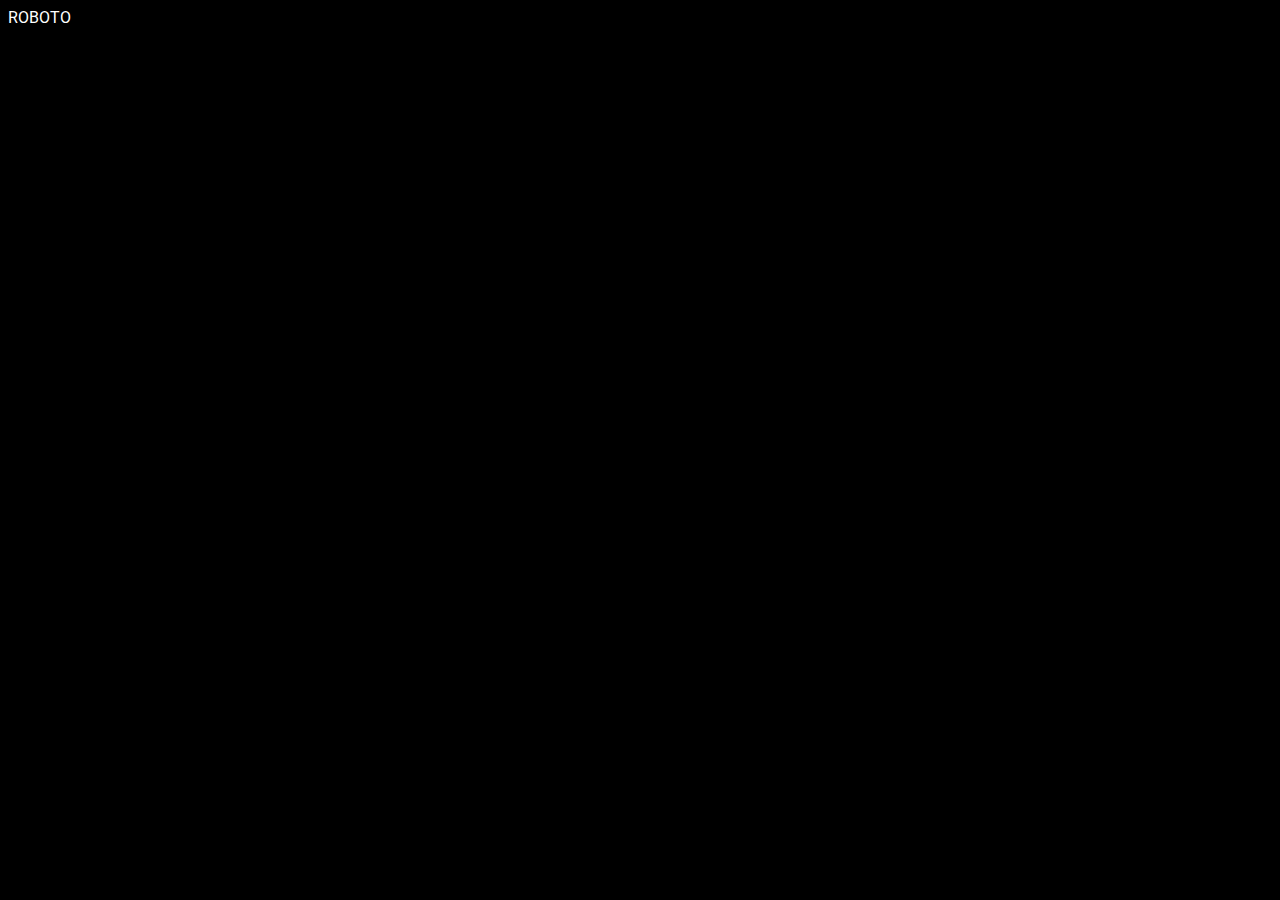
==== app/index.html @ 566d1246 "app" ====
<!DOCTYPE html>
<html lang="id">
<head>
    <meta charset="UTF-8">
    <meta name="viewport" content="width=device-width, user-scalable=no, initial-scale=1.0, maximum-scale=1.0, minimum-scale=1.0">
    <meta http-equiv="X-UA-Compatible" content="ie=edge">
    <title>NCS</title>
    <link href="https://fonts.googleapis.com/css?family=Roboto:400,700" rel="stylesheet">
    <link rel="manifest" href="manifest.json">

    <link rel="stylesheet" href="https://fonts.googleapis.com/icon?family=Material+Icons">
    <link rel="stylesheet" href="css/material-components-web.min.css">
    <script src="js/material-components-web.min.js"></script>
    <link rel="stylesheet" href="css/app.css">

    <meta name="apple-mobile-web-app-capable" content="yes">
    <meta name="apple-mobile-web-app-status-bar-style" content="black">
    <meta name="apple-mobile-web-app-title" content="NCS">
    <link rel="apple-touch-icon" href="mages/ncs.png" sizes="192x192">

    <meta name="msapplication-TitleImage" content="img/ncs.png">
</head>
<body>
ROBOTO
</body>
</html>
---- app/css/material-components-web.min.css ----
/**
 * @license
 * Copyright Google LLC All Rights Reserved.
 *
 * Use of this source code is governed by an MIT-style license that can be
 * found in the LICENSE file at https://github.com/material-components/material-components-web/blob/master/LICENSE
 */
.mdc-touch-target-wrapper{display:inline}.mdc-elevation-overlay{position:absolute;border-radius:inherit;opacity:0;pointer-events:none;transition:opacity 280ms cubic-bezier(0.4, 0, 0.2, 1);background-color:#fff}.mdc-button{-moz-osx-font-smoothing:grayscale;-webkit-font-smoothing:antialiased;font-family:Roboto, sans-serif;font-family:var(--mdc-typography-button-font-family, var(--mdc-typography-font-family, Roboto, sans-serif));font-size:0.875rem;font-size:var(--mdc-typography-button-font-size, 0.875rem);line-height:2.25rem;line-height:var(--mdc-typography-button-line-height, 2.25rem);font-weight:500;font-weight:var(--mdc-typography-button-font-weight, 500);letter-spacing:0.0892857143em;letter-spacing:var(--mdc-typography-button-letter-spacing, 0.0892857143em);text-decoration:none;-webkit-text-decoration:var(--mdc-typography-button-text-decoration, none);text-decoration:var(--mdc-typography-button-text-decoration, none);text-transform:uppercase;text-transform:var(--mdc-typography-button-text-transform, uppercase);padding:0 8px 0 8px;position:relative;display:inline-flex;align-items:center;justify-content:center;box-sizing:border-box;min-width:64px;border:none;outline:none;line-height:inherit;-webkit-user-select:none;-moz-user-select:none;-ms-user-select:none;user-select:none;-webkit-appearance:none;overflow:visible;vertical-align:middle;border-radius:4px;border-radius:var(--mdc-shape-small, 4px);height:36px}.mdc-button .mdc-elevation-overlay{width:100%;height:100%;top:0;left:0}.mdc-button::-moz-focus-inner{padding:0;border:0}.mdc-button:active{outline:none}.mdc-button:hover{cursor:pointer}.mdc-button:disabled{cursor:default;pointer-events:none}.mdc-button .mdc-button__ripple{border-radius:4px;border-radius:var(--mdc-shape-small, 4px)}.mdc-button:not(:disabled){background-color:transparent}.mdc-button:disabled{background-color:transparent}.mdc-button .mdc-button__icon{margin-left:0;margin-right:8px;display:inline-block;width:18px;height:18px;font-size:18px;vertical-align:top}[dir=rtl] .mdc-button .mdc-button__icon,.mdc-button .mdc-button__icon[dir=rtl]{margin-left:8px;margin-right:0}.mdc-button .mdc-button__touch{position:absolute;top:50%;right:0;height:48px;left:0;-webkit-transform:translateY(-50%);transform:translateY(-50%)}.mdc-button:not(:disabled){color:#6200ee;color:var(--mdc-theme-primary, #6200ee)}.mdc-button:disabled{color:rgba(0,0,0,.38)}.mdc-button__label+.mdc-button__icon{margin-left:8px;margin-right:0}[dir=rtl] .mdc-button__label+.mdc-button__icon,.mdc-button__label+.mdc-button__icon[dir=rtl]{margin-left:0;margin-right:8px}svg.mdc-button__icon{fill:currentColor}.mdc-button--raised .mdc-button__icon,.mdc-button--unelevated .mdc-button__icon,.mdc-button--outlined .mdc-button__icon{margin-left:-4px;margin-right:8px}[dir=rtl] .mdc-button--raised .mdc-button__icon,.mdc-button--raised .mdc-button__icon[dir=rtl],[dir=rtl] .mdc-button--unelevated .mdc-button__icon,.mdc-button--unelevated .mdc-button__icon[dir=rtl],[dir=rtl] .mdc-button--outlined .mdc-button__icon,.mdc-button--outlined .mdc-button__icon[dir=rtl]{margin-left:8px;margin-right:-4px}.mdc-button--raised .mdc-button__label+.mdc-button__icon,.mdc-button--unelevated .mdc-button__label+.mdc-button__icon,.mdc-button--outlined .mdc-button__label+.mdc-button__icon{margin-left:8px;margin-right:-4px}[dir=rtl] .mdc-button--raised .mdc-button__label+.mdc-button__icon,.mdc-button--raised .mdc-button__label+.mdc-button__icon[dir=rtl],[dir=rtl] .mdc-button--unelevated .mdc-button__label+.mdc-button__icon,.mdc-button--unelevated .mdc-button__label+.mdc-button__icon[dir=rtl],[dir=rtl] .mdc-button--outlined .mdc-button__label+.mdc-button__icon,.mdc-button--outlined .mdc-button__label+.mdc-button__icon[dir=rtl]{margin-left:-4px;margin-right:8px}.mdc-button--raised,.mdc-button--unelevated{padding:0 16px 0 16px}.mdc-button--raised:not(:disabled),.mdc-button--unelevated:not(:disabled){background-color:#6200ee;background-color:var(--mdc-theme-primary, #6200ee)}.mdc-button--raised:not(:disabled),.mdc-button--unelevated:not(:disabled){color:#fff;color:var(--mdc-theme-on-primary, #fff)}.mdc-button--raised:disabled,.mdc-button--unelevated:disabled{background-color:rgba(0,0,0,.12)}.mdc-button--raised:disabled,.mdc-button--unelevated:disabled{color:rgba(0,0,0,.38)}.mdc-button--raised{box-shadow:0px 3px 1px -2px rgba(0, 0, 0, 0.2),0px 2px 2px 0px rgba(0, 0, 0, 0.14),0px 1px 5px 0px rgba(0,0,0,.12);transition:box-shadow 280ms cubic-bezier(0.4, 0, 0.2, 1)}.mdc-button--raised:hover,.mdc-button--raised:focus{box-shadow:0px 2px 4px -1px rgba(0, 0, 0, 0.2),0px 4px 5px 0px rgba(0, 0, 0, 0.14),0px 1px 10px 0px rgba(0,0,0,.12)}.mdc-button--raised:active{box-shadow:0px 5px 5px -3px rgba(0, 0, 0, 0.2),0px 8px 10px 1px rgba(0, 0, 0, 0.14),0px 3px 14px 2px rgba(0,0,0,.12)}.mdc-button--raised:disabled{box-shadow:0px 0px 0px 0px rgba(0, 0, 0, 0.2),0px 0px 0px 0px rgba(0, 0, 0, 0.14),0px 0px 0px 0px rgba(0,0,0,.12)}.mdc-button--outlined{padding:0 15px 0 15px;border-width:1px;border-style:solid}.mdc-button--outlined .mdc-button__ripple{top:-1px;left:-1px;border:1px solid transparent}.mdc-button--outlined .mdc-button__touch{left:-1px;width:calc(100% + 2 * 1px)}.mdc-button--outlined:not(:disabled){border-color:rgba(0,0,0,.12)}.mdc-button--outlined:disabled{border-color:rgba(0,0,0,.12)}.mdc-button--touch{margin-top:6px;margin-bottom:6px}@-webkit-keyframes mdc-ripple-fg-radius-in{from{-webkit-animation-timing-function:cubic-bezier(0.4, 0, 0.2, 1);animation-timing-function:cubic-bezier(0.4, 0, 0.2, 1);-webkit-transform:translate(var(--mdc-ripple-fg-translate-start, 0)) scale(1);transform:translate(var(--mdc-ripple-fg-translate-start, 0)) scale(1)}to{-webkit-transform:translate(var(--mdc-ripple-fg-translate-end, 0)) scale(var(--mdc-ripple-fg-scale, 1));transform:translate(var(--mdc-ripple-fg-translate-end, 0)) scale(var(--mdc-ripple-fg-scale, 1))}}@keyframes mdc-ripple-fg-radius-in{from{-webkit-animation-timing-function:cubic-bezier(0.4, 0, 0.2, 1);animation-timing-function:cubic-bezier(0.4, 0, 0.2, 1);-webkit-transform:translate(var(--mdc-ripple-fg-translate-start, 0)) scale(1);transform:translate(var(--mdc-ripple-fg-translate-start, 0)) scale(1)}to{-webkit-transform:translate(var(--mdc-ripple-fg-translate-end, 0)) scale(var(--mdc-ripple-fg-scale, 1));transform:translate(var(--mdc-ripple-fg-translate-end, 0)) scale(var(--mdc-ripple-fg-scale, 1))}}@-webkit-keyframes mdc-ripple-fg-opacity-in{from{-webkit-animation-timing-function:linear;animation-timing-function:linear;opacity:0}to{opacity:var(--mdc-ripple-fg-opacity, 0)}}@keyframes mdc-ripple-fg-opacity-in{from{-webkit-animation-timing-function:linear;animation-timing-function:linear;opacity:0}to{opacity:var(--mdc-ripple-fg-opacity, 0)}}@-webkit-keyframes mdc-ripple-fg-opacity-out{from{-webkit-animation-timing-function:linear;animation-timing-function:linear;opacity:var(--mdc-ripple-fg-opacity, 0)}to{opacity:0}}@keyframes mdc-ripple-fg-opacity-out{from{-webkit-animation-timing-function:linear;animation-timing-function:linear;opacity:var(--mdc-ripple-fg-opacity, 0)}to{opacity:0}}.mdc-button{--mdc-ripple-fg-size: 0;--mdc-ripple-left: 0;--mdc-ripple-top: 0;--mdc-ripple-fg-scale: 1;--mdc-ripple-fg-translate-end: 0;--mdc-ripple-fg-translate-start: 0;-webkit-tap-highlight-color:rgba(0,0,0,0)}.mdc-button .mdc-button__ripple::before,.mdc-button .mdc-button__ripple::after{position:absolute;border-radius:50%;opacity:0;pointer-events:none;content:""}.mdc-button .mdc-button__ripple::before{transition:opacity 15ms linear,background-color 15ms linear;z-index:1}.mdc-button.mdc-ripple-upgraded .mdc-button__ripple::before{-webkit-transform:scale(var(--mdc-ripple-fg-scale, 1));transform:scale(var(--mdc-ripple-fg-scale, 1))}.mdc-button.mdc-ripple-upgraded .mdc-button__ripple::after{top:0;left:0;-webkit-transform:scale(0);transform:scale(0);-webkit-transform-origin:center center;transform-origin:center center}.mdc-button.mdc-ripple-upgraded--unbounded .mdc-button__ripple::after{top:var(--mdc-ripple-top, 0);left:var(--mdc-ripple-left, 0)}.mdc-button.mdc-ripple-upgraded--foreground-activation .mdc-button__ripple::after{-webkit-animation:mdc-ripple-fg-radius-in 225ms forwards,mdc-ripple-fg-opacity-in 75ms forwards;animation:mdc-ripple-fg-radius-in 225ms forwards,mdc-ripple-fg-opacity-in 75ms forwards}.mdc-button.mdc-ripple-upgraded--foreground-deactivation .mdc-button__ripple::after{-webkit-animation:mdc-ripple-fg-opacity-out 150ms;animation:mdc-ripple-fg-opacity-out 150ms;-webkit-transform:translate(var(--mdc-ripple-fg-translate-end, 0)) scale(var(--mdc-ripple-fg-scale, 1));transform:translate(var(--mdc-ripple-fg-translate-end, 0)) scale(var(--mdc-ripple-fg-scale, 1))}.mdc-button .mdc-button__ripple::before,.mdc-button .mdc-button__ripple::after{top:calc(50% - 100%);left:calc(50% - 100%);width:200%;height:200%}.mdc-button.mdc-ripple-upgraded .mdc-button__ripple::after{width:var(--mdc-ripple-fg-size, 100%);height:var(--mdc-ripple-fg-size, 100%)}.mdc-button .mdc-button__ripple::before,.mdc-button .mdc-button__ripple::after{background-color:#6200ee;background-color:var(--mdc-theme-primary, #6200ee)}.mdc-button:hover .mdc-button__ripple::before{opacity:.04}.mdc-button.mdc-ripple-upgraded--background-focused .mdc-button__ripple::before,.mdc-button:not(.mdc-ripple-upgraded):focus .mdc-button__ripple::before{transition-duration:75ms;opacity:.12}.mdc-button:not(.mdc-ripple-upgraded) .mdc-button__ripple::after{transition:opacity 150ms linear}.mdc-button:not(.mdc-ripple-upgraded):active .mdc-button__ripple::after{transition-duration:75ms;opacity:.12}.mdc-button.mdc-ripple-upgraded{--mdc-ripple-fg-opacity: 0.12}.mdc-button .mdc-button__ripple{position:absolute;box-sizing:content-box;width:100%;height:100%;overflow:hidden}.mdc-button:not(.mdc-button--outlined) .mdc-button__ripple{top:0;left:0}.mdc-button--raised .mdc-button__ripple::before,.mdc-button--raised .mdc-button__ripple::after,.mdc-button--unelevated .mdc-button__ripple::before,.mdc-button--unelevated .mdc-button__ripple::after{background-color:#fff;background-color:var(--mdc-theme-on-primary, #fff)}.mdc-button--raised:hover .mdc-button__ripple::before,.mdc-button--unelevated:hover .mdc-button__ripple::before{opacity:.08}.mdc-button--raised.mdc-ripple-upgraded--background-focused .mdc-button__ripple::before,.mdc-button--raised:not(.mdc-ripple-upgraded):focus .mdc-button__ripple::before,.mdc-button--unelevated.mdc-ripple-upgraded--background-focused .mdc-button__ripple::before,.mdc-button--unelevated:not(.mdc-ripple-upgraded):focus .mdc-button__ripple::before{transition-duration:75ms;opacity:.24}.mdc-button--raised:not(.mdc-ripple-upgraded) .mdc-button__ripple::after,.mdc-button--unelevated:not(.mdc-ripple-upgraded) .mdc-button__ripple::after{transition:opacity 150ms linear}.mdc-button--raised:not(.mdc-ripple-upgraded):active .mdc-button__ripple::after,.mdc-button--unelevated:not(.mdc-ripple-upgraded):active .mdc-button__ripple::after{transition-duration:75ms;opacity:.24}.mdc-button--raised.mdc-ripple-upgraded,.mdc-button--unelevated.mdc-ripple-upgraded{--mdc-ripple-fg-opacity: 0.24}.mdc-card{border-radius:4px;border-radius:var(--mdc-shape-medium, 4px);background-color:#fff;background-color:var(--mdc-theme-surface, #fff);position:relative;box-shadow:0px 2px 1px -1px rgba(0, 0, 0, 0.2),0px 1px 1px 0px rgba(0, 0, 0, 0.14),0px 1px 3px 0px rgba(0,0,0,.12);display:flex;flex-direction:column;box-sizing:border-box}.mdc-card .mdc-elevation-overlay{width:100%;height:100%;top:0;left:0}.mdc-card--outlined{box-shadow:0px 0px 0px 0px rgba(0, 0, 0, 0.2),0px 0px 0px 0px rgba(0, 0, 0, 0.14),0px 0px 0px 0px rgba(0,0,0,.12);border-width:1px;border-style:solid;border-color:#e0e0e0}.mdc-card__media{position:relative;box-sizing:border-box;background-repeat:no-repeat;background-position:center;background-size:cover}.mdc-card__media::before{display:block;content:""}.mdc-card__media:first-child{border-top-left-radius:inherit;border-top-right-radius:inherit}.mdc-card__media:last-child{border-bottom-left-radius:inherit;border-bottom-right-radius:inherit}.mdc-card__media--square::before{margin-top:100%}.mdc-card__media--16-9::before{margin-top:56.25%}.mdc-card__media-content{position:absolute;top:0;right:0;bottom:0;left:0;box-sizing:border-box}.mdc-card__primary-action{display:flex;flex-direction:column;box-sizing:border-box;position:relative;outline:none;color:inherit;text-decoration:none;cursor:pointer;overflow:hidden}.mdc-card__primary-action:first-child{border-top-left-radius:inherit;border-top-right-radius:inherit}.mdc-card__primary-action:last-child{border-bottom-left-radius:inherit;border-bottom-right-radius:inherit}.mdc-card__actions{display:flex;flex-direction:row;align-items:center;box-sizing:border-box;min-height:52px;padding:8px}.mdc-card__actions--full-bleed{padding:0}.mdc-card__action-buttons,.mdc-card__action-icons{display:flex;flex-direction:row;align-items:center;box-sizing:border-box}.mdc-card__action-icons{color:rgba(0,0,0,.6);flex-grow:1;justify-content:flex-end}.mdc-card__action-buttons+.mdc-card__action-icons{margin-left:16px;margin-right:0}[dir=rtl] .mdc-card__action-buttons+.mdc-card__action-icons,.mdc-card__action-buttons+.mdc-card__action-icons[dir=rtl]{margin-left:0;margin-right:16px}.mdc-card__action{display:inline-flex;flex-direction:row;align-items:center;box-sizing:border-box;justify-content:center;cursor:pointer;-webkit-user-select:none;-moz-user-select:none;-ms-user-select:none;user-select:none}.mdc-card__action:focus{outline:none}.mdc-card__action--button{margin-left:0;margin-right:8px;padding:0 8px}[dir=rtl] .mdc-card__action--button,.mdc-card__action--button[dir=rtl]{margin-left:8px;margin-right:0}.mdc-card__action--button:last-child{margin-left:0;margin-right:0}[dir=rtl] .mdc-card__action--button:last-child,.mdc-card__action--button:last-child[dir=rtl]{margin-left:0;margin-right:0}.mdc-card__actions--full-bleed .mdc-card__action--button{justify-content:space-between;width:100%;height:auto;max-height:none;margin:0;padding:8px 16px;text-align:left}[dir=rtl] .mdc-card__actions--full-bleed .mdc-card__action--button,.mdc-card__actions--full-bleed .mdc-card__action--button[dir=rtl]{text-align:right}.mdc-card__action--icon{margin:-6px 0;padding:12px}.mdc-card__action--icon:not(:disabled){color:rgba(0,0,0,.6)}.mdc-card__primary-action{--mdc-ripple-fg-size: 0;--mdc-ripple-left: 0;--mdc-ripple-top: 0;--mdc-ripple-fg-scale: 1;--mdc-ripple-fg-translate-end: 0;--mdc-ripple-fg-translate-start: 0;-webkit-tap-highlight-color:rgba(0,0,0,0)}.mdc-card__primary-action::before,.mdc-card__primary-action::after{position:absolute;border-radius:50%;opacity:0;pointer-events:none;content:""}.mdc-card__primary-action::before{transition:opacity 15ms linear,background-color 15ms linear;z-index:1}.mdc-card__primary-action.mdc-ripple-upgraded::before{-webkit-transform:scale(var(--mdc-ripple-fg-scale, 1));transform:scale(var(--mdc-ripple-fg-scale, 1))}.mdc-card__primary-action.mdc-ripple-upgraded::after{top:0;left:0;-webkit-transform:scale(0);transform:scale(0);-webkit-transform-origin:center center;transform-origin:center center}.mdc-card__primary-action.mdc-ripple-upgraded--unbounded::after{top:var(--mdc-ripple-top, 0);left:var(--mdc-ripple-left, 0)}.mdc-card__primary-action.mdc-ripple-upgraded--foreground-activation::after{-webkit-animation:mdc-ripple-fg-radius-in 225ms forwards,mdc-ripple-fg-opacity-in 75ms forwards;animation:mdc-ripple-fg-radius-in 225ms forwards,mdc-ripple-fg-opacity-in 75ms forwards}.mdc-card__primary-action.mdc-ripple-upgraded--foreground-deactivation::after{-webkit-animation:mdc-ripple-fg-opacity-out 150ms;animation:mdc-ripple-fg-opacity-out 150ms;-webkit-transform:translate(var(--mdc-ripple-fg-translate-end, 0)) scale(var(--mdc-ripple-fg-scale, 1));transform:translate(var(--mdc-ripple-fg-translate-end, 0)) scale(var(--mdc-ripple-fg-scale, 1))}.mdc-card__primary-action::before,.mdc-card__primary-action::after{top:calc(50% - 100%);left:calc(50% - 100%);width:200%;height:200%}.mdc-card__primary-action.mdc-ripple-upgraded::after{width:var(--mdc-ripple-fg-size, 100%);height:var(--mdc-ripple-fg-size, 100%)}.mdc-card__primary-action::before,.mdc-card__primary-action::after{background-color:#000}.mdc-card__primary-action:hover::before{opacity:.04}.mdc-card__primary-action.mdc-ripple-upgraded--background-focused::before,.mdc-card__primary-action:not(.mdc-ripple-upgraded):focus::before{transition-duration:75ms;opacity:.12}.mdc-card__primary-action:not(.mdc-ripple-upgraded)::after{transition:opacity 150ms linear}.mdc-card__primary-action:not(.mdc-ripple-upgraded):active::after{transition-duration:75ms;opacity:.12}.mdc-card__primary-action.mdc-ripple-upgraded{--mdc-ripple-fg-opacity: 0.12}@-webkit-keyframes mdc-checkbox-unchecked-checked-checkmark-path{0%,50%{stroke-dashoffset:29.7833385}50%{-webkit-animation-timing-function:cubic-bezier(0, 0, 0.2, 1);animation-timing-function:cubic-bezier(0, 0, 0.2, 1)}100%{stroke-dashoffset:0}}@keyframes mdc-checkbox-unchecked-checked-checkmark-path{0%,50%{stroke-dashoffset:29.7833385}50%{-webkit-animation-timing-function:cubic-bezier(0, 0, 0.2, 1);animation-timing-function:cubic-bezier(0, 0, 0.2, 1)}100%{stroke-dashoffset:0}}@-webkit-keyframes mdc-checkbox-unchecked-indeterminate-mixedmark{0%,68.2%{-webkit-transform:scaleX(0);transform:scaleX(0)}68.2%{-webkit-animation-timing-function:cubic-bezier(0, 0, 0, 1);animation-timing-function:cubic-bezier(0, 0, 0, 1)}100%{-webkit-transform:scaleX(1);transform:scaleX(1)}}@keyframes mdc-checkbox-unchecked-indeterminate-mixedmark{0%,68.2%{-webkit-transform:scaleX(0);transform:scaleX(0)}68.2%{-webkit-animation-timing-function:cubic-bezier(0, 0, 0, 1);animation-timing-function:cubic-bezier(0, 0, 0, 1)}100%{-webkit-transform:scaleX(1);transform:scaleX(1)}}@-webkit-keyframes mdc-checkbox-checked-unchecked-checkmark-path{from{-webkit-animation-timing-function:cubic-bezier(0.4, 0, 1, 1);animation-timing-function:cubic-bezier(0.4, 0, 1, 1);opacity:1;stroke-dashoffset:0}to{opacity:0;stroke-dashoffset:-29.7833385}}@keyframes mdc-checkbox-checked-unchecked-checkmark-path{from{-webkit-animation-timing-function:cubic-bezier(0.4, 0, 1, 1);animation-timing-function:cubic-bezier(0.4, 0, 1, 1);opacity:1;stroke-dashoffset:0}to{opacity:0;stroke-dashoffset:-29.7833385}}@-webkit-keyframes mdc-checkbox-checked-indeterminate-checkmark{from{-webkit-animation-timing-function:cubic-bezier(0, 0, 0.2, 1);animation-timing-function:cubic-bezier(0, 0, 0.2, 1);-webkit-transform:rotate(0deg);transform:rotate(0deg);opacity:1}to{-webkit-transform:rotate(45deg);transform:rotate(45deg);opacity:0}}@keyframes mdc-checkbox-checked-indeterminate-checkmark{from{-webkit-animation-timing-function:cubic-bezier(0, 0, 0.2, 1);animation-timing-function:cubic-bezier(0, 0, 0.2, 1);-webkit-transform:rotate(0deg);transform:rotate(0deg);opacity:1}to{-webkit-transform:rotate(45deg);transform:rotate(45deg);opacity:0}}@-webkit-keyframes mdc-checkbox-indeterminate-checked-checkmark{from{-webkit-animation-timing-function:cubic-bezier(0.14, 0, 0, 1);animation-timing-function:cubic-bezier(0.14, 0, 0, 1);-webkit-transform:rotate(45deg);transform:rotate(45deg);opacity:0}to{-webkit-transform:rotate(360deg);transform:rotate(360deg);opacity:1}}@keyframes mdc-checkbox-indeterminate-checked-checkmark{from{-webkit-animation-timing-function:cubic-bezier(0.14, 0, 0, 1);animation-timing-function:cubic-bezier(0.14, 0, 0, 1);-webkit-transform:rotate(45deg);transform:rotate(45deg);opacity:0}to{-webkit-transform:rotate(360deg);transform:rotate(360deg);opacity:1}}@-webkit-keyframes mdc-checkbox-checked-indeterminate-mixedmark{from{-webkit-animation-timing-function:mdc-animation-deceleration-curve-timing-function;animation-timing-function:mdc-animation-deceleration-curve-timing-function;-webkit-transform:rotate(-45deg);transform:rotate(-45deg);opacity:0}to{-webkit-transform:rotate(0deg);transform:rotate(0deg);opacity:1}}@keyframes mdc-checkbox-checked-indeterminate-mixedmark{from{-webkit-animation-timing-function:mdc-animation-deceleration-curve-timing-function;animation-timing-function:mdc-animation-deceleration-curve-timing-function;-webkit-transform:rotate(-45deg);transform:rotate(-45deg);opacity:0}to{-webkit-transform:rotate(0deg);transform:rotate(0deg);opacity:1}}@-webkit-keyframes mdc-checkbox-indeterminate-checked-mixedmark{from{-webkit-animation-timing-function:cubic-bezier(0.14, 0, 0, 1);animation-timing-function:cubic-bezier(0.14, 0, 0, 1);-webkit-transform:rotate(0deg);transform:rotate(0deg);opacity:1}to{-webkit-transform:rotate(315deg);transform:rotate(315deg);opacity:0}}@keyframes mdc-checkbox-indeterminate-checked-mixedmark{from{-webkit-animation-timing-function:cubic-bezier(0.14, 0, 0, 1);animation-timing-function:cubic-bezier(0.14, 0, 0, 1);-webkit-transform:rotate(0deg);transform:rotate(0deg);opacity:1}to{-webkit-transform:rotate(315deg);transform:rotate(315deg);opacity:0}}@-webkit-keyframes mdc-checkbox-indeterminate-unchecked-mixedmark{0%{-webkit-animation-timing-function:linear;animation-timing-function:linear;-webkit-transform:scaleX(1);transform:scaleX(1);opacity:1}32.8%,100%{-webkit-transform:scaleX(0);transform:scaleX(0);opacity:0}}@keyframes mdc-checkbox-indeterminate-unchecked-mixedmark{0%{-webkit-animation-timing-function:linear;animation-timing-function:linear;-webkit-transform:scaleX(1);transform:scaleX(1);opacity:1}32.8%,100%{-webkit-transform:scaleX(0);transform:scaleX(0);opacity:0}}.mdc-checkbox{display:inline-block;position:relative;flex:0 0 18px;box-sizing:content-box;width:18px;height:18px;line-height:0;white-space:nowrap;cursor:pointer;vertical-align:bottom;padding:11px}.mdc-checkbox .mdc-checkbox__native-control:checked~.mdc-checkbox__background::before,.mdc-checkbox .mdc-checkbox__native-control:indeterminate~.mdc-checkbox__background::before,.mdc-checkbox .mdc-checkbox__native-control[data-indeterminate=true]~.mdc-checkbox__background::before{background-color:#018786;background-color:var(--mdc-theme-secondary, #018786)}.mdc-checkbox.mdc-checkbox--selected .mdc-checkbox__ripple::before,.mdc-checkbox.mdc-checkbox--selected .mdc-checkbox__ripple::after{background-color:#018786;background-color:var(--mdc-theme-secondary, #018786)}.mdc-checkbox.mdc-checkbox--selected:hover .mdc-checkbox__ripple::before{opacity:.04}.mdc-checkbox.mdc-checkbox--selected.mdc-ripple-upgraded--background-focused .mdc-checkbox__ripple::before,.mdc-checkbox.mdc-checkbox--selected:not(.mdc-ripple-upgraded):focus .mdc-checkbox__ripple::before{transition-duration:75ms;opacity:.12}.mdc-checkbox.mdc-checkbox--selected:not(.mdc-ripple-upgraded) .mdc-checkbox__ripple::after{transition:opacity 150ms linear}.mdc-checkbox.mdc-checkbox--selected:not(.mdc-ripple-upgraded):active .mdc-checkbox__ripple::after{transition-duration:75ms;opacity:.12}.mdc-checkbox.mdc-checkbox--selected.mdc-ripple-upgraded{--mdc-ripple-fg-opacity: 0.12}.mdc-checkbox.mdc-ripple-upgraded--background-focused.mdc-checkbox--selected .mdc-checkbox__ripple::before,.mdc-checkbox.mdc-ripple-upgraded--background-focused.mdc-checkbox--selected .mdc-checkbox__ripple::after{background-color:#018786;background-color:var(--mdc-theme-secondary, #018786)}.mdc-checkbox .mdc-checkbox__background{top:11px;left:11px}.mdc-checkbox .mdc-checkbox__background::before{top:-13px;left:-13px;width:40px;height:40px}.mdc-checkbox .mdc-checkbox__native-control{top:0px;right:0px;left:0px;width:40px;height:40px}.mdc-checkbox__native-control:enabled:not(:checked):not(:indeterminate):not([data-indeterminate=true])~.mdc-checkbox__background{border-color:rgba(0,0,0,.54);background-color:transparent}.mdc-checkbox__native-control:enabled:checked~.mdc-checkbox__background,.mdc-checkbox__native-control:enabled:indeterminate~.mdc-checkbox__background,.mdc-checkbox__native-control[data-indeterminate=true]:enabled~.mdc-checkbox__background{border-color:#018786;border-color:var(--mdc-theme-secondary, #018786);background-color:#018786;background-color:var(--mdc-theme-secondary, #018786)}@-webkit-keyframes mdc-checkbox-fade-in-background-8A000000secondary00000000secondary{0%{border-color:rgba(0,0,0,.54);background-color:transparent}50%{border-color:#018786;border-color:var(--mdc-theme-secondary, #018786);background-color:#018786;background-color:var(--mdc-theme-secondary, #018786)}}@keyframes mdc-checkbox-fade-in-background-8A000000secondary00000000secondary{0%{border-color:rgba(0,0,0,.54);background-color:transparent}50%{border-color:#018786;border-color:var(--mdc-theme-secondary, #018786);background-color:#018786;background-color:var(--mdc-theme-secondary, #018786)}}@-webkit-keyframes mdc-checkbox-fade-out-background-8A000000secondary00000000secondary{0%,80%{border-color:#018786;border-color:var(--mdc-theme-secondary, #018786);background-color:#018786;background-color:var(--mdc-theme-secondary, #018786)}100%{border-color:rgba(0,0,0,.54);background-color:transparent}}@keyframes mdc-checkbox-fade-out-background-8A000000secondary00000000secondary{0%,80%{border-color:#018786;border-color:var(--mdc-theme-secondary, #018786);background-color:#018786;background-color:var(--mdc-theme-secondary, #018786)}100%{border-color:rgba(0,0,0,.54);background-color:transparent}}.mdc-checkbox--anim-unchecked-checked .mdc-checkbox__native-control:enabled~.mdc-checkbox__background,.mdc-checkbox--anim-unchecked-indeterminate .mdc-checkbox__native-control:enabled~.mdc-checkbox__background{-webkit-animation-name:mdc-checkbox-fade-in-background-8A000000secondary00000000secondary;animation-name:mdc-checkbox-fade-in-background-8A000000secondary00000000secondary}.mdc-checkbox--anim-checked-unchecked .mdc-checkbox__native-control:enabled~.mdc-checkbox__background,.mdc-checkbox--anim-indeterminate-unchecked .mdc-checkbox__native-control:enabled~.mdc-checkbox__background{-webkit-animation-name:mdc-checkbox-fade-out-background-8A000000secondary00000000secondary;animation-name:mdc-checkbox-fade-out-background-8A000000secondary00000000secondary}.mdc-checkbox__native-control[disabled]:not(:checked):not(:indeterminate):not([data-indeterminate=true])~.mdc-checkbox__background{border-color:rgba(0,0,0,.38);background-color:transparent}.mdc-checkbox__native-control[disabled]:checked~.mdc-checkbox__background,.mdc-checkbox__native-control[disabled]:indeterminate~.mdc-checkbox__background,.mdc-checkbox__native-control[data-indeterminate=true][disabled]~.mdc-checkbox__background{border-color:transparent;background-color:rgba(0,0,0,.38)}.mdc-checkbox__native-control:enabled~.mdc-checkbox__background .mdc-checkbox__checkmark{color:#fff}.mdc-checkbox__native-control:enabled~.mdc-checkbox__background .mdc-checkbox__mixedmark{border-color:#fff}.mdc-checkbox__native-control:disabled~.mdc-checkbox__background .mdc-checkbox__checkmark{color:#fff}.mdc-checkbox__native-control:disabled~.mdc-checkbox__background .mdc-checkbox__mixedmark{border-color:#fff}@media screen and (-ms-high-contrast: active){.mdc-checkbox__native-control[disabled]:not(:checked):not(:indeterminate):not([data-indeterminate=true])~.mdc-checkbox__background{border-color:GrayText;background-color:transparent}.mdc-checkbox__native-control[disabled]:checked~.mdc-checkbox__background,.mdc-checkbox__native-control[disabled]:indeterminate~.mdc-checkbox__background,.mdc-checkbox__native-control[data-indeterminate=true][disabled]~.mdc-checkbox__background{border-color:GrayText;background-color:transparent}.mdc-checkbox__native-control:disabled~.mdc-checkbox__background .mdc-checkbox__checkmark{color:GrayText}.mdc-checkbox__native-control:disabled~.mdc-checkbox__background .mdc-checkbox__mixedmark{border-color:GrayText}.mdc-checkbox__mixedmark{margin:0 1px}}.mdc-checkbox--disabled{cursor:default;pointer-events:none}.mdc-checkbox__background{display:inline-flex;position:absolute;align-items:center;justify-content:center;box-sizing:border-box;width:18px;height:18px;border:2px solid currentColor;border-radius:2px;background-color:transparent;pointer-events:none;will-change:background-color,border-color;transition:background-color 90ms 0ms cubic-bezier(0.4, 0, 0.6, 1),border-color 90ms 0ms cubic-bezier(0.4, 0, 0.6, 1)}.mdc-checkbox__background .mdc-checkbox__background::before{background-color:#000;background-color:var(--mdc-theme-on-surface, #000)}.mdc-checkbox__checkmark{position:absolute;top:0;right:0;bottom:0;left:0;width:100%;opacity:0;transition:opacity 180ms 0ms cubic-bezier(0.4, 0, 0.6, 1)}.mdc-checkbox--upgraded .mdc-checkbox__checkmark{opacity:1}.mdc-checkbox__checkmark-path{transition:stroke-dashoffset 180ms 0ms cubic-bezier(0.4, 0, 0.6, 1);stroke:currentColor;stroke-width:3.12px;stroke-dashoffset:29.7833385;stroke-dasharray:29.7833385}.mdc-checkbox__mixedmark{width:100%;height:0;-webkit-transform:scaleX(0) rotate(0deg);transform:scaleX(0) rotate(0deg);border-width:1px;border-style:solid;opacity:0;transition:opacity 90ms 0ms cubic-bezier(0.4, 0, 0.6, 1),-webkit-transform 90ms 0ms cubic-bezier(0.4, 0, 0.6, 1);transition:opacity 90ms 0ms cubic-bezier(0.4, 0, 0.6, 1),transform 90ms 0ms cubic-bezier(0.4, 0, 0.6, 1);transition:opacity 90ms 0ms cubic-bezier(0.4, 0, 0.6, 1),transform 90ms 0ms cubic-bezier(0.4, 0, 0.6, 1),-webkit-transform 90ms 0ms cubic-bezier(0.4, 0, 0.6, 1)}.mdc-checkbox--upgraded .mdc-checkbox__background,.mdc-checkbox--upgraded .mdc-checkbox__checkmark,.mdc-checkbox--upgraded .mdc-checkbox__checkmark-path,.mdc-checkbox--upgraded .mdc-checkbox__mixedmark{transition:none !important}.mdc-checkbox--anim-unchecked-checked .mdc-checkbox__background,.mdc-checkbox--anim-unchecked-indeterminate .mdc-checkbox__background,.mdc-checkbox--anim-checked-unchecked .mdc-checkbox__background,.mdc-checkbox--anim-indeterminate-unchecked .mdc-checkbox__background{-webkit-animation-duration:180ms;animation-duration:180ms;-webkit-animation-timing-function:linear;animation-timing-function:linear}.mdc-checkbox--anim-unchecked-checked .mdc-checkbox__checkmark-path{-webkit-animation:mdc-checkbox-unchecked-checked-checkmark-path 180ms linear 0s;animation:mdc-checkbox-unchecked-checked-checkmark-path 180ms linear 0s;transition:none}.mdc-checkbox--anim-unchecked-indeterminate .mdc-checkbox__mixedmark{-webkit-animation:mdc-checkbox-unchecked-indeterminate-mixedmark 90ms linear 0s;animation:mdc-checkbox-unchecked-indeterminate-mixedmark 90ms linear 0s;transition:none}.mdc-checkbox--anim-checked-unchecked .mdc-checkbox__checkmark-path{-webkit-animation:mdc-checkbox-checked-unchecked-checkmark-path 90ms linear 0s;animation:mdc-checkbox-checked-unchecked-checkmark-path 90ms linear 0s;transition:none}.mdc-checkbox--anim-checked-indeterminate .mdc-checkbox__checkmark{-webkit-animation:mdc-checkbox-checked-indeterminate-checkmark 90ms linear 0s;animation:mdc-checkbox-checked-indeterminate-checkmark 90ms linear 0s;transition:none}.mdc-checkbox--anim-checked-indeterminate .mdc-checkbox__mixedmark{-webkit-animation:mdc-checkbox-checked-indeterminate-mixedmark 90ms linear 0s;animation:mdc-checkbox-checked-indeterminate-mixedmark 90ms linear 0s;transition:none}.mdc-checkbox--anim-indeterminate-checked .mdc-checkbox__checkmark{-webkit-animation:mdc-checkbox-indeterminate-checked-checkmark 500ms linear 0s;animation:mdc-checkbox-indeterminate-checked-checkmark 500ms linear 0s;transition:none}.mdc-checkbox--anim-indeterminate-checked .mdc-checkbox__mixedmark{-webkit-animation:mdc-checkbox-indeterminate-checked-mixedmark 500ms linear 0s;animation:mdc-checkbox-indeterminate-checked-mixedmark 500ms linear 0s;transition:none}.mdc-checkbox--anim-indeterminate-unchecked .mdc-checkbox__mixedmark{-webkit-animation:mdc-checkbox-indeterminate-unchecked-mixedmark 300ms linear 0s;animation:mdc-checkbox-indeterminate-unchecked-mixedmark 300ms linear 0s;transition:none}.mdc-checkbox__native-control:checked~.mdc-checkbox__background,.mdc-checkbox__native-control:indeterminate~.mdc-checkbox__background,.mdc-checkbox__native-control[data-indeterminate=true]~.mdc-checkbox__background{transition:border-color 90ms 0ms cubic-bezier(0, 0, 0.2, 1),background-color 90ms 0ms cubic-bezier(0, 0, 0.2, 1)}.mdc-checkbox__native-control:checked~.mdc-checkbox__background .mdc-checkbox__checkmark-path,.mdc-checkbox__native-control:indeterminate~.mdc-checkbox__background .mdc-checkbox__checkmark-path,.mdc-checkbox__native-control[data-indeterminate=true]~.mdc-checkbox__background .mdc-checkbox__checkmark-path{stroke-dashoffset:0}.mdc-checkbox__background::before{position:absolute;-webkit-transform:scale(0, 0);transform:scale(0, 0);border-radius:50%;opacity:0;pointer-events:none;content:"";will-change:opacity,transform;transition:opacity 90ms 0ms cubic-bezier(0.4, 0, 0.6, 1),-webkit-transform 90ms 0ms cubic-bezier(0.4, 0, 0.6, 1);transition:opacity 90ms 0ms cubic-bezier(0.4, 0, 0.6, 1),transform 90ms 0ms cubic-bezier(0.4, 0, 0.6, 1);transition:opacity 90ms 0ms cubic-bezier(0.4, 0, 0.6, 1),transform 90ms 0ms cubic-bezier(0.4, 0, 0.6, 1),-webkit-transform 90ms 0ms cubic-bezier(0.4, 0, 0.6, 1)}.mdc-checkbox__native-control:focus~.mdc-checkbox__background::before{-webkit-transform:scale(1);transform:scale(1);opacity:.12;transition:opacity 80ms 0ms cubic-bezier(0, 0, 0.2, 1),-webkit-transform 80ms 0ms cubic-bezier(0, 0, 0.2, 1);transition:opacity 80ms 0ms cubic-bezier(0, 0, 0.2, 1),transform 80ms 0ms cubic-bezier(0, 0, 0.2, 1);transition:opacity 80ms 0ms cubic-bezier(0, 0, 0.2, 1),transform 80ms 0ms cubic-bezier(0, 0, 0.2, 1),-webkit-transform 80ms 0ms cubic-bezier(0, 0, 0.2, 1)}.mdc-checkbox__native-control{position:absolute;margin:0;padding:0;opacity:0;cursor:inherit}.mdc-checkbox__native-control:disabled{cursor:default;pointer-events:none}.mdc-checkbox--touch{margin-top:4px;margin-bottom:4px;margin-right:4px;margin-left:4px}.mdc-checkbox--touch .mdc-checkbox__native-control{top:-4px;right:-4px;left:-4px;width:48px;height:48px}.mdc-checkbox__native-control:checked~.mdc-checkbox__background .mdc-checkbox__checkmark{transition:opacity 180ms 0ms cubic-bezier(0, 0, 0.2, 1),-webkit-transform 180ms 0ms cubic-bezier(0, 0, 0.2, 1);transition:opacity 180ms 0ms cubic-bezier(0, 0, 0.2, 1),transform 180ms 0ms cubic-bezier(0, 0, 0.2, 1);transition:opacity 180ms 0ms cubic-bezier(0, 0, 0.2, 1),transform 180ms 0ms cubic-bezier(0, 0, 0.2, 1),-webkit-transform 180ms 0ms cubic-bezier(0, 0, 0.2, 1);opacity:1}.mdc-checkbox__native-control:checked~.mdc-checkbox__background .mdc-checkbox__mixedmark{-webkit-transform:scaleX(1) rotate(-45deg);transform:scaleX(1) rotate(-45deg)}.mdc-checkbox__native-control:indeterminate~.mdc-checkbox__background .mdc-checkbox__checkmark,.mdc-checkbox__native-control[data-indeterminate=true]~.mdc-checkbox__background .mdc-checkbox__checkmark{-webkit-transform:rotate(45deg);transform:rotate(45deg);opacity:0;transition:opacity 90ms 0ms cubic-bezier(0.4, 0, 0.6, 1),-webkit-transform 90ms 0ms cubic-bezier(0.4, 0, 0.6, 1);transition:opacity 90ms 0ms cubic-bezier(0.4, 0, 0.6, 1),transform 90ms 0ms cubic-bezier(0.4, 0, 0.6, 1);transition:opacity 90ms 0ms cubic-bezier(0.4, 0, 0.6, 1),transform 90ms 0ms cubic-bezier(0.4, 0, 0.6, 1),-webkit-transform 90ms 0ms cubic-bezier(0.4, 0, 0.6, 1)}.mdc-checkbox__native-control:indeterminate~.mdc-checkbox__background .mdc-checkbox__mixedmark,.mdc-checkbox__native-control[data-indeterminate=true]~.mdc-checkbox__background .mdc-checkbox__mixedmark{-webkit-transform:scaleX(1) rotate(0deg);transform:scaleX(1) rotate(0deg);opacity:1}.mdc-checkbox{--mdc-ripple-fg-size: 0;--mdc-ripple-left: 0;--mdc-ripple-top: 0;--mdc-ripple-fg-scale: 1;--mdc-ripple-fg-translate-end: 0;--mdc-ripple-fg-translate-start: 0;-webkit-tap-highlight-color:rgba(0,0,0,0)}.mdc-checkbox .mdc-checkbox__ripple::before,.mdc-checkbox .mdc-checkbox__ripple::after{position:absolute;border-radius:50%;opacity:0;pointer-events:none;content:""}.mdc-checkbox .mdc-checkbox__ripple::before{transition:opacity 15ms linear,background-color 15ms linear;z-index:1}.mdc-checkbox.mdc-ripple-upgraded .mdc-checkbox__ripple::before{-webkit-transform:scale(var(--mdc-ripple-fg-scale, 1));transform:scale(var(--mdc-ripple-fg-scale, 1))}.mdc-checkbox.mdc-ripple-upgraded .mdc-checkbox__ripple::after{top:0;left:0;-webkit-transform:scale(0);transform:scale(0);-webkit-transform-origin:center center;transform-origin:center center}.mdc-checkbox.mdc-ripple-upgraded--unbounded .mdc-checkbox__ripple::after{top:var(--mdc-ripple-top, 0);left:var(--mdc-ripple-left, 0)}.mdc-checkbox.mdc-ripple-upgraded--foreground-activation .mdc-checkbox__ripple::after{-webkit-animation:mdc-ripple-fg-radius-in 225ms forwards,mdc-ripple-fg-opacity-in 75ms forwards;animation:mdc-ripple-fg-radius-in 225ms forwards,mdc-ripple-fg-opacity-in 75ms forwards}.mdc-checkbox.mdc-ripple-upgraded--foreground-deactivation .mdc-checkbox__ripple::after{-webkit-animation:mdc-ripple-fg-opacity-out 150ms;animation:mdc-ripple-fg-opacity-out 150ms;-webkit-transform:translate(var(--mdc-ripple-fg-translate-end, 0)) scale(var(--mdc-ripple-fg-scale, 1));transform:translate(var(--mdc-ripple-fg-translate-end, 0)) scale(var(--mdc-ripple-fg-scale, 1))}.mdc-checkbox .mdc-checkbox__ripple::before,.mdc-checkbox .mdc-checkbox__ripple::after{background-color:#000;background-color:var(--mdc-theme-on-surface, #000)}.mdc-checkbox:hover .mdc-checkbox__ripple::before{opacity:.04}.mdc-checkbox.mdc-ripple-upgraded--background-focused .mdc-checkbox__ripple::before,.mdc-checkbox:not(.mdc-ripple-upgraded):focus .mdc-checkbox__ripple::before{transition-duration:75ms;opacity:.12}.mdc-checkbox:not(.mdc-ripple-upgraded) .mdc-checkbox__ripple::after{transition:opacity 150ms linear}.mdc-checkbox:not(.mdc-ripple-upgraded):active .mdc-checkbox__ripple::after{transition-duration:75ms;opacity:.12}.mdc-checkbox.mdc-ripple-upgraded{--mdc-ripple-fg-opacity: 0.12}.mdc-checkbox .mdc-checkbox__ripple::before,.mdc-checkbox .mdc-checkbox__ripple::after{top:calc(50% - 50%);left:calc(50% - 50%);width:100%;height:100%}.mdc-checkbox.mdc-ripple-upgraded .mdc-checkbox__ripple::before,.mdc-checkbox.mdc-ripple-upgraded .mdc-checkbox__ripple::after{top:var(--mdc-ripple-top, calc(50% - 50%));left:var(--mdc-ripple-left, calc(50% - 50%));width:var(--mdc-ripple-fg-size, 100%);height:var(--mdc-ripple-fg-size, 100%)}.mdc-checkbox.mdc-ripple-upgraded .mdc-checkbox__ripple::after{width:var(--mdc-ripple-fg-size, 100%);height:var(--mdc-ripple-fg-size, 100%)}.mdc-checkbox__ripple{position:absolute;top:0;left:0;width:100%;height:100%;pointer-events:none}.mdc-ripple-upgraded--background-focused .mdc-checkbox__background::before{content:none}.mdc-chip-trailing-action__touch{position:absolute;top:50%;right:0;height:48px;left:50%;width:48px;-webkit-transform:translate(-50%, -50%);transform:translate(-50%, -50%)}.mdc-chip-trailing-action{border:none;display:inline-flex;position:relative;align-items:center;justify-content:center;box-sizing:border-box;padding:0;outline:none;cursor:pointer;-webkit-appearance:none;background:none}.mdc-chip-trailing-action .mdc-chip-trailing-action__icon{height:18px;width:18px;font-size:18px}.mdc-chip-trailing-action .mdc-chip-trailing-action{color:#000;color:var(--mdc-theme-on-surface, #000)}.mdc-chip-trailing-action .mdc-chip-trailing-action__touch{width:26px}.mdc-chip-trailing-action .mdc-chip-trailing-action__icon{fill:currentColor;color:inherit}.mdc-chip-trailing-action{--mdc-ripple-fg-size: 0;--mdc-ripple-left: 0;--mdc-ripple-top: 0;--mdc-ripple-fg-scale: 1;--mdc-ripple-fg-translate-end: 0;--mdc-ripple-fg-translate-start: 0;-webkit-tap-highlight-color:rgba(0,0,0,0)}.mdc-chip-trailing-action .mdc-chip-trailing-action__ripple::before,.mdc-chip-trailing-action .mdc-chip-trailing-action__ripple::after{position:absolute;border-radius:50%;opacity:0;pointer-events:none;content:""}.mdc-chip-trailing-action .mdc-chip-trailing-action__ripple::before{transition:opacity 15ms linear,background-color 15ms linear;z-index:1}.mdc-chip-trailing-action.mdc-ripple-upgraded .mdc-chip-trailing-action__ripple::before{-webkit-transform:scale(var(--mdc-ripple-fg-scale, 1));transform:scale(var(--mdc-ripple-fg-scale, 1))}.mdc-chip-trailing-action.mdc-ripple-upgraded .mdc-chip-trailing-action__ripple::after{top:0;left:0;-webkit-transform:scale(0);transform:scale(0);-webkit-transform-origin:center center;transform-origin:center center}.mdc-chip-trailing-action.mdc-ripple-upgraded--unbounded .mdc-chip-trailing-action__ripple::after{top:var(--mdc-ripple-top, 0);left:var(--mdc-ripple-left, 0)}.mdc-chip-trailing-action.mdc-ripple-upgraded--foreground-activation .mdc-chip-trailing-action__ripple::after{-webkit-animation:mdc-ripple-fg-radius-in 225ms forwards,mdc-ripple-fg-opacity-in 75ms forwards;animation:mdc-ripple-fg-radius-in 225ms forwards,mdc-ripple-fg-opacity-in 75ms forwards}.mdc-chip-trailing-action.mdc-ripple-upgraded--foreground-deactivation .mdc-chip-trailing-action__ripple::after{-webkit-animation:mdc-ripple-fg-opacity-out 150ms;animation:mdc-ripple-fg-opacity-out 150ms;-webkit-transform:translate(var(--mdc-ripple-fg-translate-end, 0)) scale(var(--mdc-ripple-fg-scale, 1));transform:translate(var(--mdc-ripple-fg-translate-end, 0)) scale(var(--mdc-ripple-fg-scale, 1))}.mdc-chip-trailing-action .mdc-chip-trailing-action__ripple::before,.mdc-chip-trailing-action .mdc-chip-trailing-action__ripple::after{top:calc(50% - 50%);left:calc(50% - 50%);width:100%;height:100%}.mdc-chip-trailing-action.mdc-ripple-upgraded .mdc-chip-trailing-action__ripple::before,.mdc-chip-trailing-action.mdc-ripple-upgraded .mdc-chip-trailing-action__ripple::after{top:var(--mdc-ripple-top, calc(50% - 50%));left:var(--mdc-ripple-left, calc(50% - 50%));width:var(--mdc-ripple-fg-size, 100%);height:var(--mdc-ripple-fg-size, 100%)}.mdc-chip-trailing-action.mdc-ripple-upgraded .mdc-chip-trailing-action__ripple::after{width:var(--mdc-ripple-fg-size, 100%);height:var(--mdc-ripple-fg-size, 100%)}.mdc-chip-trailing-action .mdc-chip-trailing-action__ripple::before,.mdc-chip-trailing-action .mdc-chip-trailing-action__ripple::after{background-color:#000;background-color:var(--mdc-theme-on-surface, #000)}.mdc-chip-trailing-action:hover .mdc-chip-trailing-action__ripple::before{opacity:.04}.mdc-chip-trailing-action.mdc-ripple-upgraded--background-focused .mdc-chip-trailing-action__ripple::before,.mdc-chip-trailing-action:not(.mdc-ripple-upgraded):focus .mdc-chip-trailing-action__ripple::before{transition-duration:75ms;opacity:.12}.mdc-chip-trailing-action:not(.mdc-ripple-upgraded) .mdc-chip-trailing-action__ripple::after{transition:opacity 150ms linear}.mdc-chip-trailing-action:not(.mdc-ripple-upgraded):active .mdc-chip-trailing-action__ripple::after{transition-duration:75ms;opacity:.12}.mdc-chip-trailing-action.mdc-ripple-upgraded{--mdc-ripple-fg-opacity: 0.12}.mdc-chip-trailing-action .mdc-chip-trailing-action__ripple{position:absolute;box-sizing:content-box;width:100%;height:100%;overflow:hidden}.mdc-chip__icon--leading{color:rgba(0,0,0,.54)}.mdc-chip-trailing-action{color:#000}.mdc-chip__icon--trailing{color:rgba(0,0,0,.54)}.mdc-chip__icon--trailing:hover{color:rgba(0,0,0,.62)}.mdc-chip__icon--trailing:focus{color:rgba(0,0,0,.87)}.mdc-chip__icon.mdc-chip__icon--leading:not(.mdc-chip__icon--leading-hidden){width:20px;height:20px;font-size:20px}.mdc-chip-trailing-action__icon{height:18px;width:18px;font-size:18px}.mdc-chip__icon.mdc-chip__icon--trailing{width:18px;height:18px;font-size:18px}.mdc-chip-trailing-action{margin-left:4px;margin-right:-4px}[dir=rtl] .mdc-chip-trailing-action,.mdc-chip-trailing-action[dir=rtl]{margin-left:-4px;margin-right:4px}.mdc-chip__icon--trailing{margin-left:4px;margin-right:-4px}[dir=rtl] .mdc-chip__icon--trailing,.mdc-chip__icon--trailing[dir=rtl]{margin-left:-4px;margin-right:4px}.mdc-chip{border-radius:16px;background-color:#e0e0e0;color:rgba(0,0,0,.87);-moz-osx-font-smoothing:grayscale;-webkit-font-smoothing:antialiased;font-family:Roboto, sans-serif;font-family:var(--mdc-typography-body2-font-family, var(--mdc-typography-font-family, Roboto, sans-serif));font-size:0.875rem;font-size:var(--mdc-typography-body2-font-size, 0.875rem);line-height:1.25rem;line-height:var(--mdc-typography-body2-line-height, 1.25rem);font-weight:400;font-weight:var(--mdc-typography-body2-font-weight, 400);letter-spacing:0.0178571429em;letter-spacing:var(--mdc-typography-body2-letter-spacing, 0.0178571429em);text-decoration:inherit;-webkit-text-decoration:var(--mdc-typography-body2-text-decoration, inherit);text-decoration:var(--mdc-typography-body2-text-decoration, inherit);text-transform:inherit;text-transform:var(--mdc-typography-body2-text-transform, inherit);height:32px;position:relative;display:inline-flex;align-items:center;box-sizing:border-box;padding:0 12px;border-width:0;outline:none;cursor:pointer;-webkit-appearance:none}.mdc-chip .mdc-chip__ripple{border-radius:16px}.mdc-chip:hover{color:rgba(0,0,0,.87)}.mdc-chip.mdc-chip--selected .mdc-chip__checkmark,.mdc-chip .mdc-chip__icon--leading:not(.mdc-chip__icon--leading-hidden){margin-left:-4px;margin-right:4px}[dir=rtl] .mdc-chip.mdc-chip--selected .mdc-chip__checkmark,.mdc-chip.mdc-chip--selected .mdc-chip__checkmark[dir=rtl],[dir=rtl] .mdc-chip .mdc-chip__icon--leading:not(.mdc-chip__icon--leading-hidden),.mdc-chip .mdc-chip__icon--leading:not(.mdc-chip__icon--leading-hidden)[dir=rtl]{margin-left:4px;margin-right:-4px}.mdc-chip .mdc-elevation-overlay{width:100%;height:100%;top:0;left:0}.mdc-chip::-moz-focus-inner{padding:0;border:0}.mdc-chip:hover{color:#000;color:var(--mdc-theme-on-surface, #000)}.mdc-chip .mdc-chip__touch{position:absolute;top:50%;right:0;height:48px;left:0;-webkit-transform:translateY(-50%);transform:translateY(-50%)}.mdc-chip--exit{transition:opacity 75ms cubic-bezier(0.4, 0, 0.2, 1),width 150ms cubic-bezier(0, 0, 0.2, 1),padding 100ms linear,margin 100ms linear;opacity:0}.mdc-chip__overflow{text-overflow:ellipsis;overflow:hidden}.mdc-chip__text{white-space:nowrap}.mdc-chip__icon{border-radius:50%;outline:none;vertical-align:middle}.mdc-chip__checkmark{height:20px}.mdc-chip__checkmark-path{transition:stroke-dashoffset 150ms 50ms cubic-bezier(0.4, 0, 0.6, 1);stroke-width:2px;stroke-dashoffset:29.7833385;stroke-dasharray:29.7833385}.mdc-chip__primary-action:focus{outline:none}.mdc-chip--selected .mdc-chip__checkmark-path{stroke-dashoffset:0}.mdc-chip__icon--leading,.mdc-chip__icon--trailing{position:relative}.mdc-chip-set--choice .mdc-chip.mdc-chip--selected{color:#6200ee;color:var(--mdc-theme-primary, #6200ee)}.mdc-chip-set--choice .mdc-chip.mdc-chip--selected .mdc-chip__icon--leading{color:rgba(98,0,238,.54)}.mdc-chip-set--choice .mdc-chip.mdc-chip--selected:hover{color:#6200ee;color:var(--mdc-theme-primary, #6200ee)}.mdc-chip-set--choice .mdc-chip .mdc-chip__checkmark-path{stroke:#6200ee;stroke:var(--mdc-theme-primary, #6200ee)}.mdc-chip-set--choice .mdc-chip--selected{background-color:#fff;background-color:var(--mdc-theme-surface, #fff)}.mdc-chip__checkmark-svg{width:0;height:20px;transition:width 150ms cubic-bezier(0.4, 0, 0.2, 1)}.mdc-chip--selected .mdc-chip__checkmark-svg{width:20px}.mdc-chip-set--filter .mdc-chip__icon--leading{transition:opacity 75ms linear;transition-delay:-50ms;opacity:1}.mdc-chip-set--filter .mdc-chip__icon--leading+.mdc-chip__checkmark{transition:opacity 75ms linear;transition-delay:80ms;opacity:0}.mdc-chip-set--filter .mdc-chip__icon--leading+.mdc-chip__checkmark .mdc-chip__checkmark-svg{transition:width 0ms}.mdc-chip-set--filter .mdc-chip--selected .mdc-chip__icon--leading{opacity:0}.mdc-chip-set--filter .mdc-chip--selected .mdc-chip__icon--leading+.mdc-chip__checkmark{width:0;opacity:1}.mdc-chip-set--filter .mdc-chip__icon--leading-hidden.mdc-chip__icon--leading{width:0;opacity:0}.mdc-chip-set--filter .mdc-chip__icon--leading-hidden.mdc-chip__icon--leading+.mdc-chip__checkmark{width:20px}.mdc-chip{--mdc-ripple-fg-size: 0;--mdc-ripple-left: 0;--mdc-ripple-top: 0;--mdc-ripple-fg-scale: 1;--mdc-ripple-fg-translate-end: 0;--mdc-ripple-fg-translate-start: 0;-webkit-tap-highlight-color:rgba(0,0,0,0)}.mdc-chip .mdc-chip__ripple::before,.mdc-chip .mdc-chip__ripple::after{position:absolute;border-radius:50%;opacity:0;pointer-events:none;content:""}.mdc-chip .mdc-chip__ripple::before{transition:opacity 15ms linear,background-color 15ms linear;z-index:1}.mdc-chip.mdc-ripple-upgraded .mdc-chip__ripple::before{-webkit-transform:scale(var(--mdc-ripple-fg-scale, 1));transform:scale(var(--mdc-ripple-fg-scale, 1))}.mdc-chip.mdc-ripple-upgraded .mdc-chip__ripple::after{top:0;left:0;-webkit-transform:scale(0);transform:scale(0);-webkit-transform-origin:center center;transform-origin:center center}.mdc-chip.mdc-ripple-upgraded--unbounded .mdc-chip__ripple::after{top:var(--mdc-ripple-top, 0);left:var(--mdc-ripple-left, 0)}.mdc-chip.mdc-ripple-upgraded--foreground-activation .mdc-chip__ripple::after{-webkit-animation:mdc-ripple-fg-radius-in 225ms forwards,mdc-ripple-fg-opacity-in 75ms forwards;animation:mdc-ripple-fg-radius-in 225ms forwards,mdc-ripple-fg-opacity-in 75ms forwards}.mdc-chip.mdc-ripple-upgraded--foreground-deactivation .mdc-chip__ripple::after{-webkit-animation:mdc-ripple-fg-opacity-out 150ms;animation:mdc-ripple-fg-opacity-out 150ms;-webkit-transform:translate(var(--mdc-ripple-fg-translate-end, 0)) scale(var(--mdc-ripple-fg-scale, 1));transform:translate(var(--mdc-ripple-fg-translate-end, 0)) scale(var(--mdc-ripple-fg-scale, 1))}.mdc-chip .mdc-chip__ripple::before,.mdc-chip .mdc-chip__ripple::after{top:calc(50% - 100%);left:calc(50% - 100%);width:200%;height:200%}.mdc-chip.mdc-ripple-upgraded .mdc-chip__ripple::after{width:var(--mdc-ripple-fg-size, 100%);height:var(--mdc-ripple-fg-size, 100%)}.mdc-chip .mdc-chip__ripple::before,.mdc-chip .mdc-chip__ripple::after{background-color:rgba(0,0,0,.87)}.mdc-chip:hover .mdc-chip__ripple::before{opacity:.04}.mdc-chip.mdc-ripple-upgraded--background-focused .mdc-chip__ripple::before,.mdc-chip.mdc-ripple-upgraded:focus-within .mdc-chip__ripple::before,.mdc-chip:not(.mdc-ripple-upgraded):focus .mdc-chip__ripple::before,.mdc-chip:not(.mdc-ripple-upgraded):focus-within .mdc-chip__ripple::before{transition-duration:75ms;opacity:.12}.mdc-chip:not(.mdc-ripple-upgraded) .mdc-chip__ripple::after{transition:opacity 150ms linear}.mdc-chip:not(.mdc-ripple-upgraded):active .mdc-chip__ripple::after{transition-duration:75ms;opacity:.12}.mdc-chip.mdc-ripple-upgraded{--mdc-ripple-fg-opacity: 0.12}.mdc-chip .mdc-chip__ripple{position:absolute;top:0;left:0;width:100%;height:100%;pointer-events:none;overflow:hidden}.mdc-chip-set--choice .mdc-chip.mdc-chip--selected .mdc-chip__ripple::before{opacity:.08}.mdc-chip-set--choice .mdc-chip.mdc-chip--selected .mdc-chip__ripple::before,.mdc-chip-set--choice .mdc-chip.mdc-chip--selected .mdc-chip__ripple::after{background-color:#6200ee;background-color:var(--mdc-theme-primary, #6200ee)}.mdc-chip-set--choice .mdc-chip.mdc-chip--selected:hover .mdc-chip__ripple::before{opacity:.12}.mdc-chip-set--choice .mdc-chip.mdc-chip--selected.mdc-ripple-upgraded--background-focused .mdc-chip__ripple::before,.mdc-chip-set--choice .mdc-chip.mdc-chip--selected.mdc-ripple-upgraded:focus-within .mdc-chip__ripple::before,.mdc-chip-set--choice .mdc-chip.mdc-chip--selected:not(.mdc-ripple-upgraded):focus .mdc-chip__ripple::before,.mdc-chip-set--choice .mdc-chip.mdc-chip--selected:not(.mdc-ripple-upgraded):focus-within .mdc-chip__ripple::before{transition-duration:75ms;opacity:.2}.mdc-chip-set--choice .mdc-chip.mdc-chip--selected:not(.mdc-ripple-upgraded) .mdc-chip__ripple::after{transition:opacity 150ms linear}.mdc-chip-set--choice .mdc-chip.mdc-chip--selected:not(.mdc-ripple-upgraded):active .mdc-chip__ripple::after{transition-duration:75ms;opacity:.2}.mdc-chip-set--choice .mdc-chip.mdc-chip--selected.mdc-ripple-upgraded{--mdc-ripple-fg-opacity: 0.2}@-webkit-keyframes mdc-chip-entry{from{-webkit-transform:scale(0.8);transform:scale(0.8);opacity:.4}to{-webkit-transform:scale(1);transform:scale(1);opacity:1}}@keyframes mdc-chip-entry{from{-webkit-transform:scale(0.8);transform:scale(0.8);opacity:.4}to{-webkit-transform:scale(1);transform:scale(1);opacity:1}}.mdc-chip-set{padding:4px;display:flex;flex-wrap:wrap;box-sizing:border-box}.mdc-chip-set .mdc-chip{margin:4px}.mdc-chip-set .mdc-chip--touch{margin-top:8px;margin-bottom:8px}.mdc-chip-set--input .mdc-chip{-webkit-animation:mdc-chip-entry 100ms cubic-bezier(0, 0, 0.2, 1);animation:mdc-chip-entry 100ms cubic-bezier(0, 0, 0.2, 1)}.mdc-circular-progress__determinate-circle,.mdc-circular-progress__indeterminate-circle-graphic{stroke:#6200ee;stroke:var(--mdc-theme-primary, #6200ee)}@-webkit-keyframes mdc-circular-progress-container-rotate{to{-webkit-transform:rotate(360deg);transform:rotate(360deg)}}@keyframes mdc-circular-progress-container-rotate{to{-webkit-transform:rotate(360deg);transform:rotate(360deg)}}@-webkit-keyframes mdc-circular-progress-spinner-layer-rotate{12.5%{-webkit-transform:rotate(135deg);transform:rotate(135deg)}25%{-webkit-transform:rotate(270deg);transform:rotate(270deg)}37.5%{-webkit-transform:rotate(405deg);transform:rotate(405deg)}50%{-webkit-transform:rotate(540deg);transform:rotate(540deg)}62.5%{-webkit-transform:rotate(675deg);transform:rotate(675deg)}75%{-webkit-transform:rotate(810deg);transform:rotate(810deg)}87.5%{-webkit-transform:rotate(945deg);transform:rotate(945deg)}100%{-webkit-transform:rotate(1080deg);transform:rotate(1080deg)}}@keyframes mdc-circular-progress-spinner-layer-rotate{12.5%{-webkit-transform:rotate(135deg);transform:rotate(135deg)}25%{-webkit-transform:rotate(270deg);transform:rotate(270deg)}37.5%{-webkit-transform:rotate(405deg);transform:rotate(405deg)}50%{-webkit-transform:rotate(540deg);transform:rotate(540deg)}62.5%{-webkit-transform:rotate(675deg);transform:rotate(675deg)}75%{-webkit-transform:rotate(810deg);transform:rotate(810deg)}87.5%{-webkit-transform:rotate(945deg);transform:rotate(945deg)}100%{-webkit-transform:rotate(1080deg);transform:rotate(1080deg)}}@-webkit-keyframes mdc-circular-progress-color-1-fade-in-out{from{opacity:.99}25%{opacity:.99}26%{opacity:0}89%{opacity:0}90%{opacity:.99}to{opacity:.99}}@keyframes mdc-circular-progress-color-1-fade-in-out{from{opacity:.99}25%{opacity:.99}26%{opacity:0}89%{opacity:0}90%{opacity:.99}to{opacity:.99}}@-webkit-keyframes mdc-circular-progress-color-2-fade-in-out{from{opacity:0}15%{opacity:0}25%{opacity:.99}50%{opacity:.99}51%{opacity:0}to{opacity:0}}@keyframes mdc-circular-progress-color-2-fade-in-out{from{opacity:0}15%{opacity:0}25%{opacity:.99}50%{opacity:.99}51%{opacity:0}to{opacity:0}}@-webkit-keyframes mdc-circular-progress-color-3-fade-in-out{from{opacity:0}40%{opacity:0}50%{opacity:.99}75%{opacity:.99}76%{opacity:0}to{opacity:0}}@keyframes mdc-circular-progress-color-3-fade-in-out{from{opacity:0}40%{opacity:0}50%{opacity:.99}75%{opacity:.99}76%{opacity:0}to{opacity:0}}@-webkit-keyframes mdc-circular-progress-color-4-fade-in-out{from{opacity:0}65%{opacity:0}75%{opacity:.99}90%{opacity:.99}to{opacity:0}}@keyframes mdc-circular-progress-color-4-fade-in-out{from{opacity:0}65%{opacity:0}75%{opacity:.99}90%{opacity:.99}to{opacity:0}}@-webkit-keyframes mdc-circular-progress-left-spin{from{-webkit-transform:rotate(265deg);transform:rotate(265deg)}50%{-webkit-transform:rotate(130deg);transform:rotate(130deg)}to{-webkit-transform:rotate(265deg);transform:rotate(265deg)}}@keyframes mdc-circular-progress-left-spin{from{-webkit-transform:rotate(265deg);transform:rotate(265deg)}50%{-webkit-transform:rotate(130deg);transform:rotate(130deg)}to{-webkit-transform:rotate(265deg);transform:rotate(265deg)}}@-webkit-keyframes mdc-circular-progress-right-spin{from{-webkit-transform:rotate(-265deg);transform:rotate(-265deg)}50%{-webkit-transform:rotate(-130deg);transform:rotate(-130deg)}to{-webkit-transform:rotate(-265deg);transform:rotate(-265deg)}}@keyframes mdc-circular-progress-right-spin{from{-webkit-transform:rotate(-265deg);transform:rotate(-265deg)}50%{-webkit-transform:rotate(-130deg);transform:rotate(-130deg)}to{-webkit-transform:rotate(-265deg);transform:rotate(-265deg)}}.mdc-circular-progress{width:48px;height:48px;display:inline-block;position:relative;direction:ltr;transition:opacity 250ms 0ms cubic-bezier(0.4, 0, 0.6, 1)}.mdc-circular-progress .mdc-circular-progress__determinate-circle-graphic,.mdc-circular-progress .mdc-circular-progress__indeterminate-circle-graphic{stroke-width:4px}.mdc-circular-progress .mdc-circular-progress__gap-patch .mdc-circular-progress__indeterminate-circle-graphic{stroke-width:3.2px}.mdc-circular-progress--small{width:24px;height:24px}.mdc-circular-progress--small .mdc-circular-progress__determinate-circle-graphic,.mdc-circular-progress--small .mdc-circular-progress__indeterminate-circle-graphic{stroke-width:2.5px}.mdc-circular-progress--small .mdc-circular-progress__gap-patch .mdc-circular-progress__indeterminate-circle-graphic{stroke-width:2px}.mdc-circular-progress--medium{width:36px;height:36px}.mdc-circular-progress--medium .mdc-circular-progress__determinate-circle-graphic,.mdc-circular-progress--medium .mdc-circular-progress__indeterminate-circle-graphic{stroke-width:3px}.mdc-circular-progress--medium .mdc-circular-progress__gap-patch .mdc-circular-progress__indeterminate-circle-graphic{stroke-width:2.4px}.mdc-circular-progress--large{width:48px;height:48px}.mdc-circular-progress--large .mdc-circular-progress__determinate-circle-graphic,.mdc-circular-progress--large .mdc-circular-progress__indeterminate-circle-graphic{stroke-width:4px}.mdc-circular-progress--large .mdc-circular-progress__gap-patch .mdc-circular-progress__indeterminate-circle-graphic{stroke-width:3.2px}.mdc-circular-progress__determinate-container,.mdc-circular-progress__indeterminate-circle-graphic,.mdc-circular-progress__indeterminate-container,.mdc-circular-progress__spinner-layer{position:absolute;width:100%;height:100%}.mdc-circular-progress__determinate-container{-webkit-transform:rotate(-90deg);transform:rotate(-90deg)}.mdc-circular-progress__indeterminate-container{opacity:0}.mdc-circular-progress__determinate-circle-graphic,.mdc-circular-progress__indeterminate-circle-graphic{fill:transparent}.mdc-circular-progress__determinate-circle{transition:stroke-dashoffset 500ms 0ms cubic-bezier(0, 0, 0.2, 1)}.mdc-circular-progress__gap-patch{position:absolute;top:0;left:47.5%;box-sizing:border-box;width:5%;height:100%;overflow:hidden}.mdc-circular-progress__gap-patch .mdc-circular-progress__indeterminate-circle-graphic{left:-900%;width:2000%;-webkit-transform:rotate(180deg);transform:rotate(180deg)}.mdc-circular-progress__circle-clipper{display:inline-block;position:relative;width:50%;height:100%;overflow:hidden}.mdc-circular-progress__circle-clipper .mdc-circular-progress__indeterminate-circle-graphic{width:200%}.mdc-circular-progress__circle-right .mdc-circular-progress__indeterminate-circle-graphic{left:-100%}.mdc-circular-progress--indeterminate .mdc-circular-progress__determinate-container{opacity:0}.mdc-circular-progress--indeterminate .mdc-circular-progress__indeterminate-container{opacity:1}.mdc-circular-progress--indeterminate .mdc-circular-progress__indeterminate-container{-webkit-animation:mdc-circular-progress-container-rotate 1568.2352941176ms linear infinite;animation:mdc-circular-progress-container-rotate 1568.2352941176ms linear infinite}.mdc-circular-progress--indeterminate .mdc-circular-progress__spinner-layer{-webkit-animation:mdc-circular-progress-spinner-layer-rotate 5332ms cubic-bezier(0.4, 0, 0.2, 1) infinite both;animation:mdc-circular-progress-spinner-layer-rotate 5332ms cubic-bezier(0.4, 0, 0.2, 1) infinite both}.mdc-circular-progress--indeterminate .mdc-circular-progress__color-1{-webkit-animation:mdc-circular-progress-spinner-layer-rotate 5332ms cubic-bezier(0.4, 0, 0.2, 1) infinite both,mdc-circular-progress-color-1-fade-in-out 5332ms cubic-bezier(0.4, 0, 0.2, 1) infinite both;animation:mdc-circular-progress-spinner-layer-rotate 5332ms cubic-bezier(0.4, 0, 0.2, 1) infinite both,mdc-circular-progress-color-1-fade-in-out 5332ms cubic-bezier(0.4, 0, 0.2, 1) infinite both}.mdc-circular-progress--indeterminate .mdc-circular-progress__color-2{-webkit-animation:mdc-circular-progress-spinner-layer-rotate 5332ms cubic-bezier(0.4, 0, 0.2, 1) infinite both,mdc-circular-progress-color-2-fade-in-out 5332ms cubic-bezier(0.4, 0, 0.2, 1) infinite both;animation:mdc-circular-progress-spinner-layer-rotate 5332ms cubic-bezier(0.4, 0, 0.2, 1) infinite both,mdc-circular-progress-color-2-fade-in-out 5332ms cubic-bezier(0.4, 0, 0.2, 1) infinite both}.mdc-circular-progress--indeterminate .mdc-circular-progress__color-3{-webkit-animation:mdc-circular-progress-spinner-layer-rotate 5332ms cubic-bezier(0.4, 0, 0.2, 1) infinite both,mdc-circular-progress-color-3-fade-in-out 5332ms cubic-bezier(0.4, 0, 0.2, 1) infinite both;animation:mdc-circular-progress-spinner-layer-rotate 5332ms cubic-bezier(0.4, 0, 0.2, 1) infinite both,mdc-circular-progress-color-3-fade-in-out 5332ms cubic-bezier(0.4, 0, 0.2, 1) infinite both}.mdc-circular-progress--indeterminate .mdc-circular-progress__color-4{-webkit-animation:mdc-circular-progress-spinner-layer-rotate 5332ms cubic-bezier(0.4, 0, 0.2, 1) infinite both,mdc-circular-progress-color-4-fade-in-out 5332ms cubic-bezier(0.4, 0, 0.2, 1) infinite both;animation:mdc-circular-progress-spinner-layer-rotate 5332ms cubic-bezier(0.4, 0, 0.2, 1) infinite both,mdc-circular-progress-color-4-fade-in-out 5332ms cubic-bezier(0.4, 0, 0.2, 1) infinite both}.mdc-circular-progress--indeterminate .mdc-circular-progress__circle-left .mdc-circular-progress__indeterminate-circle-graphic{-webkit-animation:mdc-circular-progress-left-spin 1333ms cubic-bezier(0.4, 0, 0.2, 1) infinite both;animation:mdc-circular-progress-left-spin 1333ms cubic-bezier(0.4, 0, 0.2, 1) infinite both}.mdc-circular-progress--indeterminate .mdc-circular-progress__circle-right .mdc-circular-progress__indeterminate-circle-graphic{-webkit-animation:mdc-circular-progress-right-spin 1333ms cubic-bezier(0.4, 0, 0.2, 1) infinite both;animation:mdc-circular-progress-right-spin 1333ms cubic-bezier(0.4, 0, 0.2, 1) infinite both}.mdc-circular-progress--closed{opacity:0}.mdc-data-table__content{-moz-osx-font-smoothing:grayscale;-webkit-font-smoothing:antialiased;font-family:Roboto, sans-serif;font-family:var(--mdc-typography-body2-font-family, var(--mdc-typography-font-family, Roboto, sans-serif));font-size:0.875rem;font-size:var(--mdc-typography-body2-font-size, 0.875rem);line-height:1.25rem;line-height:var(--mdc-typography-body2-line-height, 1.25rem);font-weight:400;font-weight:var(--mdc-typography-body2-font-weight, 400);letter-spacing:0.0178571429em;letter-spacing:var(--mdc-typography-body2-letter-spacing, 0.0178571429em);text-decoration:inherit;-webkit-text-decoration:var(--mdc-typography-body2-text-decoration, inherit);text-decoration:var(--mdc-typography-body2-text-decoration, inherit);text-transform:inherit;text-transform:var(--mdc-typography-body2-text-transform, inherit)}.mdc-data-table{background-color:#fff;background-color:var(--mdc-theme-surface, #fff);border-radius:4px;border-radius:var(--mdc-shape-medium, 4px);border-width:1px;border-style:solid;border-color:rgba(0,0,0,.12);-webkit-overflow-scrolling:touch;display:inline-flex;flex-direction:column;box-sizing:border-box;position:relative}.mdc-data-table__row{background-color:inherit}.mdc-data-table__header-row{background-color:inherit}.mdc-data-table__row--selected{background-color:rgba(98,0,238,.04)}.mdc-data-table__pagination-rows-per-page-select:not(.mdc-select--disabled) .mdc-notched-outline__leading,.mdc-data-table__pagination-rows-per-page-select:not(.mdc-select--disabled) .mdc-notched-outline__notch,.mdc-data-table__pagination-rows-per-page-select:not(.mdc-select--disabled) .mdc-notched-outline__trailing{border-color:rgba(0,0,0,.12)}.mdc-data-table__row,.mdc-data-table__pagination{border-top-color:rgba(0,0,0,.12)}.mdc-data-table__row,.mdc-data-table__pagination{border-top-width:1px;border-top-style:solid}.mdc-data-table__row:not(.mdc-data-table__row--selected):hover{background-color:rgba(0,0,0,.04)}.mdc-data-table__header-cell{color:rgba(0,0,0,.87)}.mdc-data-table__pagination-total,.mdc-data-table__pagination-rows-per-page-label,.mdc-data-table__cell{color:rgba(0,0,0,.87)}.mdc-data-table__cell{height:52px}.mdc-data-table__pagination{min-height:52px}.mdc-data-table__header-cell{height:56px}.mdc-data-table__cell,.mdc-data-table__header-cell{padding-right:16px;padding-left:16px}.mdc-data-table__header-cell--checkbox,.mdc-data-table__cell--checkbox{padding-left:16px;padding-right:0}[dir=rtl] .mdc-data-table__header-cell--checkbox,.mdc-data-table__header-cell--checkbox[dir=rtl],[dir=rtl] .mdc-data-table__cell--checkbox,.mdc-data-table__cell--checkbox[dir=rtl]{padding-left:0;padding-right:16px}.mdc-data-table__sort-icon-button{color:rgba(0,0,0,.6)}.mdc-data-table__sort-icon-button::before,.mdc-data-table__sort-icon-button::after{background-color:rgba(0,0,0,.6)}.mdc-data-table__sort-icon-button:hover::before{opacity:.04}.mdc-data-table__sort-icon-button.mdc-ripple-upgraded--background-focused::before,.mdc-data-table__sort-icon-button:not(.mdc-ripple-upgraded):focus::before{transition-duration:75ms;opacity:.12}.mdc-data-table__sort-icon-button:not(.mdc-ripple-upgraded)::after{transition:opacity 150ms linear}.mdc-data-table__sort-icon-button:not(.mdc-ripple-upgraded):active::after{transition-duration:75ms;opacity:.12}.mdc-data-table__sort-icon-button.mdc-ripple-upgraded{--mdc-ripple-fg-opacity: 0.12}.mdc-data-table__header-cell--sorted .mdc-data-table__sort-icon-button{color:rgba(0,0,0,.87)}.mdc-data-table__header-cell--sorted .mdc-data-table__sort-icon-button::before,.mdc-data-table__header-cell--sorted .mdc-data-table__sort-icon-button::after{background-color:rgba(0,0,0,.87)}.mdc-data-table__header-cell--sorted .mdc-data-table__sort-icon-button:hover::before{opacity:.04}.mdc-data-table__header-cell--sorted .mdc-data-table__sort-icon-button.mdc-ripple-upgraded--background-focused::before,.mdc-data-table__header-cell--sorted .mdc-data-table__sort-icon-button:not(.mdc-ripple-upgraded):focus::before{transition-duration:75ms;opacity:.12}.mdc-data-table__header-cell--sorted .mdc-data-table__sort-icon-button:not(.mdc-ripple-upgraded)::after{transition:opacity 150ms linear}.mdc-data-table__header-cell--sorted .mdc-data-table__sort-icon-button:not(.mdc-ripple-upgraded):active::after{transition-duration:75ms;opacity:.12}.mdc-data-table__header-cell--sorted .mdc-data-table__sort-icon-button.mdc-ripple-upgraded{--mdc-ripple-fg-opacity: 0.12}.mdc-data-table__table-container{-webkit-overflow-scrolling:touch;overflow-x:auto;width:100%}.mdc-data-table__table{min-width:100%;border:0;white-space:nowrap;border-collapse:collapse;table-layout:fixed}.mdc-data-table__cell{-moz-osx-font-smoothing:grayscale;-webkit-font-smoothing:antialiased;font-family:Roboto, sans-serif;font-family:var(--mdc-typography-body2-font-family, var(--mdc-typography-font-family, Roboto, sans-serif));font-size:0.875rem;font-size:var(--mdc-typography-body2-font-size, 0.875rem);line-height:1.25rem;line-height:var(--mdc-typography-body2-line-height, 1.25rem);font-weight:400;font-weight:var(--mdc-typography-body2-font-weight, 400);letter-spacing:0.0178571429em;letter-spacing:var(--mdc-typography-body2-letter-spacing, 0.0178571429em);text-decoration:inherit;-webkit-text-decoration:var(--mdc-typography-body2-text-decoration, inherit);text-decoration:var(--mdc-typography-body2-text-decoration, inherit);text-transform:inherit;text-transform:var(--mdc-typography-body2-text-transform, inherit);box-sizing:border-box;overflow:hidden;text-align:left;text-overflow:ellipsis}[dir=rtl] .mdc-data-table__cell,.mdc-data-table__cell[dir=rtl]{text-align:right}.mdc-data-table__cell--numeric{text-align:right}[dir=rtl] .mdc-data-table__cell--numeric,.mdc-data-table__cell--numeric[dir=rtl]{text-align:left}.mdc-data-table__header-cell{-moz-osx-font-smoothing:grayscale;-webkit-font-smoothing:antialiased;font-family:Roboto, sans-serif;font-family:var(--mdc-typography-subtitle2-font-family, var(--mdc-typography-font-family, Roboto, sans-serif));font-size:0.875rem;font-size:var(--mdc-typography-subtitle2-font-size, 0.875rem);line-height:1.375rem;line-height:var(--mdc-typography-subtitle2-line-height, 1.375rem);font-weight:500;font-weight:var(--mdc-typography-subtitle2-font-weight, 500);letter-spacing:0.0071428571em;letter-spacing:var(--mdc-typography-subtitle2-letter-spacing, 0.0071428571em);text-decoration:inherit;-webkit-text-decoration:var(--mdc-typography-subtitle2-text-decoration, inherit);text-decoration:var(--mdc-typography-subtitle2-text-decoration, inherit);text-transform:inherit;text-transform:var(--mdc-typography-subtitle2-text-transform, inherit);box-sizing:border-box;text-align:left;text-overflow:ellipsis;overflow:hidden;outline:none}[dir=rtl] .mdc-data-table__header-cell,.mdc-data-table__header-cell[dir=rtl]{text-align:right}.mdc-data-table__header-cell--checkbox,.mdc-data-table__cell--checkbox{width:1px}.mdc-data-table__header-cell--numeric{text-align:right}[dir=rtl] .mdc-data-table__header-cell--numeric,.mdc-data-table__header-cell--numeric[dir=rtl]{text-align:left}.mdc-data-table__sort-icon-button{width:28px;height:28px;padding:2px;margin-left:4px;margin-right:0;transition:-webkit-transform 150ms 0ms cubic-bezier(0.4, 0, 0.2, 1);transition:transform 150ms 0ms cubic-bezier(0.4, 0, 0.2, 1);transition:transform 150ms 0ms cubic-bezier(0.4, 0, 0.2, 1), -webkit-transform 150ms 0ms cubic-bezier(0.4, 0, 0.2, 1);opacity:0}[dir=rtl] .mdc-data-table__sort-icon-button,.mdc-data-table__sort-icon-button[dir=rtl]{margin-left:0;margin-right:4px}.mdc-data-table__header-cell--numeric .mdc-data-table__sort-icon-button{margin-left:0;margin-right:4px}[dir=rtl] .mdc-data-table__header-cell--numeric .mdc-data-table__sort-icon-button,.mdc-data-table__header-cell--numeric .mdc-data-table__sort-icon-button[dir=rtl]{margin-left:4px;margin-right:0}.mdc-data-table__header-cell--sorted-descending .mdc-data-table__sort-icon-button{-webkit-transform:rotate(-180deg);transform:rotate(-180deg)}.mdc-data-table__sort-icon-button:focus,.mdc-data-table__header-cell:hover .mdc-data-table__sort-icon-button,.mdc-data-table__header-cell--sorted .mdc-data-table__sort-icon-button{opacity:1}.mdc-data-table__header-cell-wrapper{align-items:center;display:inline-flex;vertical-align:middle}.mdc-data-table__header-cell--with-sort{cursor:pointer}.mdc-data-table__progress-indicator{display:none;position:absolute;width:100%}.mdc-data-table--in-progress .mdc-data-table__progress-indicator{display:block}.mdc-data-table__scrim{background-color:#fff;background-color:var(--mdc-theme-surface, #fff);height:100%;opacity:.32;position:absolute;top:0;width:100%}.mdc-data-table__sort-status-label{clip:rect(1px, 1px, 1px, 1px);height:1px;overflow:hidden;position:absolute;white-space:nowrap;width:1px}.mdc-data-table__pagination{-moz-osx-font-smoothing:grayscale;-webkit-font-smoothing:antialiased;font-family:Roboto, sans-serif;font-family:var(--mdc-typography-body2-font-family, var(--mdc-typography-font-family, Roboto, sans-serif));font-size:0.875rem;font-size:var(--mdc-typography-body2-font-size, 0.875rem);line-height:1.25rem;line-height:var(--mdc-typography-body2-line-height, 1.25rem);font-weight:400;font-weight:var(--mdc-typography-body2-font-weight, 400);letter-spacing:0.0178571429em;letter-spacing:var(--mdc-typography-body2-letter-spacing, 0.0178571429em);text-decoration:inherit;-webkit-text-decoration:var(--mdc-typography-body2-text-decoration, inherit);text-decoration:var(--mdc-typography-body2-text-decoration, inherit);text-transform:inherit;text-transform:var(--mdc-typography-body2-text-transform, inherit);box-sizing:border-box;display:flex;justify-content:flex-end}.mdc-data-table__pagination-trailing{margin-left:4px;margin-right:0;align-items:center;display:flex;flex-wrap:wrap;justify-content:flex-end}[dir=rtl] .mdc-data-table__pagination-trailing,.mdc-data-table__pagination-trailing[dir=rtl]{margin-left:0;margin-right:4px}.mdc-data-table__pagination-navigation{align-items:center;display:flex}.mdc-data-table__pagination-button{margin-left:0;margin-right:4px}[dir=rtl] .mdc-data-table__pagination-button .mdc-button__icon,.mdc-data-table__pagination-button .mdc-button__icon[dir=rtl]{-webkit-transform:rotate(180deg);transform:rotate(180deg)}[dir=rtl] .mdc-data-table__pagination-button,.mdc-data-table__pagination-button[dir=rtl]{margin-left:4px;margin-right:0}.mdc-data-table__pagination-total{margin-left:14px;margin-right:36px;white-space:nowrap}[dir=rtl] .mdc-data-table__pagination-total,.mdc-data-table__pagination-total[dir=rtl]{margin-left:36px;margin-right:14px}.mdc-data-table__pagination-rows-per-page{margin-left:0;margin-right:22px;align-items:center;display:inline-flex}[dir=rtl] .mdc-data-table__pagination-rows-per-page,.mdc-data-table__pagination-rows-per-page[dir=rtl]{margin-left:22px;margin-right:0}.mdc-data-table__pagination-rows-per-page-label{margin-left:0;margin-right:12px;white-space:nowrap}[dir=rtl] .mdc-data-table__pagination-rows-per-page-label,.mdc-data-table__pagination-rows-per-page-label[dir=rtl]{margin-left:12px;margin-right:0}.mdc-data-table__pagination-rows-per-page-select{min-width:80px;min-width:80px;margin:8px 0}.mdc-data-table__pagination-rows-per-page-select .mdc-select__anchor{height:36px}.mdc-data-table__pagination-rows-per-page-select .mdc-select__anchor .mdc-floating-label--float-above{-webkit-transform:translateY(-27.25px) scale(1);transform:translateY(-27.25px) scale(1)}.mdc-data-table__pagination-rows-per-page-select .mdc-select__anchor .mdc-floating-label--float-above{font-size:.75rem}.mdc-data-table__pagination-rows-per-page-select .mdc-select__anchor.mdc-notched-outline--upgraded .mdc-floating-label--float-above,.mdc-data-table__pagination-rows-per-page-select .mdc-select__anchor .mdc-notched-outline--upgraded .mdc-floating-label--float-above{-webkit-transform:translateY(-24.75px) scale(0.75);transform:translateY(-24.75px) scale(0.75)}.mdc-data-table__pagination-rows-per-page-select .mdc-select__anchor.mdc-notched-outline--upgraded .mdc-floating-label--float-above,.mdc-data-table__pagination-rows-per-page-select .mdc-select__anchor .mdc-notched-outline--upgraded .mdc-floating-label--float-above{font-size:1rem}.mdc-data-table__pagination-rows-per-page-select .mdc-select__anchor .mdc-floating-label--shake{-webkit-animation:mdc-floating-label-shake-float-above-select-outlined-36px 250ms 1;animation:mdc-floating-label-shake-float-above-select-outlined-36px 250ms 1}@-webkit-keyframes mdc-floating-label-shake-float-above-select-outlined-36px{0%{-webkit-transform:translateX(calc(0 - 0%)) translateY(-24.75px) scale(0.75);transform:translateX(calc(0 - 0%)) translateY(-24.75px) scale(0.75)}33%{-webkit-animation-timing-function:cubic-bezier(0.5, 0, 0.701732, 0.495819);animation-timing-function:cubic-bezier(0.5, 0, 0.701732, 0.495819);-webkit-transform:translateX(calc(4% - 0%)) translateY(-24.75px) scale(0.75);transform:translateX(calc(4% - 0%)) translateY(-24.75px) scale(0.75)}66%{-webkit-animation-timing-function:cubic-bezier(0.302435, 0.381352, 0.55, 0.956352);animation-timing-function:cubic-bezier(0.302435, 0.381352, 0.55, 0.956352);-webkit-transform:translateX(calc(-4% - 0%)) translateY(-24.75px) scale(0.75);transform:translateX(calc(-4% - 0%)) translateY(-24.75px) scale(0.75)}100%{-webkit-transform:translateX(calc(0 - 0%)) translateY(-24.75px) scale(0.75);transform:translateX(calc(0 - 0%)) translateY(-24.75px) scale(0.75)}}@keyframes mdc-floating-label-shake-float-above-select-outlined-36px{0%{-webkit-transform:translateX(calc(0 - 0%)) translateY(-24.75px) scale(0.75);transform:translateX(calc(0 - 0%)) translateY(-24.75px) scale(0.75)}33%{-webkit-animation-timing-function:cubic-bezier(0.5, 0, 0.701732, 0.495819);animation-timing-function:cubic-bezier(0.5, 0, 0.701732, 0.495819);-webkit-transform:translateX(calc(4% - 0%)) translateY(-24.75px) scale(0.75);transform:translateX(calc(4% - 0%)) translateY(-24.75px) scale(0.75)}66%{-webkit-animation-timing-function:cubic-bezier(0.302435, 0.381352, 0.55, 0.956352);animation-timing-function:cubic-bezier(0.302435, 0.381352, 0.55, 0.956352);-webkit-transform:translateX(calc(-4% - 0%)) translateY(-24.75px) scale(0.75);transform:translateX(calc(-4% - 0%)) translateY(-24.75px) scale(0.75)}100%{-webkit-transform:translateX(calc(0 - 0%)) translateY(-24.75px) scale(0.75);transform:translateX(calc(0 - 0%)) translateY(-24.75px) scale(0.75)}}.mdc-data-table__pagination-rows-per-page-select .mdc-select__dropdown-icon{width:20px;height:20px}.mdc-data-table__pagination-rows-per-page-select.mdc-select--outlined .mdc-select__anchor :not(.mdc-notched-outline--notched) .mdc-notched-outline__notch{max-width:calc(100% - 56px)}.mdc-data-table__pagination-rows-per-page-select .mdc-list-item{height:36px}.mdc-data-table__header-row-checkbox .mdc-checkbox__native-control:checked~.mdc-checkbox__background::before,.mdc-data-table__header-row-checkbox .mdc-checkbox__native-control:indeterminate~.mdc-checkbox__background::before,.mdc-data-table__header-row-checkbox .mdc-checkbox__native-control[data-indeterminate=true]~.mdc-checkbox__background::before,.mdc-data-table__row-checkbox .mdc-checkbox__native-control:checked~.mdc-checkbox__background::before,.mdc-data-table__row-checkbox .mdc-checkbox__native-control:indeterminate~.mdc-checkbox__background::before,.mdc-data-table__row-checkbox .mdc-checkbox__native-control[data-indeterminate=true]~.mdc-checkbox__background::before{background-color:#6200ee;background-color:var(--mdc-theme-primary, #6200ee)}.mdc-data-table__header-row-checkbox.mdc-checkbox--selected .mdc-checkbox__ripple::before,.mdc-data-table__header-row-checkbox.mdc-checkbox--selected .mdc-checkbox__ripple::after,.mdc-data-table__row-checkbox.mdc-checkbox--selected .mdc-checkbox__ripple::before,.mdc-data-table__row-checkbox.mdc-checkbox--selected .mdc-checkbox__ripple::after{background-color:#6200ee;background-color:var(--mdc-theme-primary, #6200ee)}.mdc-data-table__header-row-checkbox.mdc-checkbox--selected:hover .mdc-checkbox__ripple::before,.mdc-data-table__row-checkbox.mdc-checkbox--selected:hover .mdc-checkbox__ripple::before{opacity:.04}.mdc-data-table__header-row-checkbox.mdc-checkbox--selected.mdc-ripple-upgraded--background-focused .mdc-checkbox__ripple::before,.mdc-data-table__header-row-checkbox.mdc-checkbox--selected:not(.mdc-ripple-upgraded):focus .mdc-checkbox__ripple::before,.mdc-data-table__row-checkbox.mdc-checkbox--selected.mdc-ripple-upgraded--background-focused .mdc-checkbox__ripple::before,.mdc-data-table__row-checkbox.mdc-checkbox--selected:not(.mdc-ripple-upgraded):focus .mdc-checkbox__ripple::before{transition-duration:75ms;opacity:.12}.mdc-data-table__header-row-checkbox.mdc-checkbox--selected:not(.mdc-ripple-upgraded) .mdc-checkbox__ripple::after,.mdc-data-table__row-checkbox.mdc-checkbox--selected:not(.mdc-ripple-upgraded) .mdc-checkbox__ripple::after{transition:opacity 150ms linear}.mdc-data-table__header-row-checkbox.mdc-checkbox--selected:not(.mdc-ripple-upgraded):active .mdc-checkbox__ripple::after,.mdc-data-table__row-checkbox.mdc-checkbox--selected:not(.mdc-ripple-upgraded):active .mdc-checkbox__ripple::after{transition-duration:75ms;opacity:.12}.mdc-data-table__header-row-checkbox.mdc-checkbox--selected.mdc-ripple-upgraded,.mdc-data-table__row-checkbox.mdc-checkbox--selected.mdc-ripple-upgraded{--mdc-ripple-fg-opacity: 0.12}.mdc-data-table__header-row-checkbox.mdc-ripple-upgraded--background-focused.mdc-checkbox--selected .mdc-checkbox__ripple::before,.mdc-data-table__header-row-checkbox.mdc-ripple-upgraded--background-focused.mdc-checkbox--selected .mdc-checkbox__ripple::after,.mdc-data-table__row-checkbox.mdc-ripple-upgraded--background-focused.mdc-checkbox--selected .mdc-checkbox__ripple::before,.mdc-data-table__row-checkbox.mdc-ripple-upgraded--background-focused.mdc-checkbox--selected .mdc-checkbox__ripple::after{background-color:#6200ee;background-color:var(--mdc-theme-primary, #6200ee)}.mdc-data-table__header-row-checkbox .mdc-checkbox__native-control:enabled:not(:checked):not(:indeterminate):not([data-indeterminate=true])~.mdc-checkbox__background,.mdc-data-table__row-checkbox .mdc-checkbox__native-control:enabled:not(:checked):not(:indeterminate):not([data-indeterminate=true])~.mdc-checkbox__background{border-color:rgba(0,0,0,.54);background-color:transparent}.mdc-data-table__header-row-checkbox .mdc-checkbox__native-control:enabled:checked~.mdc-checkbox__background,.mdc-data-table__header-row-checkbox .mdc-checkbox__native-control:enabled:indeterminate~.mdc-checkbox__background,.mdc-data-table__header-row-checkbox .mdc-checkbox__native-control[data-indeterminate=true]:enabled~.mdc-checkbox__background,.mdc-data-table__row-checkbox .mdc-checkbox__native-control:enabled:checked~.mdc-checkbox__background,.mdc-data-table__row-checkbox .mdc-checkbox__native-control:enabled:indeterminate~.mdc-checkbox__background,.mdc-data-table__row-checkbox .mdc-checkbox__native-control[data-indeterminate=true]:enabled~.mdc-checkbox__background{border-color:#6200ee;border-color:var(--mdc-theme-primary, #6200ee);background-color:#6200ee;background-color:var(--mdc-theme-primary, #6200ee)}@-webkit-keyframes mdc-checkbox-fade-in-background-8A000000primary00000000primary{0%{border-color:rgba(0,0,0,.54);background-color:transparent}50%{border-color:#6200ee;border-color:var(--mdc-theme-primary, #6200ee);background-color:#6200ee;background-color:var(--mdc-theme-primary, #6200ee)}}@keyframes mdc-checkbox-fade-in-background-8A000000primary00000000primary{0%{border-color:rgba(0,0,0,.54);background-color:transparent}50%{border-color:#6200ee;border-color:var(--mdc-theme-primary, #6200ee);background-color:#6200ee;background-color:var(--mdc-theme-primary, #6200ee)}}@-webkit-keyframes mdc-checkbox-fade-out-background-8A000000primary00000000primary{0%,80%{border-color:#6200ee;border-color:var(--mdc-theme-primary, #6200ee);background-color:#6200ee;background-color:var(--mdc-theme-primary, #6200ee)}100%{border-color:rgba(0,0,0,.54);background-color:transparent}}@keyframes mdc-checkbox-fade-out-background-8A000000primary00000000primary{0%,80%{border-color:#6200ee;border-color:var(--mdc-theme-primary, #6200ee);background-color:#6200ee;background-color:var(--mdc-theme-primary, #6200ee)}100%{border-color:rgba(0,0,0,.54);background-color:transparent}}.mdc-data-table__header-row-checkbox.mdc-checkbox--anim-unchecked-checked .mdc-checkbox__native-control:enabled~.mdc-checkbox__background,.mdc-data-table__header-row-checkbox.mdc-checkbox--anim-unchecked-indeterminate .mdc-checkbox__native-control:enabled~.mdc-checkbox__background,.mdc-data-table__row-checkbox.mdc-checkbox--anim-unchecked-checked .mdc-checkbox__native-control:enabled~.mdc-checkbox__background,.mdc-data-table__row-checkbox.mdc-checkbox--anim-unchecked-indeterminate .mdc-checkbox__native-control:enabled~.mdc-checkbox__background{-webkit-animation-name:mdc-checkbox-fade-in-background-8A000000primary00000000primary;animation-name:mdc-checkbox-fade-in-background-8A000000primary00000000primary}.mdc-data-table__header-row-checkbox.mdc-checkbox--anim-checked-unchecked .mdc-checkbox__native-control:enabled~.mdc-checkbox__background,.mdc-data-table__header-row-checkbox.mdc-checkbox--anim-indeterminate-unchecked .mdc-checkbox__native-control:enabled~.mdc-checkbox__background,.mdc-data-table__row-checkbox.mdc-checkbox--anim-checked-unchecked .mdc-checkbox__native-control:enabled~.mdc-checkbox__background,.mdc-data-table__row-checkbox.mdc-checkbox--anim-indeterminate-unchecked .mdc-checkbox__native-control:enabled~.mdc-checkbox__background{-webkit-animation-name:mdc-checkbox-fade-out-background-8A000000primary00000000primary;animation-name:mdc-checkbox-fade-out-background-8A000000primary00000000primary}.mdc-dialog,.mdc-dialog__scrim{position:fixed;top:0;left:0;align-items:center;justify-content:center;box-sizing:border-box;width:100%;height:100%}.mdc-dialog{display:none;z-index:7}.mdc-dialog .mdc-dialog__surface{background-color:#fff;background-color:var(--mdc-theme-surface, #fff)}.mdc-dialog .mdc-dialog__scrim{background-color:rgba(0,0,0,.32)}.mdc-dialog .mdc-dialog__title{color:rgba(0,0,0,.87)}.mdc-dialog .mdc-dialog__content{color:rgba(0,0,0,.6)}.mdc-dialog.mdc-dialog--scrollable .mdc-dialog__title,.mdc-dialog.mdc-dialog--scrollable .mdc-dialog__actions{border-color:rgba(0,0,0,.12)}.mdc-dialog .mdc-dialog__content{padding:20px 24px 20px 24px}.mdc-dialog .mdc-dialog__surface{min-width:280px}@media(max-width: 592px){.mdc-dialog .mdc-dialog__surface{max-width:calc(100vw - 32px)}}@media(min-width: 592px){.mdc-dialog .mdc-dialog__surface{max-width:560px}}.mdc-dialog .mdc-dialog__surface{max-height:calc(100% - 32px)}.mdc-dialog .mdc-dialog__surface{border-radius:4px;border-radius:var(--mdc-shape-medium, 4px)}.mdc-dialog__scrim{opacity:0;z-index:-1}.mdc-dialog__container{display:flex;flex-direction:row;align-items:center;justify-content:space-around;box-sizing:border-box;height:100%;-webkit-transform:scale(0.8);transform:scale(0.8);opacity:0;pointer-events:none}.mdc-dialog__surface{position:relative;box-shadow:0px 11px 15px -7px rgba(0, 0, 0, 0.2),0px 24px 38px 3px rgba(0, 0, 0, 0.14),0px 9px 46px 8px rgba(0,0,0,.12);display:flex;flex-direction:column;flex-grow:0;flex-shrink:0;box-sizing:border-box;max-width:100%;max-height:100%;pointer-events:auto;overflow-y:auto}.mdc-dialog__surface .mdc-elevation-overlay{width:100%;height:100%;top:0;left:0}.mdc-dialog[dir=rtl] .mdc-dialog__surface,[dir=rtl] .mdc-dialog .mdc-dialog__surface{text-align:right}.mdc-dialog__title{display:block;margin-top:0;line-height:normal;-moz-osx-font-smoothing:grayscale;-webkit-font-smoothing:antialiased;font-family:Roboto, sans-serif;font-family:var(--mdc-typography-headline6-font-family, var(--mdc-typography-font-family, Roboto, sans-serif));font-size:1.25rem;font-size:var(--mdc-typography-headline6-font-size, 1.25rem);line-height:2rem;line-height:var(--mdc-typography-headline6-line-height, 2rem);font-weight:500;font-weight:var(--mdc-typography-headline6-font-weight, 500);letter-spacing:0.0125em;letter-spacing:var(--mdc-typography-headline6-letter-spacing, 0.0125em);text-decoration:inherit;-webkit-text-decoration:var(--mdc-typography-headline6-text-decoration, inherit);text-decoration:var(--mdc-typography-headline6-text-decoration, inherit);text-transform:inherit;text-transform:var(--mdc-typography-headline6-text-transform, inherit);position:relative;flex-shrink:0;box-sizing:border-box;margin:0;padding:0 24px 9px;border-bottom:1px solid transparent}.mdc-dialog__title::before{display:inline-block;width:0;height:40px;content:"";vertical-align:0}.mdc-dialog[dir=rtl] .mdc-dialog__title,[dir=rtl] .mdc-dialog .mdc-dialog__title{text-align:right}.mdc-dialog--scrollable .mdc-dialog__title{padding-bottom:15px}.mdc-dialog__content{-moz-osx-font-smoothing:grayscale;-webkit-font-smoothing:antialiased;font-family:Roboto, sans-serif;font-family:var(--mdc-typography-body1-font-family, var(--mdc-typography-font-family, Roboto, sans-serif));font-size:1rem;font-size:var(--mdc-typography-body1-font-size, 1rem);line-height:1.5rem;line-height:var(--mdc-typography-body1-line-height, 1.5rem);font-weight:400;font-weight:var(--mdc-typography-body1-font-weight, 400);letter-spacing:0.03125em;letter-spacing:var(--mdc-typography-body1-letter-spacing, 0.03125em);text-decoration:inherit;-webkit-text-decoration:var(--mdc-typography-body1-text-decoration, inherit);text-decoration:var(--mdc-typography-body1-text-decoration, inherit);text-transform:inherit;text-transform:var(--mdc-typography-body1-text-transform, inherit);flex-grow:1;box-sizing:border-box;margin:0;overflow:auto;-webkit-overflow-scrolling:touch}.mdc-dialog__content>:first-child{margin-top:0}.mdc-dialog__content>:last-child{margin-bottom:0}.mdc-dialog__title+.mdc-dialog__content{padding-top:0}.mdc-dialog--scrollable .mdc-dialog__title+.mdc-dialog__content{padding-top:8px;padding-bottom:8px}.mdc-dialog__content .mdc-list:first-child:last-child{padding:6px 0 0}.mdc-dialog--scrollable .mdc-dialog__content .mdc-list:first-child:last-child{padding:0}.mdc-dialog__actions{display:flex;position:relative;flex-shrink:0;flex-wrap:wrap;align-items:center;justify-content:flex-end;box-sizing:border-box;min-height:52px;margin:0;padding:8px;border-top:1px solid transparent}.mdc-dialog--stacked .mdc-dialog__actions{flex-direction:column;align-items:flex-end}.mdc-dialog__button{margin-left:8px;margin-right:0;max-width:100%;text-align:right}[dir=rtl] .mdc-dialog__button,.mdc-dialog__button[dir=rtl]{margin-left:0;margin-right:8px}.mdc-dialog__button:first-child{margin-left:0;margin-right:0}[dir=rtl] .mdc-dialog__button:first-child,.mdc-dialog__button:first-child[dir=rtl]{margin-left:0;margin-right:0}.mdc-dialog[dir=rtl] .mdc-dialog__button,[dir=rtl] .mdc-dialog .mdc-dialog__button{text-align:left}.mdc-dialog--stacked .mdc-dialog__button:not(:first-child){margin-top:12px}.mdc-dialog--open,.mdc-dialog--opening,.mdc-dialog--closing{display:flex}.mdc-dialog--opening .mdc-dialog__scrim{transition:opacity 150ms linear}.mdc-dialog--opening .mdc-dialog__container{transition:opacity 75ms linear,-webkit-transform 150ms 0ms cubic-bezier(0, 0, 0.2, 1);transition:opacity 75ms linear,transform 150ms 0ms cubic-bezier(0, 0, 0.2, 1);transition:opacity 75ms linear,transform 150ms 0ms cubic-bezier(0, 0, 0.2, 1),-webkit-transform 150ms 0ms cubic-bezier(0, 0, 0.2, 1)}.mdc-dialog--closing .mdc-dialog__scrim,.mdc-dialog--closing .mdc-dialog__container{transition:opacity 75ms linear}.mdc-dialog--closing .mdc-dialog__container{-webkit-transform:none;transform:none}.mdc-dialog--open .mdc-dialog__scrim{opacity:1}.mdc-dialog--open .mdc-dialog__container{-webkit-transform:none;transform:none;opacity:1}.mdc-dialog-scroll-lock{overflow:hidden}.mdc-drawer{border-color:rgba(0,0,0,.12);background-color:#fff;border-top-left-radius:0;border-top-right-radius:0;border-top-right-radius:var(--mdc-shape-large, 0);border-bottom-right-radius:0;border-bottom-right-radius:var(--mdc-shape-large, 0);border-bottom-left-radius:0;z-index:6;width:256px;display:flex;flex-direction:column;flex-shrink:0;box-sizing:border-box;height:100%;border-right-width:1px;border-right-style:solid;overflow:hidden;transition-property:-webkit-transform;transition-property:transform;transition-property:transform, -webkit-transform;transition-timing-function:cubic-bezier(0.4, 0, 0.2, 1)}.mdc-drawer .mdc-drawer__title{color:rgba(0,0,0,.87)}.mdc-drawer .mdc-list-group__subheader{color:rgba(0,0,0,.6)}.mdc-drawer .mdc-drawer__subtitle{color:rgba(0,0,0,.6)}.mdc-drawer .mdc-list-item__graphic{color:rgba(0,0,0,.6)}.mdc-drawer .mdc-list-item{color:rgba(0,0,0,.87)}.mdc-drawer .mdc-list-item--activated .mdc-list-item__graphic{color:#6200ee}.mdc-drawer .mdc-list-item--activated{color:rgba(98,0,238,.87)}[dir=rtl] .mdc-drawer,.mdc-drawer[dir=rtl]{border-top-left-radius:0;border-top-left-radius:var(--mdc-shape-large, 0);border-top-right-radius:0;border-bottom-right-radius:0;border-bottom-left-radius:0;border-bottom-left-radius:var(--mdc-shape-large, 0)}.mdc-drawer .mdc-list-item{border-radius:4px;border-radius:var(--mdc-shape-small, 4px)}.mdc-drawer.mdc-drawer--open:not(.mdc-drawer--closing)+.mdc-drawer-app-content{margin-left:256px;margin-right:0}[dir=rtl] .mdc-drawer.mdc-drawer--open:not(.mdc-drawer--closing)+.mdc-drawer-app-content,.mdc-drawer.mdc-drawer--open:not(.mdc-drawer--closing)+.mdc-drawer-app-content[dir=rtl]{margin-left:0;margin-right:256px}[dir=rtl] .mdc-drawer,.mdc-drawer[dir=rtl]{border-right-width:0;border-left-width:1px;border-right-style:none;border-left-style:solid}.mdc-drawer .mdc-list-item{-moz-osx-font-smoothing:grayscale;-webkit-font-smoothing:antialiased;font-family:Roboto, sans-serif;font-family:var(--mdc-typography-subtitle2-font-family, var(--mdc-typography-font-family, Roboto, sans-serif));font-size:0.875rem;font-size:var(--mdc-typography-subtitle2-font-size, 0.875rem);line-height:1.375rem;line-height:var(--mdc-typography-subtitle2-line-height, 1.375rem);font-weight:500;font-weight:var(--mdc-typography-subtitle2-font-weight, 500);letter-spacing:0.0071428571em;letter-spacing:var(--mdc-typography-subtitle2-letter-spacing, 0.0071428571em);text-decoration:inherit;-webkit-text-decoration:var(--mdc-typography-subtitle2-text-decoration, inherit);text-decoration:var(--mdc-typography-subtitle2-text-decoration, inherit);text-transform:inherit;text-transform:var(--mdc-typography-subtitle2-text-transform, inherit);height:calc(48px - 2 * 4px);margin:8px 8px;padding:0 8px}.mdc-drawer .mdc-list-item:nth-child(1){margin-top:2px}.mdc-drawer .mdc-list-item:nth-last-child(1){margin-bottom:0}.mdc-drawer .mdc-list-group__subheader{-moz-osx-font-smoothing:grayscale;-webkit-font-smoothing:antialiased;font-family:Roboto, sans-serif;font-family:var(--mdc-typography-body2-font-family, var(--mdc-typography-font-family, Roboto, sans-serif));font-size:0.875rem;font-size:var(--mdc-typography-body2-font-size, 0.875rem);line-height:1.25rem;line-height:var(--mdc-typography-body2-line-height, 1.25rem);font-weight:400;font-weight:var(--mdc-typography-body2-font-weight, 400);letter-spacing:0.0178571429em;letter-spacing:var(--mdc-typography-body2-letter-spacing, 0.0178571429em);text-decoration:inherit;-webkit-text-decoration:var(--mdc-typography-body2-text-decoration, inherit);text-decoration:var(--mdc-typography-body2-text-decoration, inherit);text-transform:inherit;text-transform:var(--mdc-typography-body2-text-transform, inherit);display:block;margin-top:0;line-height:normal;margin:0;padding:0 16px}.mdc-drawer .mdc-list-group__subheader::before{display:inline-block;width:0;height:24px;content:"";vertical-align:0}.mdc-drawer .mdc-list-divider{margin:3px 0 4px}.mdc-drawer .mdc-list-item__text,.mdc-drawer .mdc-list-item__graphic{pointer-events:none}.mdc-drawer--animate{-webkit-transform:translateX(-100%);transform:translateX(-100%)}[dir=rtl] .mdc-drawer--animate,.mdc-drawer--animate[dir=rtl]{-webkit-transform:translateX(100%);transform:translateX(100%)}.mdc-drawer--opening{-webkit-transform:translateX(0);transform:translateX(0);transition-duration:250ms}[dir=rtl] .mdc-drawer--opening,.mdc-drawer--opening[dir=rtl]{-webkit-transform:translateX(0);transform:translateX(0)}.mdc-drawer--closing{-webkit-transform:translateX(-100%);transform:translateX(-100%);transition-duration:200ms}[dir=rtl] .mdc-drawer--closing,.mdc-drawer--closing[dir=rtl]{-webkit-transform:translateX(100%);transform:translateX(100%)}.mdc-drawer__header{flex-shrink:0;box-sizing:border-box;min-height:64px;padding:0 16px 4px}.mdc-drawer__title{-moz-osx-font-smoothing:grayscale;-webkit-font-smoothing:antialiased;font-family:Roboto, sans-serif;font-family:var(--mdc-typography-headline6-font-family, var(--mdc-typography-font-family, Roboto, sans-serif));font-size:1.25rem;font-size:var(--mdc-typography-headline6-font-size, 1.25rem);line-height:2rem;line-height:var(--mdc-typography-headline6-line-height, 2rem);font-weight:500;font-weight:var(--mdc-typography-headline6-font-weight, 500);letter-spacing:0.0125em;letter-spacing:var(--mdc-typography-headline6-letter-spacing, 0.0125em);text-decoration:inherit;-webkit-text-decoration:var(--mdc-typography-headline6-text-decoration, inherit);text-decoration:var(--mdc-typography-headline6-text-decoration, inherit);text-transform:inherit;text-transform:var(--mdc-typography-headline6-text-transform, inherit);display:block;margin-top:0;line-height:normal;margin-bottom:-20px}.mdc-drawer__title::before{display:inline-block;width:0;height:36px;content:"";vertical-align:0}.mdc-drawer__title::after{display:inline-block;width:0;height:20px;content:"";vertical-align:-20px}.mdc-drawer__subtitle{-moz-osx-font-smoothing:grayscale;-webkit-font-smoothing:antialiased;font-family:Roboto, sans-serif;font-family:var(--mdc-typography-body2-font-family, var(--mdc-typography-font-family, Roboto, sans-serif));font-size:0.875rem;font-size:var(--mdc-typography-body2-font-size, 0.875rem);line-height:1.25rem;line-height:var(--mdc-typography-body2-line-height, 1.25rem);font-weight:400;font-weight:var(--mdc-typography-body2-font-weight, 400);letter-spacing:0.0178571429em;letter-spacing:var(--mdc-typography-body2-letter-spacing, 0.0178571429em);text-decoration:inherit;-webkit-text-decoration:var(--mdc-typography-body2-text-decoration, inherit);text-decoration:var(--mdc-typography-body2-text-decoration, inherit);text-transform:inherit;text-transform:var(--mdc-typography-body2-text-transform, inherit);display:block;margin-top:0;line-height:normal;margin-bottom:0}.mdc-drawer__subtitle::before{display:inline-block;width:0;height:20px;content:"";vertical-align:0}.mdc-drawer__content{height:100%;overflow-y:auto;-webkit-overflow-scrolling:touch}.mdc-drawer--dismissible{left:0;right:initial;display:none;position:absolute}[dir=rtl] .mdc-drawer--dismissible,.mdc-drawer--dismissible[dir=rtl]{left:initial;right:0}.mdc-drawer--dismissible.mdc-drawer--open{display:flex}.mdc-drawer-app-content{margin-left:0;margin-right:0;position:relative}[dir=rtl] .mdc-drawer-app-content,.mdc-drawer-app-content[dir=rtl]{margin-left:0;margin-right:0}.mdc-drawer--modal{box-shadow:0px 8px 10px -5px rgba(0, 0, 0, 0.2),0px 16px 24px 2px rgba(0, 0, 0, 0.14),0px 6px 30px 5px rgba(0,0,0,.12);left:0;right:initial;display:none;position:fixed}.mdc-drawer--modal+.mdc-drawer-scrim{background-color:rgba(0,0,0,.32)}[dir=rtl] .mdc-drawer--modal,.mdc-drawer--modal[dir=rtl]{left:initial;right:0}.mdc-drawer--modal.mdc-drawer--open{display:flex}.mdc-drawer-scrim{display:none;position:fixed;top:0;left:0;width:100%;height:100%;z-index:5;transition-property:opacity;transition-timing-function:cubic-bezier(0.4, 0, 0.2, 1)}.mdc-drawer--open+.mdc-drawer-scrim{display:block}.mdc-drawer--animate+.mdc-drawer-scrim{opacity:0}.mdc-drawer--opening+.mdc-drawer-scrim{transition-duration:250ms;opacity:1}.mdc-drawer--closing+.mdc-drawer-scrim{transition-duration:200ms;opacity:0}.mdc-elevation--z0{box-shadow:0px 0px 0px 0px rgba(0, 0, 0, 0.2),0px 0px 0px 0px rgba(0, 0, 0, 0.14),0px 0px 0px 0px rgba(0,0,0,.12)}.mdc-elevation--z1{box-shadow:0px 2px 1px -1px rgba(0, 0, 0, 0.2),0px 1px 1px 0px rgba(0, 0, 0, 0.14),0px 1px 3px 0px rgba(0,0,0,.12)}.mdc-elevation--z2{box-shadow:0px 3px 1px -2px rgba(0, 0, 0, 0.2),0px 2px 2px 0px rgba(0, 0, 0, 0.14),0px 1px 5px 0px rgba(0,0,0,.12)}.mdc-elevation--z3{box-shadow:0px 3px 3px -2px rgba(0, 0, 0, 0.2),0px 3px 4px 0px rgba(0, 0, 0, 0.14),0px 1px 8px 0px rgba(0,0,0,.12)}.mdc-elevation--z4{box-shadow:0px 2px 4px -1px rgba(0, 0, 0, 0.2),0px 4px 5px 0px rgba(0, 0, 0, 0.14),0px 1px 10px 0px rgba(0,0,0,.12)}.mdc-elevation--z5{box-shadow:0px 3px 5px -1px rgba(0, 0, 0, 0.2),0px 5px 8px 0px rgba(0, 0, 0, 0.14),0px 1px 14px 0px rgba(0,0,0,.12)}.mdc-elevation--z6{box-shadow:0px 3px 5px -1px rgba(0, 0, 0, 0.2),0px 6px 10px 0px rgba(0, 0, 0, 0.14),0px 1px 18px 0px rgba(0,0,0,.12)}.mdc-elevation--z7{box-shadow:0px 4px 5px -2px rgba(0, 0, 0, 0.2),0px 7px 10px 1px rgba(0, 0, 0, 0.14),0px 2px 16px 1px rgba(0,0,0,.12)}.mdc-elevation--z8{box-shadow:0px 5px 5px -3px rgba(0, 0, 0, 0.2),0px 8px 10px 1px rgba(0, 0, 0, 0.14),0px 3px 14px 2px rgba(0,0,0,.12)}.mdc-elevation--z9{box-shadow:0px 5px 6px -3px rgba(0, 0, 0, 0.2),0px 9px 12px 1px rgba(0, 0, 0, 0.14),0px 3px 16px 2px rgba(0,0,0,.12)}.mdc-elevation--z10{box-shadow:0px 6px 6px -3px rgba(0, 0, 0, 0.2),0px 10px 14px 1px rgba(0, 0, 0, 0.14),0px 4px 18px 3px rgba(0,0,0,.12)}.mdc-elevation--z11{box-shadow:0px 6px 7px -4px rgba(0, 0, 0, 0.2),0px 11px 15px 1px rgba(0, 0, 0, 0.14),0px 4px 20px 3px rgba(0,0,0,.12)}.mdc-elevation--z12{box-shadow:0px 7px 8px -4px rgba(0, 0, 0, 0.2),0px 12px 17px 2px rgba(0, 0, 0, 0.14),0px 5px 22px 4px rgba(0,0,0,.12)}.mdc-elevation--z13{box-shadow:0px 7px 8px -4px rgba(0, 0, 0, 0.2),0px 13px 19px 2px rgba(0, 0, 0, 0.14),0px 5px 24px 4px rgba(0,0,0,.12)}.mdc-elevation--z14{box-shadow:0px 7px 9px -4px rgba(0, 0, 0, 0.2),0px 14px 21px 2px rgba(0, 0, 0, 0.14),0px 5px 26px 4px rgba(0,0,0,.12)}.mdc-elevation--z15{box-shadow:0px 8px 9px -5px rgba(0, 0, 0, 0.2),0px 15px 22px 2px rgba(0, 0, 0, 0.14),0px 6px 28px 5px rgba(0,0,0,.12)}.mdc-elevation--z16{box-shadow:0px 8px 10px -5px rgba(0, 0, 0, 0.2),0px 16px 24px 2px rgba(0, 0, 0, 0.14),0px 6px 30px 5px rgba(0,0,0,.12)}.mdc-elevation--z17{box-shadow:0px 8px 11px -5px rgba(0, 0, 0, 0.2),0px 17px 26px 2px rgba(0, 0, 0, 0.14),0px 6px 32px 5px rgba(0,0,0,.12)}.mdc-elevation--z18{box-shadow:0px 9px 11px -5px rgba(0, 0, 0, 0.2),0px 18px 28px 2px rgba(0, 0, 0, 0.14),0px 7px 34px 6px rgba(0,0,0,.12)}.mdc-elevation--z19{box-shadow:0px 9px 12px -6px rgba(0, 0, 0, 0.2),0px 19px 29px 2px rgba(0, 0, 0, 0.14),0px 7px 36px 6px rgba(0,0,0,.12)}.mdc-elevation--z20{box-shadow:0px 10px 13px -6px rgba(0, 0, 0, 0.2),0px 20px 31px 3px rgba(0, 0, 0, 0.14),0px 8px 38px 7px rgba(0,0,0,.12)}.mdc-elevation--z21{box-shadow:0px 10px 13px -6px rgba(0, 0, 0, 0.2),0px 21px 33px 3px rgba(0, 0, 0, 0.14),0px 8px 40px 7px rgba(0,0,0,.12)}.mdc-elevation--z22{box-shadow:0px 10px 14px -6px rgba(0, 0, 0, 0.2),0px 22px 35px 3px rgba(0, 0, 0, 0.14),0px 8px 42px 7px rgba(0,0,0,.12)}.mdc-elevation--z23{box-shadow:0px 11px 14px -7px rgba(0, 0, 0, 0.2),0px 23px 36px 3px rgba(0, 0, 0, 0.14),0px 9px 44px 8px rgba(0,0,0,.12)}.mdc-elevation--z24{box-shadow:0px 11px 15px -7px rgba(0, 0, 0, 0.2),0px 24px 38px 3px rgba(0, 0, 0, 0.14),0px 9px 46px 8px rgba(0,0,0,.12)}.mdc-elevation-transition{transition:box-shadow 280ms cubic-bezier(0.4, 0, 0.2, 1);will-change:box-shadow}.mdc-fab{position:relative;box-shadow:0px 3px 5px -1px rgba(0, 0, 0, 0.2),0px 6px 10px 0px rgba(0, 0, 0, 0.14),0px 1px 18px 0px rgba(0,0,0,.12);display:inline-flex;position:relative;align-items:center;justify-content:center;box-sizing:border-box;width:56px;height:56px;padding:0;border:none;fill:currentColor;text-decoration:none;cursor:pointer;-webkit-user-select:none;-moz-user-select:none;-ms-user-select:none;user-select:none;-moz-appearance:none;-webkit-appearance:none;overflow:visible;transition:box-shadow 280ms cubic-bezier(0.4, 0, 0.2, 1),opacity 15ms linear 30ms,-webkit-transform 270ms 0ms cubic-bezier(0, 0, 0.2, 1);transition:box-shadow 280ms cubic-bezier(0.4, 0, 0.2, 1),opacity 15ms linear 30ms,transform 270ms 0ms cubic-bezier(0, 0, 0.2, 1);transition:box-shadow 280ms cubic-bezier(0.4, 0, 0.2, 1),opacity 15ms linear 30ms,transform 270ms 0ms cubic-bezier(0, 0, 0.2, 1),-webkit-transform 270ms 0ms cubic-bezier(0, 0, 0.2, 1);background-color:#018786;background-color:var(--mdc-theme-secondary, #018786);color:#fff;color:var(--mdc-theme-on-secondary, #fff)}.mdc-fab .mdc-elevation-overlay{width:100%;height:100%;top:0;left:0}.mdc-fab:not(.mdc-fab--extended){border-radius:50%}.mdc-fab:not(.mdc-fab--extended) .mdc-fab__ripple{border-radius:50%}.mdc-fab::-moz-focus-inner{padding:0;border:0}.mdc-fab:hover,.mdc-fab:focus{box-shadow:0px 5px 5px -3px rgba(0, 0, 0, 0.2),0px 8px 10px 1px rgba(0, 0, 0, 0.14),0px 3px 14px 2px rgba(0,0,0,.12)}.mdc-fab:active{box-shadow:0px 7px 8px -4px rgba(0, 0, 0, 0.2),0px 12px 17px 2px rgba(0, 0, 0, 0.14),0px 5px 22px 4px rgba(0,0,0,.12)}.mdc-fab:active,.mdc-fab:focus{outline:none}.mdc-fab:hover{cursor:pointer}.mdc-fab>svg{width:100%}.mdc-fab .mdc-fab__icon{width:24px;height:24px;font-size:24px}.mdc-fab--mini{width:40px;height:40px}.mdc-fab--extended{-moz-osx-font-smoothing:grayscale;-webkit-font-smoothing:antialiased;font-family:Roboto, sans-serif;font-family:var(--mdc-typography-button-font-family, var(--mdc-typography-font-family, Roboto, sans-serif));font-size:0.875rem;font-size:var(--mdc-typography-button-font-size, 0.875rem);line-height:2.25rem;line-height:var(--mdc-typography-button-line-height, 2.25rem);font-weight:500;font-weight:var(--mdc-typography-button-font-weight, 500);letter-spacing:0.0892857143em;letter-spacing:var(--mdc-typography-button-letter-spacing, 0.0892857143em);text-decoration:none;-webkit-text-decoration:var(--mdc-typography-button-text-decoration, none);text-decoration:var(--mdc-typography-button-text-decoration, none);text-transform:uppercase;text-transform:var(--mdc-typography-button-text-transform, uppercase);border-radius:24px;padding:0 20px;width:auto;max-width:100%;height:48px;line-height:normal}.mdc-fab--extended .mdc-fab__ripple{border-radius:24px}.mdc-fab--extended .mdc-fab__icon{margin-left:-8px;margin-right:12px}[dir=rtl] .mdc-fab--extended .mdc-fab__icon,.mdc-fab--extended .mdc-fab__icon[dir=rtl]{margin-left:12px;margin-right:-8px}.mdc-fab--extended .mdc-fab__label+.mdc-fab__icon{margin-left:12px;margin-right:-8px}[dir=rtl] .mdc-fab--extended .mdc-fab__label+.mdc-fab__icon,.mdc-fab--extended .mdc-fab__label+.mdc-fab__icon[dir=rtl]{margin-left:-8px;margin-right:12px}.mdc-fab--touch{margin-top:4px;margin-bottom:4px;margin-right:4px;margin-left:4px}.mdc-fab--touch .mdc-fab__touch{position:absolute;top:50%;right:0;height:48px;left:50%;width:48px;-webkit-transform:translate(-50%, -50%);transform:translate(-50%, -50%)}.mdc-fab::before{position:absolute;box-sizing:border-box;width:100%;height:100%;top:0;left:0;border:1px solid transparent;border-radius:inherit;content:""}.mdc-fab__label{justify-content:flex-start;text-overflow:ellipsis;white-space:nowrap;overflow-x:hidden;overflow-y:visible}.mdc-fab__icon{transition:-webkit-transform 180ms 90ms cubic-bezier(0, 0, 0.2, 1);transition:transform 180ms 90ms cubic-bezier(0, 0, 0.2, 1);transition:transform 180ms 90ms cubic-bezier(0, 0, 0.2, 1), -webkit-transform 180ms 90ms cubic-bezier(0, 0, 0.2, 1);fill:currentColor;will-change:transform}.mdc-fab .mdc-fab__icon{display:inline-flex;align-items:center;justify-content:center}.mdc-fab--exited{-webkit-transform:scale(0);transform:scale(0);opacity:0;transition:opacity 15ms linear 150ms,-webkit-transform 180ms 0ms cubic-bezier(0.4, 0, 1, 1);transition:opacity 15ms linear 150ms,transform 180ms 0ms cubic-bezier(0.4, 0, 1, 1);transition:opacity 15ms linear 150ms,transform 180ms 0ms cubic-bezier(0.4, 0, 1, 1),-webkit-transform 180ms 0ms cubic-bezier(0.4, 0, 1, 1)}.mdc-fab--exited .mdc-fab__icon{-webkit-transform:scale(0);transform:scale(0);transition:-webkit-transform 135ms 0ms cubic-bezier(0.4, 0, 1, 1);transition:transform 135ms 0ms cubic-bezier(0.4, 0, 1, 1);transition:transform 135ms 0ms cubic-bezier(0.4, 0, 1, 1), -webkit-transform 135ms 0ms cubic-bezier(0.4, 0, 1, 1)}.mdc-fab{--mdc-ripple-fg-size: 0;--mdc-ripple-left: 0;--mdc-ripple-top: 0;--mdc-ripple-fg-scale: 1;--mdc-ripple-fg-translate-end: 0;--mdc-ripple-fg-translate-start: 0;-webkit-tap-highlight-color:rgba(0,0,0,0)}.mdc-fab .mdc-fab__ripple::before,.mdc-fab .mdc-fab__ripple::after{position:absolute;border-radius:50%;opacity:0;pointer-events:none;content:""}.mdc-fab .mdc-fab__ripple::before{transition:opacity 15ms linear,background-color 15ms linear;z-index:1}.mdc-fab.mdc-ripple-upgraded .mdc-fab__ripple::before{-webkit-transform:scale(var(--mdc-ripple-fg-scale, 1));transform:scale(var(--mdc-ripple-fg-scale, 1))}.mdc-fab.mdc-ripple-upgraded .mdc-fab__ripple::after{top:0;left:0;-webkit-transform:scale(0);transform:scale(0);-webkit-transform-origin:center center;transform-origin:center center}.mdc-fab.mdc-ripple-upgraded--unbounded .mdc-fab__ripple::after{top:var(--mdc-ripple-top, 0);left:var(--mdc-ripple-left, 0)}.mdc-fab.mdc-ripple-upgraded--foreground-activation .mdc-fab__ripple::after{-webkit-animation:mdc-ripple-fg-radius-in 225ms forwards,mdc-ripple-fg-opacity-in 75ms forwards;animation:mdc-ripple-fg-radius-in 225ms forwards,mdc-ripple-fg-opacity-in 75ms forwards}.mdc-fab.mdc-ripple-upgraded--foreground-deactivation .mdc-fab__ripple::after{-webkit-animation:mdc-ripple-fg-opacity-out 150ms;animation:mdc-ripple-fg-opacity-out 150ms;-webkit-transform:translate(var(--mdc-ripple-fg-translate-end, 0)) scale(var(--mdc-ripple-fg-scale, 1));transform:translate(var(--mdc-ripple-fg-translate-end, 0)) scale(var(--mdc-ripple-fg-scale, 1))}.mdc-fab .mdc-fab__ripple::before,.mdc-fab .mdc-fab__ripple::after{top:calc(50% - 100%);left:calc(50% - 100%);width:200%;height:200%}.mdc-fab.mdc-ripple-upgraded .mdc-fab__ripple::after{width:var(--mdc-ripple-fg-size, 100%);height:var(--mdc-ripple-fg-size, 100%)}.mdc-fab .mdc-fab__ripple::before,.mdc-fab .mdc-fab__ripple::after{background-color:#fff;background-color:var(--mdc-theme-on-secondary, #fff)}.mdc-fab:hover .mdc-fab__ripple::before{opacity:.08}.mdc-fab.mdc-ripple-upgraded--background-focused .mdc-fab__ripple::before,.mdc-fab:not(.mdc-ripple-upgraded):focus .mdc-fab__ripple::before{transition-duration:75ms;opacity:.24}.mdc-fab:not(.mdc-ripple-upgraded) .mdc-fab__ripple::after{transition:opacity 150ms linear}.mdc-fab:not(.mdc-ripple-upgraded):active .mdc-fab__ripple::after{transition-duration:75ms;opacity:.24}.mdc-fab.mdc-ripple-upgraded{--mdc-ripple-fg-opacity: 0.24}.mdc-fab .mdc-fab__ripple{position:absolute;top:0;left:0;width:100%;height:100%;pointer-events:none;overflow:hidden}.mdc-floating-label{-moz-osx-font-smoothing:grayscale;-webkit-font-smoothing:antialiased;font-family:Roboto, sans-serif;font-family:var(--mdc-typography-subtitle1-font-family, var(--mdc-typography-font-family, Roboto, sans-serif));font-size:1rem;font-size:var(--mdc-typography-subtitle1-font-size, 1rem);font-weight:400;font-weight:var(--mdc-typography-subtitle1-font-weight, 400);letter-spacing:0.009375em;letter-spacing:var(--mdc-typography-subtitle1-letter-spacing, 0.009375em);text-decoration:inherit;-webkit-text-decoration:var(--mdc-typography-subtitle1-text-decoration, inherit);text-decoration:var(--mdc-typography-subtitle1-text-decoration, inherit);text-transform:inherit;text-transform:var(--mdc-typography-subtitle1-text-transform, inherit);position:absolute;left:0;-webkit-transform-origin:left top;transform-origin:left top;line-height:1.15rem;text-align:left;text-overflow:ellipsis;white-space:nowrap;cursor:text;overflow:hidden;will-change:transform;transition:color 150ms cubic-bezier(0.4, 0, 0.2, 1),-webkit-transform 150ms cubic-bezier(0.4, 0, 0.2, 1);transition:transform 150ms cubic-bezier(0.4, 0, 0.2, 1),color 150ms cubic-bezier(0.4, 0, 0.2, 1);transition:transform 150ms cubic-bezier(0.4, 0, 0.2, 1),color 150ms cubic-bezier(0.4, 0, 0.2, 1),-webkit-transform 150ms cubic-bezier(0.4, 0, 0.2, 1)}[dir=rtl] .mdc-floating-label,.mdc-floating-label[dir=rtl]{right:0;left:auto;-webkit-transform-origin:right top;transform-origin:right top;text-align:right}.mdc-floating-label--float-above{cursor:auto}.mdc-floating-label--required::after{margin-left:1px;margin-right:0px;content:"*"}[dir=rtl] .mdc-floating-label--required::after,.mdc-floating-label--required[dir=rtl]::after{margin-left:0;margin-right:1px}.mdc-floating-label--float-above{-webkit-transform:translateY(-106%) scale(0.75);transform:translateY(-106%) scale(0.75)}.mdc-floating-label--shake{-webkit-animation:mdc-floating-label-shake-float-above-standard 250ms 1;animation:mdc-floating-label-shake-float-above-standard 250ms 1}@-webkit-keyframes mdc-floating-label-shake-float-above-standard{0%{-webkit-transform:translateX(calc(0 - 0%)) translateY(-106%) scale(0.75);transform:translateX(calc(0 - 0%)) translateY(-106%) scale(0.75)}33%{-webkit-animation-timing-function:cubic-bezier(0.5, 0, 0.701732, 0.495819);animation-timing-function:cubic-bezier(0.5, 0, 0.701732, 0.495819);-webkit-transform:translateX(calc(4% - 0%)) translateY(-106%) scale(0.75);transform:translateX(calc(4% - 0%)) translateY(-106%) scale(0.75)}66%{-webkit-animation-timing-function:cubic-bezier(0.302435, 0.381352, 0.55, 0.956352);animation-timing-function:cubic-bezier(0.302435, 0.381352, 0.55, 0.956352);-webkit-transform:translateX(calc(-4% - 0%)) translateY(-106%) scale(0.75);transform:translateX(calc(-4% - 0%)) translateY(-106%) scale(0.75)}100%{-webkit-transform:translateX(calc(0 - 0%)) translateY(-106%) scale(0.75);transform:translateX(calc(0 - 0%)) translateY(-106%) scale(0.75)}}@keyframes mdc-floating-label-shake-float-above-standard{0%{-webkit-transform:translateX(calc(0 - 0%)) translateY(-106%) scale(0.75);transform:translateX(calc(0 - 0%)) translateY(-106%) scale(0.75)}33%{-webkit-animation-timing-function:cubic-bezier(0.5, 0, 0.701732, 0.495819);animation-timing-function:cubic-bezier(0.5, 0, 0.701732, 0.495819);-webkit-transform:translateX(calc(4% - 0%)) translateY(-106%) scale(0.75);transform:translateX(calc(4% - 0%)) translateY(-106%) scale(0.75)}66%{-webkit-animation-timing-function:cubic-bezier(0.302435, 0.381352, 0.55, 0.956352);animation-timing-function:cubic-bezier(0.302435, 0.381352, 0.55, 0.956352);-webkit-transform:translateX(calc(-4% - 0%)) translateY(-106%) scale(0.75);transform:translateX(calc(-4% - 0%)) translateY(-106%) scale(0.75)}100%{-webkit-transform:translateX(calc(0 - 0%)) translateY(-106%) scale(0.75);transform:translateX(calc(0 - 0%)) translateY(-106%) scale(0.75)}}.mdc-form-field{-moz-osx-font-smoothing:grayscale;-webkit-font-smoothing:antialiased;font-family:Roboto, sans-serif;font-family:var(--mdc-typography-body2-font-family, var(--mdc-typography-font-family, Roboto, sans-serif));font-size:0.875rem;font-size:var(--mdc-typography-body2-font-size, 0.875rem);line-height:1.25rem;line-height:var(--mdc-typography-body2-line-height, 1.25rem);font-weight:400;font-weight:var(--mdc-typography-body2-font-weight, 400);letter-spacing:0.0178571429em;letter-spacing:var(--mdc-typography-body2-letter-spacing, 0.0178571429em);text-decoration:inherit;-webkit-text-decoration:var(--mdc-typography-body2-text-decoration, inherit);text-decoration:var(--mdc-typography-body2-text-decoration, inherit);text-transform:inherit;text-transform:var(--mdc-typography-body2-text-transform, inherit);color:rgba(0,0,0,.87);color:var(--mdc-theme-text-primary-on-background, rgba(0, 0, 0, 0.87));display:inline-flex;align-items:center;vertical-align:middle}.mdc-form-field>label{margin-left:0;margin-right:auto;padding-left:4px;padding-right:0;order:0}[dir=rtl] .mdc-form-field>label,.mdc-form-field>label[dir=rtl]{margin-left:auto;margin-right:0}[dir=rtl] .mdc-form-field>label,.mdc-form-field>label[dir=rtl]{padding-left:0;padding-right:4px}.mdc-form-field--nowrap>label{text-overflow:ellipsis;overflow:hidden;white-space:nowrap}.mdc-form-field--align-end>label{margin-left:auto;margin-right:0;padding-left:0;padding-right:4px;order:-1}[dir=rtl] .mdc-form-field--align-end>label,.mdc-form-field--align-end>label[dir=rtl]{margin-left:0;margin-right:auto}[dir=rtl] .mdc-form-field--align-end>label,.mdc-form-field--align-end>label[dir=rtl]{padding-left:4px;padding-right:0}.mdc-form-field--space-between{justify-content:space-between}.mdc-form-field--space-between>label{margin:0}[dir=rtl] .mdc-form-field--space-between>label,.mdc-form-field--space-between>label[dir=rtl]{margin:0}.mdc-icon-button{display:inline-block;position:relative;box-sizing:border-box;border:none;outline:none;background-color:transparent;fill:currentColor;color:inherit;font-size:24px;text-decoration:none;cursor:pointer;-webkit-user-select:none;-moz-user-select:none;-ms-user-select:none;user-select:none;width:48px;height:48px;padding:12px}.mdc-icon-button svg,.mdc-icon-button img{width:24px;height:24px}.mdc-icon-button:disabled{color:rgba(0,0,0,.38);color:var(--mdc-theme-text-disabled-on-light, rgba(0, 0, 0, 0.38))}.mdc-icon-button:disabled{cursor:default;pointer-events:none}.mdc-icon-button__icon{display:inline-block}.mdc-icon-button__icon.mdc-icon-button__icon--on{display:none}.mdc-icon-button--on .mdc-icon-button__icon{display:none}.mdc-icon-button--on .mdc-icon-button__icon.mdc-icon-button__icon--on{display:inline-block}.mdc-icon-button{--mdc-ripple-fg-size: 0;--mdc-ripple-left: 0;--mdc-ripple-top: 0;--mdc-ripple-fg-scale: 1;--mdc-ripple-fg-translate-end: 0;--mdc-ripple-fg-translate-start: 0;-webkit-tap-highlight-color:rgba(0,0,0,0)}.mdc-icon-button::before,.mdc-icon-button::after{position:absolute;border-radius:50%;opacity:0;pointer-events:none;content:""}.mdc-icon-button::before{transition:opacity 15ms linear,background-color 15ms linear;z-index:1}.mdc-icon-button.mdc-ripple-upgraded::before{-webkit-transform:scale(var(--mdc-ripple-fg-scale, 1));transform:scale(var(--mdc-ripple-fg-scale, 1))}.mdc-icon-button.mdc-ripple-upgraded::after{top:0;left:0;-webkit-transform:scale(0);transform:scale(0);-webkit-transform-origin:center center;transform-origin:center center}.mdc-icon-button.mdc-ripple-upgraded--unbounded::after{top:var(--mdc-ripple-top, 0);left:var(--mdc-ripple-left, 0)}.mdc-icon-button.mdc-ripple-upgraded--foreground-activation::after{-webkit-animation:mdc-ripple-fg-radius-in 225ms forwards,mdc-ripple-fg-opacity-in 75ms forwards;animation:mdc-ripple-fg-radius-in 225ms forwards,mdc-ripple-fg-opacity-in 75ms forwards}.mdc-icon-button.mdc-ripple-upgraded--foreground-deactivation::after{-webkit-animation:mdc-ripple-fg-opacity-out 150ms;animation:mdc-ripple-fg-opacity-out 150ms;-webkit-transform:translate(var(--mdc-ripple-fg-translate-end, 0)) scale(var(--mdc-ripple-fg-scale, 1));transform:translate(var(--mdc-ripple-fg-translate-end, 0)) scale(var(--mdc-ripple-fg-scale, 1))}.mdc-icon-button::before,.mdc-icon-button::after{top:calc(50% - 50%);left:calc(50% - 50%);width:100%;height:100%}.mdc-icon-button.mdc-ripple-upgraded::before,.mdc-icon-button.mdc-ripple-upgraded::after{top:var(--mdc-ripple-top, calc(50% - 50%));left:var(--mdc-ripple-left, calc(50% - 50%));width:var(--mdc-ripple-fg-size, 100%);height:var(--mdc-ripple-fg-size, 100%)}.mdc-icon-button.mdc-ripple-upgraded::after{width:var(--mdc-ripple-fg-size, 100%);height:var(--mdc-ripple-fg-size, 100%)}.mdc-icon-button::before,.mdc-icon-button::after{background-color:#000}.mdc-icon-button:hover::before{opacity:.04}.mdc-icon-button.mdc-ripple-upgraded--background-focused::before,.mdc-icon-button:not(.mdc-ripple-upgraded):focus::before{transition-duration:75ms;opacity:.12}.mdc-icon-button:not(.mdc-ripple-upgraded)::after{transition:opacity 150ms linear}.mdc-icon-button:not(.mdc-ripple-upgraded):active::after{transition-duration:75ms;opacity:.12}.mdc-icon-button.mdc-ripple-upgraded{--mdc-ripple-fg-opacity: 0.12}.mdc-image-list{display:flex;flex-wrap:wrap;margin:0 auto;padding:0}.mdc-image-list__item,.mdc-image-list__image-aspect-container{position:relative;box-sizing:border-box}.mdc-image-list__item{list-style-type:none}.mdc-image-list__image{width:100%}.mdc-image-list__image-aspect-container .mdc-image-list__image{position:absolute;top:0;right:0;bottom:0;left:0;height:100%;background-repeat:no-repeat;background-position:center;background-size:cover}.mdc-image-list__image-aspect-container{padding-bottom:calc(100% / 1)}.mdc-image-list__image{border-radius:0}.mdc-image-list--with-text-protection .mdc-image-list__supporting{border-top-left-radius:0;border-top-right-radius:0;border-bottom-right-radius:0;border-bottom-left-radius:0}.mdc-image-list__supporting{color:rgba(0,0,0,.87);color:var(--mdc-theme-text-primary-on-background, rgba(0, 0, 0, 0.87));display:flex;align-items:center;justify-content:space-between;box-sizing:border-box;padding:8px 0;line-height:24px}.mdc-image-list__label{-moz-osx-font-smoothing:grayscale;-webkit-font-smoothing:antialiased;font-family:Roboto, sans-serif;font-family:var(--mdc-typography-subtitle1-font-family, var(--mdc-typography-font-family, Roboto, sans-serif));font-size:1rem;font-size:var(--mdc-typography-subtitle1-font-size, 1rem);line-height:1.75rem;line-height:var(--mdc-typography-subtitle1-line-height, 1.75rem);font-weight:400;font-weight:var(--mdc-typography-subtitle1-font-weight, 400);letter-spacing:0.009375em;letter-spacing:var(--mdc-typography-subtitle1-letter-spacing, 0.009375em);text-decoration:inherit;-webkit-text-decoration:var(--mdc-typography-subtitle1-text-decoration, inherit);text-decoration:var(--mdc-typography-subtitle1-text-decoration, inherit);text-transform:inherit;text-transform:var(--mdc-typography-subtitle1-text-transform, inherit);text-overflow:ellipsis;white-space:nowrap;overflow:hidden}.mdc-image-list--with-text-protection .mdc-image-list__supporting{position:absolute;bottom:0;width:100%;height:48px;padding:0 16px;background:rgba(0,0,0,.6);color:#fff}.mdc-image-list--masonry{display:block}.mdc-image-list--masonry .mdc-image-list__item{-webkit-column-break-inside:avoid;break-inside:avoid-column}.mdc-image-list--masonry .mdc-image-list__image{display:block;height:auto}:root{--mdc-layout-grid-margin-desktop: 24px;--mdc-layout-grid-gutter-desktop: 24px;--mdc-layout-grid-column-width-desktop: 72px;--mdc-layout-grid-margin-tablet: 16px;--mdc-layout-grid-gutter-tablet: 16px;--mdc-layout-grid-column-width-tablet: 72px;--mdc-layout-grid-margin-phone: 16px;--mdc-layout-grid-gutter-phone: 16px;--mdc-layout-grid-column-width-phone: 72px}@media(min-width: 840px){.mdc-layout-grid{box-sizing:border-box;margin:0 auto;padding:24px;padding:var(--mdc-layout-grid-margin-desktop, 24px)}}@media(min-width: 600px)and (max-width: 839px){.mdc-layout-grid{box-sizing:border-box;margin:0 auto;padding:16px;padding:var(--mdc-layout-grid-margin-tablet, 16px)}}@media(max-width: 599px){.mdc-layout-grid{box-sizing:border-box;margin:0 auto;padding:16px;padding:var(--mdc-layout-grid-margin-phone, 16px)}}@media(min-width: 840px){.mdc-layout-grid__inner{display:flex;flex-flow:row wrap;align-items:stretch;margin:-12px;margin:calc(var(--mdc-layout-grid-gutter-desktop, 24px) / 2 * -1)}@supports(display: grid){.mdc-layout-grid__inner{display:grid;margin:0;grid-gap:24px;grid-gap:var(--mdc-layout-grid-gutter-desktop, 24px);grid-template-columns:repeat(12, minmax(0, 1fr))}}}@media(min-width: 600px)and (max-width: 839px){.mdc-layout-grid__inner{display:flex;flex-flow:row wrap;align-items:stretch;margin:-8px;margin:calc(var(--mdc-layout-grid-gutter-tablet, 16px) / 2 * -1)}@supports(display: grid){.mdc-layout-grid__inner{display:grid;margin:0;grid-gap:16px;grid-gap:var(--mdc-layout-grid-gutter-tablet, 16px);grid-template-columns:repeat(8, minmax(0, 1fr))}}}@media(max-width: 599px){.mdc-layout-grid__inner{display:flex;flex-flow:row wrap;align-items:stretch;margin:-8px;margin:calc(var(--mdc-layout-grid-gutter-phone, 16px) / 2 * -1)}@supports(display: grid){.mdc-layout-grid__inner{display:grid;margin:0;grid-gap:16px;grid-gap:var(--mdc-layout-grid-gutter-phone, 16px);grid-template-columns:repeat(4, minmax(0, 1fr))}}}@media(min-width: 840px){.mdc-layout-grid__cell{width:calc(33.3333333333% - 24px);width:calc(33.3333333333% - var(--mdc-layout-grid-gutter-desktop, 24px));box-sizing:border-box;margin:12px;margin:calc(var(--mdc-layout-grid-gutter-desktop, 24px) / 2)}@supports(display: grid){.mdc-layout-grid__cell{width:auto;grid-column-end:span 4}}@supports(display: grid){.mdc-layout-grid__cell{margin:0}}.mdc-layout-grid__cell--span-1,.mdc-layout-grid__cell--span-1-desktop{width:calc(8.3333333333% - 24px);width:calc(8.3333333333% - var(--mdc-layout-grid-gutter-desktop, 24px))}@supports(display: grid){.mdc-layout-grid__cell--span-1,.mdc-layout-grid__cell--span-1-desktop{width:auto;grid-column-end:span 1}}.mdc-layout-grid__cell--span-2,.mdc-layout-grid__cell--span-2-desktop{width:calc(16.6666666667% - 24px);width:calc(16.6666666667% - var(--mdc-layout-grid-gutter-desktop, 24px))}@supports(display: grid){.mdc-layout-grid__cell--span-2,.mdc-layout-grid__cell--span-2-desktop{width:auto;grid-column-end:span 2}}.mdc-layout-grid__cell--span-3,.mdc-layout-grid__cell--span-3-desktop{width:calc(25% - 24px);width:calc(25% - var(--mdc-layout-grid-gutter-desktop, 24px))}@supports(display: grid){.mdc-layout-grid__cell--span-3,.mdc-layout-grid__cell--span-3-desktop{width:auto;grid-column-end:span 3}}.mdc-layout-grid__cell--span-4,.mdc-layout-grid__cell--span-4-desktop{width:calc(33.3333333333% - 24px);width:calc(33.3333333333% - var(--mdc-layout-grid-gutter-desktop, 24px))}@supports(display: grid){.mdc-layout-grid__cell--span-4,.mdc-layout-grid__cell--span-4-desktop{width:auto;grid-column-end:span 4}}.mdc-layout-grid__cell--span-5,.mdc-layout-grid__cell--span-5-desktop{width:calc(41.6666666667% - 24px);width:calc(41.6666666667% - var(--mdc-layout-grid-gutter-desktop, 24px))}@supports(display: grid){.mdc-layout-grid__cell--span-5,.mdc-layout-grid__cell--span-5-desktop{width:auto;grid-column-end:span 5}}.mdc-layout-grid__cell--span-6,.mdc-layout-grid__cell--span-6-desktop{width:calc(50% - 24px);width:calc(50% - var(--mdc-layout-grid-gutter-desktop, 24px))}@supports(display: grid){.mdc-layout-grid__cell--span-6,.mdc-layout-grid__cell--span-6-desktop{width:auto;grid-column-end:span 6}}.mdc-layout-grid__cell--span-7,.mdc-layout-grid__cell--span-7-desktop{width:calc(58.3333333333% - 24px);width:calc(58.3333333333% - var(--mdc-layout-grid-gutter-desktop, 24px))}@supports(display: grid){.mdc-layout-grid__cell--span-7,.mdc-layout-grid__cell--span-7-desktop{width:auto;grid-column-end:span 7}}.mdc-layout-grid__cell--span-8,.mdc-layout-grid__cell--span-8-desktop{width:calc(66.6666666667% - 24px);width:calc(66.6666666667% - var(--mdc-layout-grid-gutter-desktop, 24px))}@supports(display: grid){.mdc-layout-grid__cell--span-8,.mdc-layout-grid__cell--span-8-desktop{width:auto;grid-column-end:span 8}}.mdc-layout-grid__cell--span-9,.mdc-layout-grid__cell--span-9-desktop{width:calc(75% - 24px);width:calc(75% - var(--mdc-layout-grid-gutter-desktop, 24px))}@supports(display: grid){.mdc-layout-grid__cell--span-9,.mdc-layout-grid__cell--span-9-desktop{width:auto;grid-column-end:span 9}}.mdc-layout-grid__cell--span-10,.mdc-layout-grid__cell--span-10-desktop{width:calc(83.3333333333% - 24px);width:calc(83.3333333333% - var(--mdc-layout-grid-gutter-desktop, 24px))}@supports(display: grid){.mdc-layout-grid__cell--span-10,.mdc-layout-grid__cell--span-10-desktop{width:auto;grid-column-end:span 10}}.mdc-layout-grid__cell--span-11,.mdc-layout-grid__cell--span-11-desktop{width:calc(91.6666666667% - 24px);width:calc(91.6666666667% - var(--mdc-layout-grid-gutter-desktop, 24px))}@supports(display: grid){.mdc-layout-grid__cell--span-11,.mdc-layout-grid__cell--span-11-desktop{width:auto;grid-column-end:span 11}}.mdc-layout-grid__cell--span-12,.mdc-layout-grid__cell--span-12-desktop{width:calc(100% - 24px);width:calc(100% - var(--mdc-layout-grid-gutter-desktop, 24px))}@supports(display: grid){.mdc-layout-grid__cell--span-12,.mdc-layout-grid__cell--span-12-desktop{width:auto;grid-column-end:span 12}}}@media(min-width: 600px)and (max-width: 839px){.mdc-layout-grid__cell{width:calc(50% - 16px);width:calc(50% - var(--mdc-layout-grid-gutter-tablet, 16px));box-sizing:border-box;margin:8px;margin:calc(var(--mdc-layout-grid-gutter-tablet, 16px) / 2)}@supports(display: grid){.mdc-layout-grid__cell{width:auto;grid-column-end:span 4}}@supports(display: grid){.mdc-layout-grid__cell{margin:0}}.mdc-layout-grid__cell--span-1,.mdc-layout-grid__cell--span-1-tablet{width:calc(12.5% - 16px);width:calc(12.5% - var(--mdc-layout-grid-gutter-tablet, 16px))}@supports(display: grid){.mdc-layout-grid__cell--span-1,.mdc-layout-grid__cell--span-1-tablet{width:auto;grid-column-end:span 1}}.mdc-layout-grid__cell--span-2,.mdc-layout-grid__cell--span-2-tablet{width:calc(25% - 16px);width:calc(25% - var(--mdc-layout-grid-gutter-tablet, 16px))}@supports(display: grid){.mdc-layout-grid__cell--span-2,.mdc-layout-grid__cell--span-2-tablet{width:auto;grid-column-end:span 2}}.mdc-layout-grid__cell--span-3,.mdc-layout-grid__cell--span-3-tablet{width:calc(37.5% - 16px);width:calc(37.5% - var(--mdc-layout-grid-gutter-tablet, 16px))}@supports(display: grid){.mdc-layout-grid__cell--span-3,.mdc-layout-grid__cell--span-3-tablet{width:auto;grid-column-end:span 3}}.mdc-layout-grid__cell--span-4,.mdc-layout-grid__cell--span-4-tablet{width:calc(50% - 16px);width:calc(50% - var(--mdc-layout-grid-gutter-tablet, 16px))}@supports(display: grid){.mdc-layout-grid__cell--span-4,.mdc-layout-grid__cell--span-4-tablet{width:auto;grid-column-end:span 4}}.mdc-layout-grid__cell--span-5,.mdc-layout-grid__cell--span-5-tablet{width:calc(62.5% - 16px);width:calc(62.5% - var(--mdc-layout-grid-gutter-tablet, 16px))}@supports(display: grid){.mdc-layout-grid__cell--span-5,.mdc-layout-grid__cell--span-5-tablet{width:auto;grid-column-end:span 5}}.mdc-layout-grid__cell--span-6,.mdc-layout-grid__cell--span-6-tablet{width:calc(75% - 16px);width:calc(75% - var(--mdc-layout-grid-gutter-tablet, 16px))}@supports(display: grid){.mdc-layout-grid__cell--span-6,.mdc-layout-grid__cell--span-6-tablet{width:auto;grid-column-end:span 6}}.mdc-layout-grid__cell--span-7,.mdc-layout-grid__cell--span-7-tablet{width:calc(87.5% - 16px);width:calc(87.5% - var(--mdc-layout-grid-gutter-tablet, 16px))}@supports(display: grid){.mdc-layout-grid__cell--span-7,.mdc-layout-grid__cell--span-7-tablet{width:auto;grid-column-end:span 7}}.mdc-layout-grid__cell--span-8,.mdc-layout-grid__cell--span-8-tablet{width:calc(100% - 16px);width:calc(100% - var(--mdc-layout-grid-gutter-tablet, 16px))}@supports(display: grid){.mdc-layout-grid__cell--span-8,.mdc-layout-grid__cell--span-8-tablet{width:auto;grid-column-end:span 8}}.mdc-layout-grid__cell--span-9,.mdc-layout-grid__cell--span-9-tablet{width:calc(100% - 16px);width:calc(100% - var(--mdc-layout-grid-gutter-tablet, 16px))}@supports(display: grid){.mdc-layout-grid__cell--span-9,.mdc-layout-grid__cell--span-9-tablet{width:auto;grid-column-end:span 8}}.mdc-layout-grid__cell--span-10,.mdc-layout-grid__cell--span-10-tablet{width:calc(100% - 16px);width:calc(100% - var(--mdc-layout-grid-gutter-tablet, 16px))}@supports(display: grid){.mdc-layout-grid__cell--span-10,.mdc-layout-grid__cell--span-10-tablet{width:auto;grid-column-end:span 8}}.mdc-layout-grid__cell--span-11,.mdc-layout-grid__cell--span-11-tablet{width:calc(100% - 16px);width:calc(100% - var(--mdc-layout-grid-gutter-tablet, 16px))}@supports(display: grid){.mdc-layout-grid__cell--span-11,.mdc-layout-grid__cell--span-11-tablet{width:auto;grid-column-end:span 8}}.mdc-layout-grid__cell--span-12,.mdc-layout-grid__cell--span-12-tablet{width:calc(100% - 16px);width:calc(100% - var(--mdc-layout-grid-gutter-tablet, 16px))}@supports(display: grid){.mdc-layout-grid__cell--span-12,.mdc-layout-grid__cell--span-12-tablet{width:auto;grid-column-end:span 8}}}@media(max-width: 599px){.mdc-layout-grid__cell{width:calc(100% - 16px);width:calc(100% - var(--mdc-layout-grid-gutter-phone, 16px));box-sizing:border-box;margin:8px;margin:calc(var(--mdc-layout-grid-gutter-phone, 16px) / 2)}@supports(display: grid){.mdc-layout-grid__cell{width:auto;grid-column-end:span 4}}@supports(display: grid){.mdc-layout-grid__cell{margin:0}}.mdc-layout-grid__cell--span-1,.mdc-layout-grid__cell--span-1-phone{width:calc(25% - 16px);width:calc(25% - var(--mdc-layout-grid-gutter-phone, 16px))}@supports(display: grid){.mdc-layout-grid__cell--span-1,.mdc-layout-grid__cell--span-1-phone{width:auto;grid-column-end:span 1}}.mdc-layout-grid__cell--span-2,.mdc-layout-grid__cell--span-2-phone{width:calc(50% - 16px);width:calc(50% - var(--mdc-layout-grid-gutter-phone, 16px))}@supports(display: grid){.mdc-layout-grid__cell--span-2,.mdc-layout-grid__cell--span-2-phone{width:auto;grid-column-end:span 2}}.mdc-layout-grid__cell--span-3,.mdc-layout-grid__cell--span-3-phone{width:calc(75% - 16px);width:calc(75% - var(--mdc-layout-grid-gutter-phone, 16px))}@supports(display: grid){.mdc-layout-grid__cell--span-3,.mdc-layout-grid__cell--span-3-phone{width:auto;grid-column-end:span 3}}.mdc-layout-grid__cell--span-4,.mdc-layout-grid__cell--span-4-phone{width:calc(100% - 16px);width:calc(100% - var(--mdc-layout-grid-gutter-phone, 16px))}@supports(display: grid){.mdc-layout-grid__cell--span-4,.mdc-layout-grid__cell--span-4-phone{width:auto;grid-column-end:span 4}}.mdc-layout-grid__cell--span-5,.mdc-layout-grid__cell--span-5-phone{width:calc(100% - 16px);width:calc(100% - var(--mdc-layout-grid-gutter-phone, 16px))}@supports(display: grid){.mdc-layout-grid__cell--span-5,.mdc-layout-grid__cell--span-5-phone{width:auto;grid-column-end:span 4}}.mdc-layout-grid__cell--span-6,.mdc-layout-grid__cell--span-6-phone{width:calc(100% - 16px);width:calc(100% - var(--mdc-layout-grid-gutter-phone, 16px))}@supports(display: grid){.mdc-layout-grid__cell--span-6,.mdc-layout-grid__cell--span-6-phone{width:auto;grid-column-end:span 4}}.mdc-layout-grid__cell--span-7,.mdc-layout-grid__cell--span-7-phone{width:calc(100% - 16px);width:calc(100% - var(--mdc-layout-grid-gutter-phone, 16px))}@supports(display: grid){.mdc-layout-grid__cell--span-7,.mdc-layout-grid__cell--span-7-phone{width:auto;grid-column-end:span 4}}.mdc-layout-grid__cell--span-8,.mdc-layout-grid__cell--span-8-phone{width:calc(100% - 16px);width:calc(100% - var(--mdc-layout-grid-gutter-phone, 16px))}@supports(display: grid){.mdc-layout-grid__cell--span-8,.mdc-layout-grid__cell--span-8-phone{width:auto;grid-column-end:span 4}}.mdc-layout-grid__cell--span-9,.mdc-layout-grid__cell--span-9-phone{width:calc(100% - 16px);width:calc(100% - var(--mdc-layout-grid-gutter-phone, 16px))}@supports(display: grid){.mdc-layout-grid__cell--span-9,.mdc-layout-grid__cell--span-9-phone{width:auto;grid-column-end:span 4}}.mdc-layout-grid__cell--span-10,.mdc-layout-grid__cell--span-10-phone{width:calc(100% - 16px);width:calc(100% - var(--mdc-layout-grid-gutter-phone, 16px))}@supports(display: grid){.mdc-layout-grid__cell--span-10,.mdc-layout-grid__cell--span-10-phone{width:auto;grid-column-end:span 4}}.mdc-layout-grid__cell--span-11,.mdc-layout-grid__cell--span-11-phone{width:calc(100% - 16px);width:calc(100% - var(--mdc-layout-grid-gutter-phone, 16px))}@supports(display: grid){.mdc-layout-grid__cell--span-11,.mdc-layout-grid__cell--span-11-phone{width:auto;grid-column-end:span 4}}.mdc-layout-grid__cell--span-12,.mdc-layout-grid__cell--span-12-phone{width:calc(100% - 16px);width:calc(100% - var(--mdc-layout-grid-gutter-phone, 16px))}@supports(display: grid){.mdc-layout-grid__cell--span-12,.mdc-layout-grid__cell--span-12-phone{width:auto;grid-column-end:span 4}}}.mdc-layout-grid__cell--order-1{order:1}.mdc-layout-grid__cell--order-2{order:2}.mdc-layout-grid__cell--order-3{order:3}.mdc-layout-grid__cell--order-4{order:4}.mdc-layout-grid__cell--order-5{order:5}.mdc-layout-grid__cell--order-6{order:6}.mdc-layout-grid__cell--order-7{order:7}.mdc-layout-grid__cell--order-8{order:8}.mdc-layout-grid__cell--order-9{order:9}.mdc-layout-grid__cell--order-10{order:10}.mdc-layout-grid__cell--order-11{order:11}.mdc-layout-grid__cell--order-12{order:12}.mdc-layout-grid__cell--align-top{align-self:flex-start}@supports(display: grid){.mdc-layout-grid__cell--align-top{align-self:start}}.mdc-layout-grid__cell--align-middle{align-self:center}.mdc-layout-grid__cell--align-bottom{align-self:flex-end}@supports(display: grid){.mdc-layout-grid__cell--align-bottom{align-self:end}}@media(min-width: 840px){.mdc-layout-grid--fixed-column-width{width:1176px;width:calc( var(--mdc-layout-grid-column-width-desktop, 72px) * 12 + var(--mdc-layout-grid-gutter-desktop, 24px) * 11 + var(--mdc-layout-grid-margin-desktop, 24px) * 2 )}}@media(min-width: 600px)and (max-width: 839px){.mdc-layout-grid--fixed-column-width{width:720px;width:calc( var(--mdc-layout-grid-column-width-tablet, 72px) * 8 + var(--mdc-layout-grid-gutter-tablet, 16px) * 7 + var(--mdc-layout-grid-margin-tablet, 16px) * 2 )}}@media(max-width: 599px){.mdc-layout-grid--fixed-column-width{width:368px;width:calc( var(--mdc-layout-grid-column-width-phone, 72px) * 4 + var(--mdc-layout-grid-gutter-phone, 16px) * 3 + var(--mdc-layout-grid-margin-phone, 16px) * 2 )}}.mdc-layout-grid--align-left{margin-right:auto;margin-left:0}.mdc-layout-grid--align-right{margin-right:0;margin-left:auto}.mdc-line-ripple::before,.mdc-line-ripple::after{position:absolute;bottom:0;left:0;width:100%;border-bottom-style:solid;content:""}.mdc-line-ripple::before{border-bottom-width:1px;z-index:1}.mdc-line-ripple::after{-webkit-transform:scaleX(0);transform:scaleX(0);border-bottom-width:2px;opacity:0;z-index:2}.mdc-line-ripple::after{transition:opacity 180ms cubic-bezier(0.4, 0, 0.2, 1),-webkit-transform 180ms cubic-bezier(0.4, 0, 0.2, 1);transition:transform 180ms cubic-bezier(0.4, 0, 0.2, 1),opacity 180ms cubic-bezier(0.4, 0, 0.2, 1);transition:transform 180ms cubic-bezier(0.4, 0, 0.2, 1),opacity 180ms cubic-bezier(0.4, 0, 0.2, 1),-webkit-transform 180ms cubic-bezier(0.4, 0, 0.2, 1)}.mdc-line-ripple--active::after{-webkit-transform:scaleX(1);transform:scaleX(1);opacity:1}.mdc-line-ripple--deactivating::after{opacity:0}@-webkit-keyframes mdc-linear-progress-primary-indeterminate-translate{0%{-webkit-transform:translateX(0);transform:translateX(0)}20%{-webkit-animation-timing-function:cubic-bezier(0.5, 0, 0.701732, 0.495819);animation-timing-function:cubic-bezier(0.5, 0, 0.701732, 0.495819);-webkit-transform:translateX(0);transform:translateX(0)}59.15%{-webkit-animation-timing-function:cubic-bezier(0.302435, 0.381352, 0.55, 0.956352);animation-timing-function:cubic-bezier(0.302435, 0.381352, 0.55, 0.956352);-webkit-transform:translateX(83.67142%);transform:translateX(83.67142%)}100%{-webkit-transform:translateX(200.611057%);transform:translateX(200.611057%)}}@keyframes mdc-linear-progress-primary-indeterminate-translate{0%{-webkit-transform:translateX(0);transform:translateX(0)}20%{-webkit-animation-timing-function:cubic-bezier(0.5, 0, 0.701732, 0.495819);animation-timing-function:cubic-bezier(0.5, 0, 0.701732, 0.495819);-webkit-transform:translateX(0);transform:translateX(0)}59.15%{-webkit-animation-timing-function:cubic-bezier(0.302435, 0.381352, 0.55, 0.956352);animation-timing-function:cubic-bezier(0.302435, 0.381352, 0.55, 0.956352);-webkit-transform:translateX(83.67142%);transform:translateX(83.67142%)}100%{-webkit-transform:translateX(200.611057%);transform:translateX(200.611057%)}}@-webkit-keyframes mdc-linear-progress-primary-indeterminate-scale{0%{-webkit-transform:scaleX(0.08);transform:scaleX(0.08)}36.65%{-webkit-animation-timing-function:cubic-bezier(0.334731, 0.12482, 0.785844, 1);animation-timing-function:cubic-bezier(0.334731, 0.12482, 0.785844, 1);-webkit-transform:scaleX(0.08);transform:scaleX(0.08)}69.15%{-webkit-animation-timing-function:cubic-bezier(0.06, 0.11, 0.6, 1);animation-timing-function:cubic-bezier(0.06, 0.11, 0.6, 1);-webkit-transform:scaleX(0.661479);transform:scaleX(0.661479)}100%{-webkit-transform:scaleX(0.08);transform:scaleX(0.08)}}@keyframes mdc-linear-progress-primary-indeterminate-scale{0%{-webkit-transform:scaleX(0.08);transform:scaleX(0.08)}36.65%{-webkit-animation-timing-function:cubic-bezier(0.334731, 0.12482, 0.785844, 1);animation-timing-function:cubic-bezier(0.334731, 0.12482, 0.785844, 1);-webkit-transform:scaleX(0.08);transform:scaleX(0.08)}69.15%{-webkit-animation-timing-function:cubic-bezier(0.06, 0.11, 0.6, 1);animation-timing-function:cubic-bezier(0.06, 0.11, 0.6, 1);-webkit-transform:scaleX(0.661479);transform:scaleX(0.661479)}100%{-webkit-transform:scaleX(0.08);transform:scaleX(0.08)}}@-webkit-keyframes mdc-linear-progress-secondary-indeterminate-translate{0%{-webkit-animation-timing-function:cubic-bezier(0.15, 0, 0.515058, 0.409685);animation-timing-function:cubic-bezier(0.15, 0, 0.515058, 0.409685);-webkit-transform:translateX(0);transform:translateX(0)}25%{-webkit-animation-timing-function:cubic-bezier(0.31033, 0.284058, 0.8, 0.733712);animation-timing-function:cubic-bezier(0.31033, 0.284058, 0.8, 0.733712);-webkit-transform:translateX(37.651913%);transform:translateX(37.651913%)}48.35%{-webkit-animation-timing-function:cubic-bezier(0.4, 0.627035, 0.6, 0.902026);animation-timing-function:cubic-bezier(0.4, 0.627035, 0.6, 0.902026);-webkit-transform:translateX(84.386165%);transform:translateX(84.386165%)}100%{-webkit-transform:translateX(160.277782%);transform:translateX(160.277782%)}}@keyframes mdc-linear-progress-secondary-indeterminate-translate{0%{-webkit-animation-timing-function:cubic-bezier(0.15, 0, 0.515058, 0.409685);animation-timing-function:cubic-bezier(0.15, 0, 0.515058, 0.409685);-webkit-transform:translateX(0);transform:translateX(0)}25%{-webkit-animation-timing-function:cubic-bezier(0.31033, 0.284058, 0.8, 0.733712);animation-timing-function:cubic-bezier(0.31033, 0.284058, 0.8, 0.733712);-webkit-transform:translateX(37.651913%);transform:translateX(37.651913%)}48.35%{-webkit-animation-timing-function:cubic-bezier(0.4, 0.627035, 0.6, 0.902026);animation-timing-function:cubic-bezier(0.4, 0.627035, 0.6, 0.902026);-webkit-transform:translateX(84.386165%);transform:translateX(84.386165%)}100%{-webkit-transform:translateX(160.277782%);transform:translateX(160.277782%)}}@-webkit-keyframes mdc-linear-progress-secondary-indeterminate-scale{0%{-webkit-animation-timing-function:cubic-bezier(0.205028, 0.057051, 0.57661, 0.453971);animation-timing-function:cubic-bezier(0.205028, 0.057051, 0.57661, 0.453971);-webkit-transform:scaleX(0.08);transform:scaleX(0.08)}19.15%{-webkit-animation-timing-function:cubic-bezier(0.152313, 0.196432, 0.648374, 1.004315);animation-timing-function:cubic-bezier(0.152313, 0.196432, 0.648374, 1.004315);-webkit-transform:scaleX(0.457104);transform:scaleX(0.457104)}44.15%{-webkit-animation-timing-function:cubic-bezier(0.257759, -0.003163, 0.211762, 1.38179);animation-timing-function:cubic-bezier(0.257759, -0.003163, 0.211762, 1.38179);-webkit-transform:scaleX(0.72796);transform:scaleX(0.72796)}100%{-webkit-transform:scaleX(0.08);transform:scaleX(0.08)}}@keyframes mdc-linear-progress-secondary-indeterminate-scale{0%{-webkit-animation-timing-function:cubic-bezier(0.205028, 0.057051, 0.57661, 0.453971);animation-timing-function:cubic-bezier(0.205028, 0.057051, 0.57661, 0.453971);-webkit-transform:scaleX(0.08);transform:scaleX(0.08)}19.15%{-webkit-animation-timing-function:cubic-bezier(0.152313, 0.196432, 0.648374, 1.004315);animation-timing-function:cubic-bezier(0.152313, 0.196432, 0.648374, 1.004315);-webkit-transform:scaleX(0.457104);transform:scaleX(0.457104)}44.15%{-webkit-animation-timing-function:cubic-bezier(0.257759, -0.003163, 0.211762, 1.38179);animation-timing-function:cubic-bezier(0.257759, -0.003163, 0.211762, 1.38179);-webkit-transform:scaleX(0.72796);transform:scaleX(0.72796)}100%{-webkit-transform:scaleX(0.08);transform:scaleX(0.08)}}@-webkit-keyframes mdc-linear-progress-buffering{from{-webkit-transform:rotate(180deg) translateX(-10px);transform:rotate(180deg) translateX(-10px)}}@keyframes mdc-linear-progress-buffering{from{-webkit-transform:rotate(180deg) translateX(-10px);transform:rotate(180deg) translateX(-10px)}}@-webkit-keyframes mdc-linear-progress-primary-indeterminate-translate-reverse{0%{-webkit-transform:translateX(0);transform:translateX(0)}20%{-webkit-animation-timing-function:cubic-bezier(0.5, 0, 0.701732, 0.495819);animation-timing-function:cubic-bezier(0.5, 0, 0.701732, 0.495819);-webkit-transform:translateX(0);transform:translateX(0)}59.15%{-webkit-animation-timing-function:cubic-bezier(0.302435, 0.381352, 0.55, 0.956352);animation-timing-function:cubic-bezier(0.302435, 0.381352, 0.55, 0.956352);-webkit-transform:translateX(-83.67142%);transform:translateX(-83.67142%)}100%{-webkit-transform:translateX(-200.611057%);transform:translateX(-200.611057%)}}@keyframes mdc-linear-progress-primary-indeterminate-translate-reverse{0%{-webkit-transform:translateX(0);transform:translateX(0)}20%{-webkit-animation-timing-function:cubic-bezier(0.5, 0, 0.701732, 0.495819);animation-timing-function:cubic-bezier(0.5, 0, 0.701732, 0.495819);-webkit-transform:translateX(0);transform:translateX(0)}59.15%{-webkit-animation-timing-function:cubic-bezier(0.302435, 0.381352, 0.55, 0.956352);animation-timing-function:cubic-bezier(0.302435, 0.381352, 0.55, 0.956352);-webkit-transform:translateX(-83.67142%);transform:translateX(-83.67142%)}100%{-webkit-transform:translateX(-200.611057%);transform:translateX(-200.611057%)}}@-webkit-keyframes mdc-linear-progress-secondary-indeterminate-translate-reverse{0%{-webkit-animation-timing-function:cubic-bezier(0.15, 0, 0.515058, 0.409685);animation-timing-function:cubic-bezier(0.15, 0, 0.515058, 0.409685);-webkit-transform:translateX(0);transform:translateX(0)}25%{-webkit-animation-timing-function:cubic-bezier(0.31033, 0.284058, 0.8, 0.733712);animation-timing-function:cubic-bezier(0.31033, 0.284058, 0.8, 0.733712);-webkit-transform:translateX(-37.651913%);transform:translateX(-37.651913%)}48.35%{-webkit-animation-timing-function:cubic-bezier(0.4, 0.627035, 0.6, 0.902026);animation-timing-function:cubic-bezier(0.4, 0.627035, 0.6, 0.902026);-webkit-transform:translateX(-84.386165%);transform:translateX(-84.386165%)}100%{-webkit-transform:translateX(-160.277782%);transform:translateX(-160.277782%)}}@keyframes mdc-linear-progress-secondary-indeterminate-translate-reverse{0%{-webkit-animation-timing-function:cubic-bezier(0.15, 0, 0.515058, 0.409685);animation-timing-function:cubic-bezier(0.15, 0, 0.515058, 0.409685);-webkit-transform:translateX(0);transform:translateX(0)}25%{-webkit-animation-timing-function:cubic-bezier(0.31033, 0.284058, 0.8, 0.733712);animation-timing-function:cubic-bezier(0.31033, 0.284058, 0.8, 0.733712);-webkit-transform:translateX(-37.651913%);transform:translateX(-37.651913%)}48.35%{-webkit-animation-timing-function:cubic-bezier(0.4, 0.627035, 0.6, 0.902026);animation-timing-function:cubic-bezier(0.4, 0.627035, 0.6, 0.902026);-webkit-transform:translateX(-84.386165%);transform:translateX(-84.386165%)}100%{-webkit-transform:translateX(-160.277782%);transform:translateX(-160.277782%)}}@-webkit-keyframes mdc-linear-progress-buffering-reverse{from{-webkit-transform:translateX(-10px);transform:translateX(-10px)}}@keyframes mdc-linear-progress-buffering-reverse{from{-webkit-transform:translateX(-10px);transform:translateX(-10px)}}.mdc-linear-progress{position:relative;width:100%;height:4px;-webkit-transform:translateZ(0);transform:translateZ(0);outline:1px solid transparent;overflow:hidden;transition:opacity 250ms 0ms cubic-bezier(0.4, 0, 0.6, 1)}.mdc-linear-progress__bar{position:absolute;width:100%;height:100%;-webkit-animation:none;animation:none;-webkit-transform-origin:top left;transform-origin:top left;transition:-webkit-transform 250ms 0ms cubic-bezier(0.4, 0, 0.6, 1);transition:transform 250ms 0ms cubic-bezier(0.4, 0, 0.6, 1);transition:transform 250ms 0ms cubic-bezier(0.4, 0, 0.6, 1), -webkit-transform 250ms 0ms cubic-bezier(0.4, 0, 0.6, 1)}.mdc-linear-progress__bar-inner{display:inline-block;position:absolute;width:100%;-webkit-animation:none;animation:none;border-top:4px solid}.mdc-linear-progress__buffer{display:flex;position:absolute;width:100%;height:100%}.mdc-linear-progress__buffer-dots{background-repeat:repeat-x;background-size:10px 4px;flex:auto;-webkit-transform:rotate(180deg);transform:rotate(180deg);-webkit-animation:mdc-linear-progress-buffering 250ms infinite linear;animation:mdc-linear-progress-buffering 250ms infinite linear}.mdc-linear-progress__buffer-bar{flex:0 1 100%;transition:flex-basis 250ms 0ms cubic-bezier(0.4, 0, 0.6, 1)}.mdc-linear-progress__primary-bar{-webkit-transform:scaleX(0);transform:scaleX(0)}.mdc-linear-progress__secondary-bar{visibility:hidden}.mdc-linear-progress--indeterminate .mdc-linear-progress__bar{transition:none}.mdc-linear-progress--indeterminate .mdc-linear-progress__primary-bar{left:-145.166611%;-webkit-animation:mdc-linear-progress-primary-indeterminate-translate 2s infinite linear;animation:mdc-linear-progress-primary-indeterminate-translate 2s infinite linear}.mdc-linear-progress--indeterminate .mdc-linear-progress__primary-bar>.mdc-linear-progress__bar-inner{-webkit-animation:mdc-linear-progress-primary-indeterminate-scale 2s infinite linear;animation:mdc-linear-progress-primary-indeterminate-scale 2s infinite linear}.mdc-linear-progress--indeterminate .mdc-linear-progress__secondary-bar{left:-54.888891%;visibility:visible;-webkit-animation:mdc-linear-progress-secondary-indeterminate-translate 2s infinite linear;animation:mdc-linear-progress-secondary-indeterminate-translate 2s infinite linear}.mdc-linear-progress--indeterminate .mdc-linear-progress__secondary-bar>.mdc-linear-progress__bar-inner{-webkit-animation:mdc-linear-progress-secondary-indeterminate-scale 2s infinite linear;animation:mdc-linear-progress-secondary-indeterminate-scale 2s infinite linear}.mdc-linear-progress--reversed .mdc-linear-progress__bar{right:0;-webkit-transform-origin:center right;transform-origin:center right}.mdc-linear-progress--reversed .mdc-linear-progress__primary-bar{-webkit-animation-name:mdc-linear-progress-primary-indeterminate-translate-reverse;animation-name:mdc-linear-progress-primary-indeterminate-translate-reverse}.mdc-linear-progress--reversed .mdc-linear-progress__secondary-bar{-webkit-animation-name:mdc-linear-progress-secondary-indeterminate-translate-reverse;animation-name:mdc-linear-progress-secondary-indeterminate-translate-reverse}.mdc-linear-progress--reversed .mdc-linear-progress__buffer-dots{-webkit-animation:mdc-linear-progress-buffering-reverse 250ms infinite linear;animation:mdc-linear-progress-buffering-reverse 250ms infinite linear;order:0;-webkit-transform:rotate(0);transform:rotate(0)}.mdc-linear-progress--reversed .mdc-linear-progress__buffer-bar{order:1}.mdc-linear-progress--closed{opacity:0;-webkit-animation:none;animation:none}.mdc-linear-progress__bar-inner{border-color:#6200ee;border-color:var(--mdc-theme-primary, #6200ee)}.mdc-linear-progress__buffer-dots{background-image:url("data:image/svg+xml,%3Csvg version='1.1' xmlns='http://www.w3.org/2000/svg' xmlns:xlink='http://www.w3.org/1999/xlink' x='0px' y='0px' enable-background='new 0 0 5 2' xml:space='preserve' viewBox='0 0 5 2' preserveAspectRatio='none slice'%3E%3Ccircle cx='1' cy='1' r='1' fill='%23e6e6e6'/%3E%3C/svg%3E")}.mdc-linear-progress__buffer-bar{background-color:#e6e6e6}.mdc-linear-progress--indeterminate.mdc-linear-progress--reversed .mdc-linear-progress__primary-bar{right:-145.166611%;left:auto}.mdc-linear-progress--indeterminate.mdc-linear-progress--reversed .mdc-linear-progress__secondary-bar{right:-54.888891%;left:auto}.mdc-list{-moz-osx-font-smoothing:grayscale;-webkit-font-smoothing:antialiased;font-family:Roboto, sans-serif;font-family:var(--mdc-typography-subtitle1-font-family, var(--mdc-typography-font-family, Roboto, sans-serif));font-size:1rem;font-size:var(--mdc-typography-subtitle1-font-size, 1rem);line-height:1.75rem;line-height:var(--mdc-typography-subtitle1-line-height, 1.75rem);font-weight:400;font-weight:var(--mdc-typography-subtitle1-font-weight, 400);letter-spacing:0.009375em;letter-spacing:var(--mdc-typography-subtitle1-letter-spacing, 0.009375em);text-decoration:inherit;-webkit-text-decoration:var(--mdc-typography-subtitle1-text-decoration, inherit);text-decoration:var(--mdc-typography-subtitle1-text-decoration, inherit);text-transform:inherit;text-transform:var(--mdc-typography-subtitle1-text-transform, inherit);line-height:1.5rem;margin:0;padding:8px 0;list-style-type:none;color:rgba(0,0,0,.87);color:var(--mdc-theme-text-primary-on-background, rgba(0, 0, 0, 0.87))}.mdc-list:focus{outline:none}.mdc-list-item{height:48px}.mdc-list-item__secondary-text{color:rgba(0,0,0,.54);color:var(--mdc-theme-text-secondary-on-background, rgba(0, 0, 0, 0.54))}.mdc-list-item__graphic{background-color:transparent}.mdc-list-item__graphic{color:rgba(0,0,0,.38);color:var(--mdc-theme-text-icon-on-background, rgba(0, 0, 0, 0.38))}.mdc-list-item__meta{color:rgba(0,0,0,.38);color:var(--mdc-theme-text-hint-on-background, rgba(0, 0, 0, 0.38))}.mdc-list-group__subheader{color:rgba(0,0,0,.87);color:var(--mdc-theme-text-primary-on-background, rgba(0, 0, 0, 0.87))}.mdc-list-item--disabled .mdc-list-item__text{opacity:.38}.mdc-list-item--disabled .mdc-list-item__text,.mdc-list-item--disabled .mdc-list-item__primary-text,.mdc-list-item--disabled .mdc-list-item__secondary-text{color:#000;color:var(--mdc-theme-on-surface, #000)}.mdc-list-item--selected,.mdc-list-item--activated{color:#6200ee;color:var(--mdc-theme-primary, #6200ee)}.mdc-list-item--selected .mdc-list-item__graphic,.mdc-list-item--activated .mdc-list-item__graphic{color:#6200ee;color:var(--mdc-theme-primary, #6200ee)}.mdc-list--dense{padding-top:4px;padding-bottom:4px;font-size:.812rem}.mdc-list-item{display:flex;position:relative;align-items:center;justify-content:flex-start;overflow:hidden;padding:0;padding-left:16px;padding-right:16px;height:48px}.mdc-list-item:focus{outline:none}.mdc-list-item:not(.mdc-list-item--selected):focus::before{position:absolute;box-sizing:border-box;width:100%;height:100%;top:0;left:0;border:1px solid transparent;border-radius:inherit;content:""}.mdc-list-item.mdc-list-item--selected::before{position:absolute;box-sizing:border-box;width:100%;height:100%;top:0;left:0;border:3px double transparent;border-radius:inherit;content:""}[dir=rtl] .mdc-list-item,.mdc-list-item[dir=rtl]{padding-left:16px;padding-right:16px}.mdc-list--icon-list .mdc-list-item{padding-left:16px;padding-right:16px;height:56px}[dir=rtl] .mdc-list--icon-list .mdc-list-item,.mdc-list--icon-list .mdc-list-item[dir=rtl]{padding-left:16px;padding-right:16px}.mdc-list--avatar-list .mdc-list-item{padding-left:16px;padding-right:16px;height:56px}[dir=rtl] .mdc-list--avatar-list .mdc-list-item,.mdc-list--avatar-list .mdc-list-item[dir=rtl]{padding-left:16px;padding-right:16px}.mdc-list--thumbnail-list .mdc-list-item{padding-left:16px;padding-right:16px;height:56px}[dir=rtl] .mdc-list--thumbnail-list .mdc-list-item,.mdc-list--thumbnail-list .mdc-list-item[dir=rtl]{padding-left:16px;padding-right:16px}.mdc-list--image-list .mdc-list-item{padding-left:16px;padding-right:16px;height:72px}[dir=rtl] .mdc-list--image-list .mdc-list-item,.mdc-list--image-list .mdc-list-item[dir=rtl]{padding-left:16px;padding-right:16px}.mdc-list--video-list .mdc-list-item{padding-left:0px;padding-right:16px;height:72px}[dir=rtl] .mdc-list--video-list .mdc-list-item,.mdc-list--video-list .mdc-list-item[dir=rtl]{padding-left:16px;padding-right:0px}.mdc-list--dense .mdc-list-item__graphic{margin-left:0;margin-right:16px;width:20px;height:20px}[dir=rtl] .mdc-list--dense .mdc-list-item__graphic,.mdc-list--dense .mdc-list-item__graphic[dir=rtl]{margin-left:16px;margin-right:0}.mdc-list-item__graphic{flex-shrink:0;align-items:center;justify-content:center;fill:currentColor;-o-object-fit:cover;object-fit:cover;margin-left:0;margin-right:32px;width:24px;height:24px}[dir=rtl] .mdc-list-item__graphic,.mdc-list-item__graphic[dir=rtl]{margin-left:32px;margin-right:0}.mdc-list--icon-list .mdc-list-item__graphic{margin-left:0;margin-right:32px;width:24px;height:24px}[dir=rtl] .mdc-list--icon-list .mdc-list-item__graphic,.mdc-list--icon-list .mdc-list-item__graphic[dir=rtl]{margin-left:32px;margin-right:0}.mdc-list--avatar-list .mdc-list-item__graphic{margin-left:0;margin-right:16px;width:40px;height:40px;border-radius:50%}[dir=rtl] .mdc-list--avatar-list .mdc-list-item__graphic,.mdc-list--avatar-list .mdc-list-item__graphic[dir=rtl]{margin-left:16px;margin-right:0}.mdc-list--thumbnail-list .mdc-list-item__graphic{margin-left:0;margin-right:16px;width:40px;height:40px}[dir=rtl] .mdc-list--thumbnail-list .mdc-list-item__graphic,.mdc-list--thumbnail-list .mdc-list-item__graphic[dir=rtl]{margin-left:16px;margin-right:0}.mdc-list--image-list .mdc-list-item__graphic{margin-left:0;margin-right:16px;width:56px;height:56px}[dir=rtl] .mdc-list--image-list .mdc-list-item__graphic,.mdc-list--image-list .mdc-list-item__graphic[dir=rtl]{margin-left:16px;margin-right:0}.mdc-list--video-list .mdc-list-item__graphic{margin-left:0;margin-right:16px;width:100px;height:56px}[dir=rtl] .mdc-list--video-list .mdc-list-item__graphic,.mdc-list--video-list .mdc-list-item__graphic[dir=rtl]{margin-left:16px;margin-right:0}.mdc-list .mdc-list-item__graphic{display:inline-flex}.mdc-list-item__meta{margin-left:auto;margin-right:0}.mdc-list-item__meta:not(.material-icons){-moz-osx-font-smoothing:grayscale;-webkit-font-smoothing:antialiased;font-family:Roboto, sans-serif;font-family:var(--mdc-typography-caption-font-family, var(--mdc-typography-font-family, Roboto, sans-serif));font-size:0.75rem;font-size:var(--mdc-typography-caption-font-size, 0.75rem);line-height:1.25rem;line-height:var(--mdc-typography-caption-line-height, 1.25rem);font-weight:400;font-weight:var(--mdc-typography-caption-font-weight, 400);letter-spacing:0.0333333333em;letter-spacing:var(--mdc-typography-caption-letter-spacing, 0.0333333333em);text-decoration:inherit;-webkit-text-decoration:var(--mdc-typography-caption-text-decoration, inherit);text-decoration:var(--mdc-typography-caption-text-decoration, inherit);text-transform:inherit;text-transform:var(--mdc-typography-caption-text-transform, inherit)}.mdc-list-item[dir=rtl] .mdc-list-item__meta,[dir=rtl] .mdc-list-item .mdc-list-item__meta{margin-left:0;margin-right:auto}.mdc-list-item__text{text-overflow:ellipsis;white-space:nowrap;overflow:hidden}.mdc-list-item__text[for]{pointer-events:none}.mdc-list-item__primary-text{text-overflow:ellipsis;white-space:nowrap;overflow:hidden;display:block;margin-top:0;line-height:normal;margin-bottom:-20px}.mdc-list-item__primary-text::before{display:inline-block;width:0;height:28px;content:"";vertical-align:0}.mdc-list-item__primary-text::after{display:inline-block;width:0;height:20px;content:"";vertical-align:-20px}.mdc-list--video-list .mdc-list-item__primary-text,.mdc-list--image-list .mdc-list-item__primary-text,.mdc-list--thumbnail-list .mdc-list-item__primary-text,.mdc-list--avatar-list .mdc-list-item__primary-text,.mdc-list--icon-list .mdc-list-item__primary-text{display:block;margin-top:0;line-height:normal;margin-bottom:-20px}.mdc-list--video-list .mdc-list-item__primary-text::before,.mdc-list--image-list .mdc-list-item__primary-text::before,.mdc-list--thumbnail-list .mdc-list-item__primary-text::before,.mdc-list--avatar-list .mdc-list-item__primary-text::before,.mdc-list--icon-list .mdc-list-item__primary-text::before{display:inline-block;width:0;height:32px;content:"";vertical-align:0}.mdc-list--video-list .mdc-list-item__primary-text::after,.mdc-list--image-list .mdc-list-item__primary-text::after,.mdc-list--thumbnail-list .mdc-list-item__primary-text::after,.mdc-list--avatar-list .mdc-list-item__primary-text::after,.mdc-list--icon-list .mdc-list-item__primary-text::after{display:inline-block;width:0;height:20px;content:"";vertical-align:-20px}.mdc-list--dense .mdc-list-item__primary-text{display:block;margin-top:0;line-height:normal;margin-bottom:-20px}.mdc-list--dense .mdc-list-item__primary-text::before{display:inline-block;width:0;height:24px;content:"";vertical-align:0}.mdc-list--dense .mdc-list-item__primary-text::after{display:inline-block;width:0;height:20px;content:"";vertical-align:-20px}.mdc-list-item__secondary-text{-moz-osx-font-smoothing:grayscale;-webkit-font-smoothing:antialiased;font-family:Roboto, sans-serif;font-family:var(--mdc-typography-body2-font-family, var(--mdc-typography-font-family, Roboto, sans-serif));font-size:0.875rem;font-size:var(--mdc-typography-body2-font-size, 0.875rem);line-height:1.25rem;line-height:var(--mdc-typography-body2-line-height, 1.25rem);font-weight:400;font-weight:var(--mdc-typography-body2-font-weight, 400);letter-spacing:0.0178571429em;letter-spacing:var(--mdc-typography-body2-letter-spacing, 0.0178571429em);text-decoration:inherit;-webkit-text-decoration:var(--mdc-typography-body2-text-decoration, inherit);text-decoration:var(--mdc-typography-body2-text-decoration, inherit);text-transform:inherit;text-transform:var(--mdc-typography-body2-text-transform, inherit);text-overflow:ellipsis;white-space:nowrap;overflow:hidden;display:block;margin-top:0;line-height:normal}.mdc-list-item__secondary-text::before{display:inline-block;width:0;height:20px;content:"";vertical-align:0}.mdc-list--dense .mdc-list-item__secondary-text{font-size:inherit}.mdc-list--dense .mdc-list-item{height:40px}.mdc-list--two-line .mdc-list-item__text{align-self:flex-start}.mdc-list--two-line .mdc-list-item{height:64px}.mdc-list--two-line.mdc-list--video-list .mdc-list-item,.mdc-list--two-line.mdc-list--image-list .mdc-list-item,.mdc-list--two-line.mdc-list--thumbnail-list .mdc-list-item,.mdc-list--two-line.mdc-list--avatar-list .mdc-list-item,.mdc-list--two-line.mdc-list--icon-list .mdc-list-item{height:72px}.mdc-list--two-line.mdc-list--icon-list .mdc-list-item__graphic{align-self:flex-start;margin-top:16px}.mdc-list--two-line.mdc-list--dense .mdc-list-item,.mdc-list--avatar-list.mdc-list--dense .mdc-list-item{height:60px}.mdc-list--avatar-list.mdc-list--dense .mdc-list-item__graphic{margin-left:0;margin-right:16px;width:36px;height:36px}[dir=rtl] .mdc-list--avatar-list.mdc-list--dense .mdc-list-item__graphic,.mdc-list--avatar-list.mdc-list--dense .mdc-list-item__graphic[dir=rtl]{margin-left:16px;margin-right:0}:not(.mdc-list-item--disabled).mdc-list-item{cursor:pointer}a.mdc-list-item{color:inherit;text-decoration:none}.mdc-list-divider{height:0;margin:0;border:none;border-bottom-width:1px;border-bottom-style:solid}.mdc-list-divider{border-bottom-color:rgba(0,0,0,.12)}.mdc-list-divider--padded{margin-left:16px;margin-right:0;width:calc(100% - 32px)}[dir=rtl] .mdc-list-divider--padded,.mdc-list-divider--padded[dir=rtl]{margin-left:0;margin-right:16px}.mdc-list-divider--inset{margin-left:72px;margin-right:0;width:calc(100% - 72px)}[dir=rtl] .mdc-list-divider--inset,.mdc-list-divider--inset[dir=rtl]{margin-left:0;margin-right:72px}.mdc-list-divider--inset.mdc-list-divider--padded{margin-left:72px;margin-right:0;width:calc(100% - 88px)}[dir=rtl] .mdc-list-divider--inset.mdc-list-divider--padded,.mdc-list-divider--inset.mdc-list-divider--padded[dir=rtl]{margin-left:0;margin-right:72px}.mdc-list .mdc-list-divider--inset-leading{margin-left:16px;margin-right:0;width:calc(100% - 16px)}[dir=rtl] .mdc-list .mdc-list-divider--inset-leading,.mdc-list .mdc-list-divider--inset-leading[dir=rtl]{margin-left:0;margin-right:16px}.mdc-list .mdc-list-divider--inset-trailing{width:calc(100% - 16px)}.mdc-list .mdc-list-divider--inset-leading.mdc-list-divider--inset-trailing{margin-left:16px;margin-right:0;width:calc(100% - 32px)}[dir=rtl] .mdc-list .mdc-list-divider--inset-leading.mdc-list-divider--inset-trailing,.mdc-list .mdc-list-divider--inset-leading.mdc-list-divider--inset-trailing[dir=rtl]{margin-left:0;margin-right:16px}.mdc-list .mdc-list-divider--inset-leading.mdc-list-divider--padding{margin-left:16px;margin-right:0;width:calc(100% - 16px)}[dir=rtl] .mdc-list .mdc-list-divider--inset-leading.mdc-list-divider--padding,.mdc-list .mdc-list-divider--inset-leading.mdc-list-divider--padding[dir=rtl]{margin-left:0;margin-right:16px}.mdc-list .mdc-list-divider--inset-leading.mdc-list-divider--inset-trailing.mdc-list-divider--inset-padding{margin-left:16px;margin-right:0;width:calc(100% - 32px)}[dir=rtl] .mdc-list .mdc-list-divider--inset-leading.mdc-list-divider--inset-trailing.mdc-list-divider--inset-padding,.mdc-list .mdc-list-divider--inset-leading.mdc-list-divider--inset-trailing.mdc-list-divider--inset-padding[dir=rtl]{margin-left:0;margin-right:16px}.mdc-list--icon-list .mdc-list-divider--inset-leading{margin-left:72px;margin-right:0;width:calc(100% - 72px)}[dir=rtl] .mdc-list--icon-list .mdc-list-divider--inset-leading,.mdc-list--icon-list .mdc-list-divider--inset-leading[dir=rtl]{margin-left:0;margin-right:72px}.mdc-list--icon-list .mdc-list-divider--inset-trailing{width:calc(100% - 16px)}.mdc-list--icon-list .mdc-list-divider--inset-leading.mdc-list-divider--inset-trailing{margin-left:72px;margin-right:0;width:calc(100% - 88px)}[dir=rtl] .mdc-list--icon-list .mdc-list-divider--inset-leading.mdc-list-divider--inset-trailing,.mdc-list--icon-list .mdc-list-divider--inset-leading.mdc-list-divider--inset-trailing[dir=rtl]{margin-left:0;margin-right:72px}.mdc-list--icon-list .mdc-list-divider--inset-leading.mdc-list-divider--padding{margin-left:16px;margin-right:0;width:calc(100% - 16px)}[dir=rtl] .mdc-list--icon-list .mdc-list-divider--inset-leading.mdc-list-divider--padding,.mdc-list--icon-list .mdc-list-divider--inset-leading.mdc-list-divider--padding[dir=rtl]{margin-left:0;margin-right:16px}.mdc-list--icon-list .mdc-list-divider--inset-leading.mdc-list-divider--inset-trailing.mdc-list-divider--inset-padding{margin-left:16px;margin-right:0;width:calc(100% - 32px)}[dir=rtl] .mdc-list--icon-list .mdc-list-divider--inset-leading.mdc-list-divider--inset-trailing.mdc-list-divider--inset-padding,.mdc-list--icon-list .mdc-list-divider--inset-leading.mdc-list-divider--inset-trailing.mdc-list-divider--inset-padding[dir=rtl]{margin-left:0;margin-right:16px}.mdc-list--avatar-list .mdc-list-divider--inset-leading{margin-left:72px;margin-right:0;width:calc(100% - 72px)}[dir=rtl] .mdc-list--avatar-list .mdc-list-divider--inset-leading,.mdc-list--avatar-list .mdc-list-divider--inset-leading[dir=rtl]{margin-left:0;margin-right:72px}.mdc-list--avatar-list .mdc-list-divider--inset-trailing{width:calc(100% - 16px)}.mdc-list--avatar-list .mdc-list-divider--inset-leading.mdc-list-divider--inset-trailing{margin-left:72px;margin-right:0;width:calc(100% - 88px)}[dir=rtl] .mdc-list--avatar-list .mdc-list-divider--inset-leading.mdc-list-divider--inset-trailing,.mdc-list--avatar-list .mdc-list-divider--inset-leading.mdc-list-divider--inset-trailing[dir=rtl]{margin-left:0;margin-right:72px}.mdc-list--avatar-list .mdc-list-divider--inset-leading.mdc-list-divider--padding{margin-left:16px;margin-right:0;width:calc(100% - 16px)}[dir=rtl] .mdc-list--avatar-list .mdc-list-divider--inset-leading.mdc-list-divider--padding,.mdc-list--avatar-list .mdc-list-divider--inset-leading.mdc-list-divider--padding[dir=rtl]{margin-left:0;margin-right:16px}.mdc-list--avatar-list .mdc-list-divider--inset-leading.mdc-list-divider--inset-trailing.mdc-list-divider--inset-padding{margin-left:16px;margin-right:0;width:calc(100% - 32px)}[dir=rtl] .mdc-list--avatar-list .mdc-list-divider--inset-leading.mdc-list-divider--inset-trailing.mdc-list-divider--inset-padding,.mdc-list--avatar-list .mdc-list-divider--inset-leading.mdc-list-divider--inset-trailing.mdc-list-divider--inset-padding[dir=rtl]{margin-left:0;margin-right:16px}.mdc-list--thumbnail-list .mdc-list-divider--inset-leading{margin-left:72px;margin-right:0;width:calc(100% - 72px)}[dir=rtl] .mdc-list--thumbnail-list .mdc-list-divider--inset-leading,.mdc-list--thumbnail-list .mdc-list-divider--inset-leading[dir=rtl]{margin-left:0;margin-right:72px}.mdc-list--thumbnail-list .mdc-list-divider--inset-trailing{width:calc(100% - 16px)}.mdc-list--thumbnail-list .mdc-list-divider--inset-leading.mdc-list-divider--inset-trailing{margin-left:72px;margin-right:0;width:calc(100% - 88px)}[dir=rtl] .mdc-list--thumbnail-list .mdc-list-divider--inset-leading.mdc-list-divider--inset-trailing,.mdc-list--thumbnail-list .mdc-list-divider--inset-leading.mdc-list-divider--inset-trailing[dir=rtl]{margin-left:0;margin-right:72px}.mdc-list--thumbnail-list .mdc-list-divider--inset-leading.mdc-list-divider--padding{margin-left:16px;margin-right:0;width:calc(100% - 16px)}[dir=rtl] .mdc-list--thumbnail-list .mdc-list-divider--inset-leading.mdc-list-divider--padding,.mdc-list--thumbnail-list .mdc-list-divider--inset-leading.mdc-list-divider--padding[dir=rtl]{margin-left:0;margin-right:16px}.mdc-list--thumbnail-list .mdc-list-divider--inset-leading.mdc-list-divider--inset-trailing.mdc-list-divider--inset-padding{margin-left:16px;margin-right:0;width:calc(100% - 32px)}[dir=rtl] .mdc-list--thumbnail-list .mdc-list-divider--inset-leading.mdc-list-divider--inset-trailing.mdc-list-divider--inset-padding,.mdc-list--thumbnail-list .mdc-list-divider--inset-leading.mdc-list-divider--inset-trailing.mdc-list-divider--inset-padding[dir=rtl]{margin-left:0;margin-right:16px}.mdc-list--image-list .mdc-list-divider--inset-leading{margin-left:88px;margin-right:0;width:calc(100% - 88px)}[dir=rtl] .mdc-list--image-list .mdc-list-divider--inset-leading,.mdc-list--image-list .mdc-list-divider--inset-leading[dir=rtl]{margin-left:0;margin-right:88px}.mdc-list--image-list .mdc-list-divider--inset-trailing{width:calc(100% - 16px)}.mdc-list--image-list .mdc-list-divider--inset-leading.mdc-list-divider--inset-trailing{margin-left:88px;margin-right:0;width:calc(100% - 104px)}[dir=rtl] .mdc-list--image-list .mdc-list-divider--inset-leading.mdc-list-divider--inset-trailing,.mdc-list--image-list .mdc-list-divider--inset-leading.mdc-list-divider--inset-trailing[dir=rtl]{margin-left:0;margin-right:88px}.mdc-list--image-list .mdc-list-divider--inset-leading.mdc-list-divider--padding{margin-left:16px;margin-right:0;width:calc(100% - 16px)}[dir=rtl] .mdc-list--image-list .mdc-list-divider--inset-leading.mdc-list-divider--padding,.mdc-list--image-list .mdc-list-divider--inset-leading.mdc-list-divider--padding[dir=rtl]{margin-left:0;margin-right:16px}.mdc-list--image-list .mdc-list-divider--inset-leading.mdc-list-divider--inset-trailing.mdc-list-divider--inset-padding{margin-left:16px;margin-right:0;width:calc(100% - 32px)}[dir=rtl] .mdc-list--image-list .mdc-list-divider--inset-leading.mdc-list-divider--inset-trailing.mdc-list-divider--inset-padding,.mdc-list--image-list .mdc-list-divider--inset-leading.mdc-list-divider--inset-trailing.mdc-list-divider--inset-padding[dir=rtl]{margin-left:0;margin-right:16px}.mdc-list--video-list .mdc-list-divider--inset-leading{margin-left:116px;margin-right:0;width:calc(100% - 116px)}[dir=rtl] .mdc-list--video-list .mdc-list-divider--inset-leading,.mdc-list--video-list .mdc-list-divider--inset-leading[dir=rtl]{margin-left:0;margin-right:116px}.mdc-list--video-list .mdc-list-divider--inset-trailing{width:calc(100% - 16px)}.mdc-list--video-list .mdc-list-divider--inset-leading.mdc-list-divider--inset-trailing{margin-left:116px;margin-right:0;width:calc(100% - 132px)}[dir=rtl] .mdc-list--video-list .mdc-list-divider--inset-leading.mdc-list-divider--inset-trailing,.mdc-list--video-list .mdc-list-divider--inset-leading.mdc-list-divider--inset-trailing[dir=rtl]{margin-left:0;margin-right:116px}.mdc-list--video-list .mdc-list-divider--inset-leading.mdc-list-divider--padding{margin-left:0px;margin-right:0;width:calc(100% - 0px)}[dir=rtl] .mdc-list--video-list .mdc-list-divider--inset-leading.mdc-list-divider--padding,.mdc-list--video-list .mdc-list-divider--inset-leading.mdc-list-divider--padding[dir=rtl]{margin-left:0;margin-right:0px}.mdc-list--video-list .mdc-list-divider--inset-leading.mdc-list-divider--inset-trailing.mdc-list-divider--inset-padding{margin-left:0px;margin-right:0;width:calc(100% - 16px)}[dir=rtl] .mdc-list--video-list .mdc-list-divider--inset-leading.mdc-list-divider--inset-trailing.mdc-list-divider--inset-padding,.mdc-list--video-list .mdc-list-divider--inset-leading.mdc-list-divider--inset-trailing.mdc-list-divider--inset-padding[dir=rtl]{margin-left:0;margin-right:0px}.mdc-list-group .mdc-list{padding:0}.mdc-list-group__subheader{-moz-osx-font-smoothing:grayscale;-webkit-font-smoothing:antialiased;font-family:Roboto, sans-serif;font-family:var(--mdc-typography-subtitle1-font-family, var(--mdc-typography-font-family, Roboto, sans-serif));font-size:1rem;font-size:var(--mdc-typography-subtitle1-font-size, 1rem);line-height:1.75rem;line-height:var(--mdc-typography-subtitle1-line-height, 1.75rem);font-weight:400;font-weight:var(--mdc-typography-subtitle1-font-weight, 400);letter-spacing:0.009375em;letter-spacing:var(--mdc-typography-subtitle1-letter-spacing, 0.009375em);text-decoration:inherit;-webkit-text-decoration:var(--mdc-typography-subtitle1-text-decoration, inherit);text-decoration:var(--mdc-typography-subtitle1-text-decoration, inherit);text-transform:inherit;text-transform:var(--mdc-typography-subtitle1-text-transform, inherit);margin:calc((3rem - 1.5rem) / 2) 16px}:not(.mdc-list-item--disabled).mdc-list-item{--mdc-ripple-fg-size: 0;--mdc-ripple-left: 0;--mdc-ripple-top: 0;--mdc-ripple-fg-scale: 1;--mdc-ripple-fg-translate-end: 0;--mdc-ripple-fg-translate-start: 0;-webkit-tap-highlight-color:rgba(0,0,0,0)}:not(.mdc-list-item--disabled).mdc-list-item .mdc-list-item__ripple::before,:not(.mdc-list-item--disabled).mdc-list-item .mdc-list-item__ripple::after{position:absolute;border-radius:50%;opacity:0;pointer-events:none;content:""}:not(.mdc-list-item--disabled).mdc-list-item .mdc-list-item__ripple::before{transition:opacity 15ms linear,background-color 15ms linear;z-index:1}:not(.mdc-list-item--disabled).mdc-list-item.mdc-ripple-upgraded .mdc-list-item__ripple::before{-webkit-transform:scale(var(--mdc-ripple-fg-scale, 1));transform:scale(var(--mdc-ripple-fg-scale, 1))}:not(.mdc-list-item--disabled).mdc-list-item.mdc-ripple-upgraded .mdc-list-item__ripple::after{top:0;left:0;-webkit-transform:scale(0);transform:scale(0);-webkit-transform-origin:center center;transform-origin:center center}:not(.mdc-list-item--disabled).mdc-list-item.mdc-ripple-upgraded--unbounded .mdc-list-item__ripple::after{top:var(--mdc-ripple-top, 0);left:var(--mdc-ripple-left, 0)}:not(.mdc-list-item--disabled).mdc-list-item.mdc-ripple-upgraded--foreground-activation .mdc-list-item__ripple::after{-webkit-animation:mdc-ripple-fg-radius-in 225ms forwards,mdc-ripple-fg-opacity-in 75ms forwards;animation:mdc-ripple-fg-radius-in 225ms forwards,mdc-ripple-fg-opacity-in 75ms forwards}:not(.mdc-list-item--disabled).mdc-list-item.mdc-ripple-upgraded--foreground-deactivation .mdc-list-item__ripple::after{-webkit-animation:mdc-ripple-fg-opacity-out 150ms;animation:mdc-ripple-fg-opacity-out 150ms;-webkit-transform:translate(var(--mdc-ripple-fg-translate-end, 0)) scale(var(--mdc-ripple-fg-scale, 1));transform:translate(var(--mdc-ripple-fg-translate-end, 0)) scale(var(--mdc-ripple-fg-scale, 1))}:not(.mdc-list-item--disabled).mdc-list-item .mdc-list-item__ripple::before,:not(.mdc-list-item--disabled).mdc-list-item .mdc-list-item__ripple::after{top:calc(50% - 100%);left:calc(50% - 100%);width:200%;height:200%}:not(.mdc-list-item--disabled).mdc-list-item.mdc-ripple-upgraded .mdc-list-item__ripple::after{width:var(--mdc-ripple-fg-size, 100%);height:var(--mdc-ripple-fg-size, 100%)}:not(.mdc-list-item--disabled).mdc-list-item .mdc-list-item__ripple::before,:not(.mdc-list-item--disabled).mdc-list-item .mdc-list-item__ripple::after{background-color:#000}:not(.mdc-list-item--disabled).mdc-list-item:hover .mdc-list-item__ripple::before{opacity:.04}:not(.mdc-list-item--disabled).mdc-list-item.mdc-ripple-upgraded--background-focused .mdc-list-item__ripple::before,:not(.mdc-list-item--disabled).mdc-list-item:not(.mdc-ripple-upgraded):focus .mdc-list-item__ripple::before{transition-duration:75ms;opacity:.12}:not(.mdc-list-item--disabled).mdc-list-item:not(.mdc-ripple-upgraded) .mdc-list-item__ripple::after{transition:opacity 150ms linear}:not(.mdc-list-item--disabled).mdc-list-item:not(.mdc-ripple-upgraded):active .mdc-list-item__ripple::after{transition-duration:75ms;opacity:.12}:not(.mdc-list-item--disabled).mdc-list-item.mdc-ripple-upgraded{--mdc-ripple-fg-opacity: 0.12}:not(.mdc-list-item--disabled).mdc-list-item--activated .mdc-list-item__ripple::before{opacity:.12}:not(.mdc-list-item--disabled).mdc-list-item--activated .mdc-list-item__ripple::before,:not(.mdc-list-item--disabled).mdc-list-item--activated .mdc-list-item__ripple::after{background-color:#6200ee;background-color:var(--mdc-theme-primary, #6200ee)}:not(.mdc-list-item--disabled).mdc-list-item--activated:hover .mdc-list-item__ripple::before{opacity:.16}:not(.mdc-list-item--disabled).mdc-list-item--activated.mdc-ripple-upgraded--background-focused .mdc-list-item__ripple::before,:not(.mdc-list-item--disabled).mdc-list-item--activated:not(.mdc-ripple-upgraded):focus .mdc-list-item__ripple::before{transition-duration:75ms;opacity:.24}:not(.mdc-list-item--disabled).mdc-list-item--activated:not(.mdc-ripple-upgraded) .mdc-list-item__ripple::after{transition:opacity 150ms linear}:not(.mdc-list-item--disabled).mdc-list-item--activated:not(.mdc-ripple-upgraded):active .mdc-list-item__ripple::after{transition-duration:75ms;opacity:.24}:not(.mdc-list-item--disabled).mdc-list-item--activated.mdc-ripple-upgraded{--mdc-ripple-fg-opacity: 0.24}:not(.mdc-list-item--disabled).mdc-list-item--selected .mdc-list-item__ripple::before{opacity:.08}:not(.mdc-list-item--disabled).mdc-list-item--selected .mdc-list-item__ripple::before,:not(.mdc-list-item--disabled).mdc-list-item--selected .mdc-list-item__ripple::after{background-color:#6200ee;background-color:var(--mdc-theme-primary, #6200ee)}:not(.mdc-list-item--disabled).mdc-list-item--selected:hover .mdc-list-item__ripple::before{opacity:.12}:not(.mdc-list-item--disabled).mdc-list-item--selected.mdc-ripple-upgraded--background-focused .mdc-list-item__ripple::before,:not(.mdc-list-item--disabled).mdc-list-item--selected:not(.mdc-ripple-upgraded):focus .mdc-list-item__ripple::before{transition-duration:75ms;opacity:.2}:not(.mdc-list-item--disabled).mdc-list-item--selected:not(.mdc-ripple-upgraded) .mdc-list-item__ripple::after{transition:opacity 150ms linear}:not(.mdc-list-item--disabled).mdc-list-item--selected:not(.mdc-ripple-upgraded):active .mdc-list-item__ripple::after{transition-duration:75ms;opacity:.2}:not(.mdc-list-item--disabled).mdc-list-item--selected.mdc-ripple-upgraded{--mdc-ripple-fg-opacity: 0.2}:not(.mdc-list-item--disabled).mdc-list-item .mdc-list-item__ripple{position:absolute;top:0;left:0;width:100%;height:100%;pointer-events:none}.mdc-list-item--disabled{--mdc-ripple-fg-size: 0;--mdc-ripple-left: 0;--mdc-ripple-top: 0;--mdc-ripple-fg-scale: 1;--mdc-ripple-fg-translate-end: 0;--mdc-ripple-fg-translate-start: 0;-webkit-tap-highlight-color:rgba(0,0,0,0)}.mdc-list-item--disabled .mdc-list-item__ripple::before,.mdc-list-item--disabled .mdc-list-item__ripple::after{position:absolute;border-radius:50%;opacity:0;pointer-events:none;content:""}.mdc-list-item--disabled .mdc-list-item__ripple::before{transition:opacity 15ms linear,background-color 15ms linear;z-index:1}.mdc-list-item--disabled.mdc-ripple-upgraded .mdc-list-item__ripple::before{-webkit-transform:scale(var(--mdc-ripple-fg-scale, 1));transform:scale(var(--mdc-ripple-fg-scale, 1))}.mdc-list-item--disabled.mdc-ripple-upgraded .mdc-list-item__ripple::after{top:0;left:0;-webkit-transform:scale(0);transform:scale(0);-webkit-transform-origin:center center;transform-origin:center center}.mdc-list-item--disabled.mdc-ripple-upgraded--unbounded .mdc-list-item__ripple::after{top:var(--mdc-ripple-top, 0);left:var(--mdc-ripple-left, 0)}.mdc-list-item--disabled.mdc-ripple-upgraded--foreground-activation .mdc-list-item__ripple::after{-webkit-animation:mdc-ripple-fg-radius-in 225ms forwards,mdc-ripple-fg-opacity-in 75ms forwards;animation:mdc-ripple-fg-radius-in 225ms forwards,mdc-ripple-fg-opacity-in 75ms forwards}.mdc-list-item--disabled.mdc-ripple-upgraded--foreground-deactivation .mdc-list-item__ripple::after{-webkit-animation:mdc-ripple-fg-opacity-out 150ms;animation:mdc-ripple-fg-opacity-out 150ms;-webkit-transform:translate(var(--mdc-ripple-fg-translate-end, 0)) scale(var(--mdc-ripple-fg-scale, 1));transform:translate(var(--mdc-ripple-fg-translate-end, 0)) scale(var(--mdc-ripple-fg-scale, 1))}.mdc-list-item--disabled .mdc-list-item__ripple::before,.mdc-list-item--disabled .mdc-list-item__ripple::after{top:calc(50% - 100%);left:calc(50% - 100%);width:200%;height:200%}.mdc-list-item--disabled.mdc-ripple-upgraded .mdc-list-item__ripple::after{width:var(--mdc-ripple-fg-size, 100%);height:var(--mdc-ripple-fg-size, 100%)}.mdc-list-item--disabled .mdc-list-item__ripple::before,.mdc-list-item--disabled .mdc-list-item__ripple::after{background-color:#000}.mdc-list-item--disabled.mdc-ripple-upgraded--background-focused .mdc-list-item__ripple::before,.mdc-list-item--disabled:not(.mdc-ripple-upgraded):focus .mdc-list-item__ripple::before{transition-duration:75ms;opacity:.12}.mdc-list-item--disabled .mdc-list-item__ripple{position:absolute;top:0;left:0;width:100%;height:100%;pointer-events:none}.mdc-menu{min-width:112px}.mdc-menu .mdc-list-item__meta{color:rgba(0,0,0,.87)}.mdc-menu .mdc-list-item__graphic{color:rgba(0,0,0,.87)}.mdc-menu .mdc-list{color:rgba(0,0,0,.87);position:relative}.mdc-menu .mdc-list .mdc-elevation-overlay{width:100%;height:100%;top:0;left:0}.mdc-menu .mdc-list-divider{margin:8px 0}.mdc-menu .mdc-list-item{-webkit-user-select:none;-moz-user-select:none;-ms-user-select:none;user-select:none}.mdc-menu .mdc-list-item--disabled{cursor:auto}.mdc-menu a.mdc-list-item .mdc-list-item__text,.mdc-menu a.mdc-list-item .mdc-list-item__graphic{pointer-events:none}.mdc-menu__selection-group{padding:0;fill:currentColor}.mdc-menu__selection-group .mdc-list-item{padding-left:56px;padding-right:16px}[dir=rtl] .mdc-menu__selection-group .mdc-list-item,.mdc-menu__selection-group .mdc-list-item[dir=rtl]{padding-left:16px;padding-right:56px}.mdc-menu__selection-group .mdc-menu__selection-group-icon{left:16px;right:initial;display:none;position:absolute;top:50%;-webkit-transform:translateY(-50%);transform:translateY(-50%)}[dir=rtl] .mdc-menu__selection-group .mdc-menu__selection-group-icon,.mdc-menu__selection-group .mdc-menu__selection-group-icon[dir=rtl]{left:initial;right:16px}.mdc-menu-item--selected .mdc-menu__selection-group-icon{display:inline}.mdc-menu-surface{display:none;position:absolute;box-sizing:border-box;max-width:calc(100vw - 32px);max-height:calc(100vh - 32px);margin:0;padding:0;-webkit-transform:scale(1);transform:scale(1);-webkit-transform-origin:top left;transform-origin:top left;opacity:0;overflow:auto;will-change:transform,opacity;z-index:8;transition:opacity .03s linear,-webkit-transform .12s cubic-bezier(0, 0, 0.2, 1);transition:opacity .03s linear,transform .12s cubic-bezier(0, 0, 0.2, 1);transition:opacity .03s linear,transform .12s cubic-bezier(0, 0, 0.2, 1),-webkit-transform .12s cubic-bezier(0, 0, 0.2, 1);box-shadow:0px 5px 5px -3px rgba(0, 0, 0, 0.2),0px 8px 10px 1px rgba(0, 0, 0, 0.14),0px 3px 14px 2px rgba(0,0,0,.12);background-color:#fff;background-color:var(--mdc-theme-surface, #fff);color:#000;color:var(--mdc-theme-on-surface, #000);border-radius:4px;border-radius:var(--mdc-shape-medium, 4px);transform-origin-left:top left;transform-origin-right:top right}.mdc-menu-surface:focus{outline:none}.mdc-menu-surface--open{display:inline-block;-webkit-transform:scale(1);transform:scale(1);opacity:1}.mdc-menu-surface--animating-open{display:inline-block;-webkit-transform:scale(0.8);transform:scale(0.8);opacity:0}.mdc-menu-surface--animating-closed{display:inline-block;opacity:0;transition:opacity .075s linear}[dir=rtl] .mdc-menu-surface,.mdc-menu-surface[dir=rtl]{transform-origin-left:top right;transform-origin-right:top left}.mdc-menu-surface--anchor{position:relative;overflow:visible}.mdc-menu-surface--fixed{position:fixed}.mdc-menu-surface--fullwidth{width:100%}.mdc-notched-outline{display:flex;position:absolute;top:0;right:0;left:0;box-sizing:border-box;width:100%;max-width:100%;height:100%;text-align:left;pointer-events:none}[dir=rtl] .mdc-notched-outline,.mdc-notched-outline[dir=rtl]{text-align:right}.mdc-notched-outline__leading,.mdc-notched-outline__notch,.mdc-notched-outline__trailing{box-sizing:border-box;height:100%;border-top:1px solid;border-bottom:1px solid;pointer-events:none}.mdc-notched-outline__leading{border-left:1px solid;border-right:none;width:12px}[dir=rtl] .mdc-notched-outline__leading,.mdc-notched-outline__leading[dir=rtl]{border-left:none;border-right:1px solid}.mdc-notched-outline__trailing{border-left:none;border-right:1px solid;flex-grow:1}[dir=rtl] .mdc-notched-outline__trailing,.mdc-notched-outline__trailing[dir=rtl]{border-left:1px solid;border-right:none}.mdc-notched-outline__notch{flex:0 0 auto;width:auto;max-width:calc(100% - 12px * 2)}.mdc-notched-outline .mdc-floating-label{display:inline-block;position:relative;max-width:100%}.mdc-notched-outline .mdc-floating-label--float-above{text-overflow:clip}.mdc-notched-outline--upgraded .mdc-floating-label--float-above{max-width:calc(100% / 0.75)}.mdc-notched-outline--notched .mdc-notched-outline__notch{padding-left:0;padding-right:8px;border-top:none}[dir=rtl] .mdc-notched-outline--notched .mdc-notched-outline__notch,.mdc-notched-outline--notched .mdc-notched-outline__notch[dir=rtl]{padding-left:8px;padding-right:0}.mdc-notched-outline--no-label .mdc-notched-outline__notch{padding:0}.mdc-radio{padding:10px;display:inline-block;position:relative;flex:0 0 auto;box-sizing:content-box;width:20px;height:20px;cursor:pointer;will-change:opacity,transform,border-color,color}.mdc-radio .mdc-radio__native-control:enabled:not(:checked)+.mdc-radio__background .mdc-radio__outer-circle{border-color:rgba(0,0,0,.54)}.mdc-radio .mdc-radio__native-control:enabled:checked+.mdc-radio__background .mdc-radio__outer-circle{border-color:#018786;border-color:var(--mdc-theme-secondary, #018786)}.mdc-radio .mdc-radio__native-control:enabled+.mdc-radio__background .mdc-radio__inner-circle{border-color:#018786;border-color:var(--mdc-theme-secondary, #018786)}.mdc-radio [aria-disabled=true] .mdc-radio__native-control:not(:checked)+.mdc-radio__background .mdc-radio__outer-circle,.mdc-radio .mdc-radio__native-control:disabled:not(:checked)+.mdc-radio__background .mdc-radio__outer-circle{border-color:rgba(0,0,0,.38)}.mdc-radio [aria-disabled=true] .mdc-radio__native-control:checked+.mdc-radio__background .mdc-radio__outer-circle,.mdc-radio .mdc-radio__native-control:disabled:checked+.mdc-radio__background .mdc-radio__outer-circle{border-color:rgba(0,0,0,.38)}.mdc-radio [aria-disabled=true] .mdc-radio__native-control+.mdc-radio__background .mdc-radio__inner-circle,.mdc-radio .mdc-radio__native-control:disabled+.mdc-radio__background .mdc-radio__inner-circle{border-color:rgba(0,0,0,.38)}.mdc-radio .mdc-radio__background::before{background-color:#018786;background-color:var(--mdc-theme-secondary, #018786)}.mdc-radio .mdc-radio__background::before{top:-10px;left:-10px;width:40px;height:40px}.mdc-radio .mdc-radio__native-control{top:0px;right:0px;left:0px;width:40px;height:40px}.mdc-radio__background{display:inline-block;position:relative;box-sizing:border-box;width:20px;height:20px}.mdc-radio__background::before{position:absolute;-webkit-transform:scale(0, 0);transform:scale(0, 0);border-radius:50%;opacity:0;pointer-events:none;content:"";transition:opacity 120ms 0ms cubic-bezier(0.4, 0, 0.6, 1),-webkit-transform 120ms 0ms cubic-bezier(0.4, 0, 0.6, 1);transition:opacity 120ms 0ms cubic-bezier(0.4, 0, 0.6, 1),transform 120ms 0ms cubic-bezier(0.4, 0, 0.6, 1);transition:opacity 120ms 0ms cubic-bezier(0.4, 0, 0.6, 1),transform 120ms 0ms cubic-bezier(0.4, 0, 0.6, 1),-webkit-transform 120ms 0ms cubic-bezier(0.4, 0, 0.6, 1)}.mdc-radio__outer-circle{position:absolute;top:0;left:0;box-sizing:border-box;width:100%;height:100%;border-width:2px;border-style:solid;border-radius:50%;transition:border-color 120ms 0ms cubic-bezier(0.4, 0, 0.6, 1)}.mdc-radio__inner-circle{position:absolute;top:0;left:0;box-sizing:border-box;width:100%;height:100%;-webkit-transform:scale(0, 0);transform:scale(0, 0);border-width:10px;border-style:solid;border-radius:50%;transition:border-color 120ms 0ms cubic-bezier(0.4, 0, 0.6, 1),-webkit-transform 120ms 0ms cubic-bezier(0.4, 0, 0.6, 1);transition:transform 120ms 0ms cubic-bezier(0.4, 0, 0.6, 1),border-color 120ms 0ms cubic-bezier(0.4, 0, 0.6, 1);transition:transform 120ms 0ms cubic-bezier(0.4, 0, 0.6, 1),border-color 120ms 0ms cubic-bezier(0.4, 0, 0.6, 1),-webkit-transform 120ms 0ms cubic-bezier(0.4, 0, 0.6, 1)}.mdc-radio__native-control{position:absolute;margin:0;padding:0;opacity:0;cursor:inherit;z-index:1}.mdc-radio--touch{margin-top:4px;margin-bottom:4px;margin-right:4px;margin-left:4px}.mdc-radio--touch .mdc-radio__native-control{top:-4px;right:-4px;left:-4px;width:48px;height:48px}.mdc-radio__native-control:checked+.mdc-radio__background,.mdc-radio__native-control:disabled+.mdc-radio__background{transition:opacity 120ms 0ms cubic-bezier(0, 0, 0.2, 1),-webkit-transform 120ms 0ms cubic-bezier(0, 0, 0.2, 1);transition:opacity 120ms 0ms cubic-bezier(0, 0, 0.2, 1),transform 120ms 0ms cubic-bezier(0, 0, 0.2, 1);transition:opacity 120ms 0ms cubic-bezier(0, 0, 0.2, 1),transform 120ms 0ms cubic-bezier(0, 0, 0.2, 1),-webkit-transform 120ms 0ms cubic-bezier(0, 0, 0.2, 1)}.mdc-radio__native-control:checked+.mdc-radio__background .mdc-radio__outer-circle,.mdc-radio__native-control:disabled+.mdc-radio__background .mdc-radio__outer-circle{transition:border-color 120ms 0ms cubic-bezier(0, 0, 0.2, 1)}.mdc-radio__native-control:checked+.mdc-radio__background .mdc-radio__inner-circle,.mdc-radio__native-control:disabled+.mdc-radio__background .mdc-radio__inner-circle{transition:border-color 120ms 0ms cubic-bezier(0, 0, 0.2, 1),-webkit-transform 120ms 0ms cubic-bezier(0, 0, 0.2, 1);transition:transform 120ms 0ms cubic-bezier(0, 0, 0.2, 1),border-color 120ms 0ms cubic-bezier(0, 0, 0.2, 1);transition:transform 120ms 0ms cubic-bezier(0, 0, 0.2, 1),border-color 120ms 0ms cubic-bezier(0, 0, 0.2, 1),-webkit-transform 120ms 0ms cubic-bezier(0, 0, 0.2, 1)}.mdc-radio--disabled{cursor:default;pointer-events:none}.mdc-radio__native-control:checked+.mdc-radio__background .mdc-radio__inner-circle{-webkit-transform:scale(0.5);transform:scale(0.5);transition:border-color 120ms 0ms cubic-bezier(0, 0, 0.2, 1),-webkit-transform 120ms 0ms cubic-bezier(0, 0, 0.2, 1);transition:transform 120ms 0ms cubic-bezier(0, 0, 0.2, 1),border-color 120ms 0ms cubic-bezier(0, 0, 0.2, 1);transition:transform 120ms 0ms cubic-bezier(0, 0, 0.2, 1),border-color 120ms 0ms cubic-bezier(0, 0, 0.2, 1),-webkit-transform 120ms 0ms cubic-bezier(0, 0, 0.2, 1)}.mdc-radio__native-control:disabled+.mdc-radio__background,[aria-disabled=true] .mdc-radio__native-control+.mdc-radio__background{cursor:default}.mdc-radio__native-control:focus+.mdc-radio__background::before{-webkit-transform:scale(1);transform:scale(1);opacity:.12;transition:opacity 120ms 0ms cubic-bezier(0, 0, 0.2, 1),-webkit-transform 120ms 0ms cubic-bezier(0, 0, 0.2, 1);transition:opacity 120ms 0ms cubic-bezier(0, 0, 0.2, 1),transform 120ms 0ms cubic-bezier(0, 0, 0.2, 1);transition:opacity 120ms 0ms cubic-bezier(0, 0, 0.2, 1),transform 120ms 0ms cubic-bezier(0, 0, 0.2, 1),-webkit-transform 120ms 0ms cubic-bezier(0, 0, 0.2, 1)}.mdc-radio{--mdc-ripple-fg-size: 0;--mdc-ripple-left: 0;--mdc-ripple-top: 0;--mdc-ripple-fg-scale: 1;--mdc-ripple-fg-translate-end: 0;--mdc-ripple-fg-translate-start: 0;-webkit-tap-highlight-color:rgba(0,0,0,0)}.mdc-radio .mdc-radio__ripple::before,.mdc-radio .mdc-radio__ripple::after{position:absolute;border-radius:50%;opacity:0;pointer-events:none;content:""}.mdc-radio .mdc-radio__ripple::before{transition:opacity 15ms linear,background-color 15ms linear;z-index:1}.mdc-radio.mdc-ripple-upgraded .mdc-radio__ripple::before{-webkit-transform:scale(var(--mdc-ripple-fg-scale, 1));transform:scale(var(--mdc-ripple-fg-scale, 1))}.mdc-radio.mdc-ripple-upgraded .mdc-radio__ripple::after{top:0;left:0;-webkit-transform:scale(0);transform:scale(0);-webkit-transform-origin:center center;transform-origin:center center}.mdc-radio.mdc-ripple-upgraded--unbounded .mdc-radio__ripple::after{top:var(--mdc-ripple-top, 0);left:var(--mdc-ripple-left, 0)}.mdc-radio.mdc-ripple-upgraded--foreground-activation .mdc-radio__ripple::after{-webkit-animation:mdc-ripple-fg-radius-in 225ms forwards,mdc-ripple-fg-opacity-in 75ms forwards;animation:mdc-ripple-fg-radius-in 225ms forwards,mdc-ripple-fg-opacity-in 75ms forwards}.mdc-radio.mdc-ripple-upgraded--foreground-deactivation .mdc-radio__ripple::after{-webkit-animation:mdc-ripple-fg-opacity-out 150ms;animation:mdc-ripple-fg-opacity-out 150ms;-webkit-transform:translate(var(--mdc-ripple-fg-translate-end, 0)) scale(var(--mdc-ripple-fg-scale, 1));transform:translate(var(--mdc-ripple-fg-translate-end, 0)) scale(var(--mdc-ripple-fg-scale, 1))}.mdc-radio .mdc-radio__ripple::before,.mdc-radio .mdc-radio__ripple::after{top:calc(50% - 50%);left:calc(50% - 50%);width:100%;height:100%}.mdc-radio.mdc-ripple-upgraded .mdc-radio__ripple::before,.mdc-radio.mdc-ripple-upgraded .mdc-radio__ripple::after{top:var(--mdc-ripple-top, calc(50% - 50%));left:var(--mdc-ripple-left, calc(50% - 50%));width:var(--mdc-ripple-fg-size, 100%);height:var(--mdc-ripple-fg-size, 100%)}.mdc-radio.mdc-ripple-upgraded .mdc-radio__ripple::after{width:var(--mdc-ripple-fg-size, 100%);height:var(--mdc-ripple-fg-size, 100%)}.mdc-radio .mdc-radio__ripple::before,.mdc-radio .mdc-radio__ripple::after{background-color:#018786;background-color:var(--mdc-theme-secondary, #018786)}.mdc-radio:hover .mdc-radio__ripple::before{opacity:.04}.mdc-radio.mdc-ripple-upgraded--background-focused .mdc-radio__ripple::before,.mdc-radio:not(.mdc-ripple-upgraded):focus .mdc-radio__ripple::before{transition-duration:75ms;opacity:.12}.mdc-radio:not(.mdc-ripple-upgraded) .mdc-radio__ripple::after{transition:opacity 150ms linear}.mdc-radio:not(.mdc-ripple-upgraded):active .mdc-radio__ripple::after{transition-duration:75ms;opacity:.12}.mdc-radio.mdc-ripple-upgraded{--mdc-ripple-fg-opacity: 0.12}.mdc-radio.mdc-ripple-upgraded--background-focused .mdc-radio__background::before{content:none}.mdc-radio__ripple{position:absolute;top:0;left:0;width:100%;height:100%;pointer-events:none}.mdc-ripple-surface{--mdc-ripple-fg-size: 0;--mdc-ripple-left: 0;--mdc-ripple-top: 0;--mdc-ripple-fg-scale: 1;--mdc-ripple-fg-translate-end: 0;--mdc-ripple-fg-translate-start: 0;-webkit-tap-highlight-color:rgba(0,0,0,0);position:relative;outline:none;overflow:hidden}.mdc-ripple-surface::before,.mdc-ripple-surface::after{position:absolute;border-radius:50%;opacity:0;pointer-events:none;content:""}.mdc-ripple-surface::before{transition:opacity 15ms linear,background-color 15ms linear;z-index:1}.mdc-ripple-surface.mdc-ripple-upgraded::before{-webkit-transform:scale(var(--mdc-ripple-fg-scale, 1));transform:scale(var(--mdc-ripple-fg-scale, 1))}.mdc-ripple-surface.mdc-ripple-upgraded::after{top:0;left:0;-webkit-transform:scale(0);transform:scale(0);-webkit-transform-origin:center center;transform-origin:center center}.mdc-ripple-surface.mdc-ripple-upgraded--unbounded::after{top:var(--mdc-ripple-top, 0);left:var(--mdc-ripple-left, 0)}.mdc-ripple-surface.mdc-ripple-upgraded--foreground-activation::after{-webkit-animation:mdc-ripple-fg-radius-in 225ms forwards,mdc-ripple-fg-opacity-in 75ms forwards;animation:mdc-ripple-fg-radius-in 225ms forwards,mdc-ripple-fg-opacity-in 75ms forwards}.mdc-ripple-surface.mdc-ripple-upgraded--foreground-deactivation::after{-webkit-animation:mdc-ripple-fg-opacity-out 150ms;animation:mdc-ripple-fg-opacity-out 150ms;-webkit-transform:translate(var(--mdc-ripple-fg-translate-end, 0)) scale(var(--mdc-ripple-fg-scale, 1));transform:translate(var(--mdc-ripple-fg-translate-end, 0)) scale(var(--mdc-ripple-fg-scale, 1))}.mdc-ripple-surface::before,.mdc-ripple-surface::after{background-color:#000}.mdc-ripple-surface:hover::before{opacity:.04}.mdc-ripple-surface.mdc-ripple-upgraded--background-focused::before,.mdc-ripple-surface:not(.mdc-ripple-upgraded):focus::before{transition-duration:75ms;opacity:.12}.mdc-ripple-surface:not(.mdc-ripple-upgraded)::after{transition:opacity 150ms linear}.mdc-ripple-surface:not(.mdc-ripple-upgraded):active::after{transition-duration:75ms;opacity:.12}.mdc-ripple-surface.mdc-ripple-upgraded{--mdc-ripple-fg-opacity: 0.12}.mdc-ripple-surface::before,.mdc-ripple-surface::after{top:calc(50% - 100%);left:calc(50% - 100%);width:200%;height:200%}.mdc-ripple-surface.mdc-ripple-upgraded::after{width:var(--mdc-ripple-fg-size, 100%);height:var(--mdc-ripple-fg-size, 100%)}.mdc-ripple-surface[data-mdc-ripple-is-unbounded]{overflow:visible}.mdc-ripple-surface[data-mdc-ripple-is-unbounded]::before,.mdc-ripple-surface[data-mdc-ripple-is-unbounded]::after{top:calc(50% - 50%);left:calc(50% - 50%);width:100%;height:100%}.mdc-ripple-surface[data-mdc-ripple-is-unbounded].mdc-ripple-upgraded::before,.mdc-ripple-surface[data-mdc-ripple-is-unbounded].mdc-ripple-upgraded::after{top:var(--mdc-ripple-top, calc(50% - 50%));left:var(--mdc-ripple-left, calc(50% - 50%));width:var(--mdc-ripple-fg-size, 100%);height:var(--mdc-ripple-fg-size, 100%)}.mdc-ripple-surface[data-mdc-ripple-is-unbounded].mdc-ripple-upgraded::after{width:var(--mdc-ripple-fg-size, 100%);height:var(--mdc-ripple-fg-size, 100%)}.mdc-ripple-surface--primary::before,.mdc-ripple-surface--primary::after{background-color:#6200ee;background-color:var(--mdc-theme-primary, #6200ee)}.mdc-ripple-surface--primary:hover::before{opacity:.04}.mdc-ripple-surface--primary.mdc-ripple-upgraded--background-focused::before,.mdc-ripple-surface--primary:not(.mdc-ripple-upgraded):focus::before{transition-duration:75ms;opacity:.12}.mdc-ripple-surface--primary:not(.mdc-ripple-upgraded)::after{transition:opacity 150ms linear}.mdc-ripple-surface--primary:not(.mdc-ripple-upgraded):active::after{transition-duration:75ms;opacity:.12}.mdc-ripple-surface--primary.mdc-ripple-upgraded{--mdc-ripple-fg-opacity: 0.12}.mdc-ripple-surface--accent::before,.mdc-ripple-surface--accent::after{background-color:#018786;background-color:var(--mdc-theme-secondary, #018786)}.mdc-ripple-surface--accent:hover::before{opacity:.04}.mdc-ripple-surface--accent.mdc-ripple-upgraded--background-focused::before,.mdc-ripple-surface--accent:not(.mdc-ripple-upgraded):focus::before{transition-duration:75ms;opacity:.12}.mdc-ripple-surface--accent:not(.mdc-ripple-upgraded)::after{transition:opacity 150ms linear}.mdc-ripple-surface--accent:not(.mdc-ripple-upgraded):active::after{transition-duration:75ms;opacity:.12}.mdc-ripple-surface--accent.mdc-ripple-upgraded{--mdc-ripple-fg-opacity: 0.12}.mdc-select-helper-text{margin:0;margin-left:16px;margin-right:16px;-moz-osx-font-smoothing:grayscale;-webkit-font-smoothing:antialiased;font-family:Roboto, sans-serif;font-family:var(--mdc-typography-caption-font-family, var(--mdc-typography-font-family, Roboto, sans-serif));font-size:0.75rem;font-size:var(--mdc-typography-caption-font-size, 0.75rem);line-height:1.25rem;line-height:var(--mdc-typography-caption-line-height, 1.25rem);font-weight:400;font-weight:var(--mdc-typography-caption-font-weight, 400);letter-spacing:0.0333333333em;letter-spacing:var(--mdc-typography-caption-letter-spacing, 0.0333333333em);text-decoration:inherit;-webkit-text-decoration:var(--mdc-typography-caption-text-decoration, inherit);text-decoration:var(--mdc-typography-caption-text-decoration, inherit);text-transform:inherit;text-transform:var(--mdc-typography-caption-text-transform, inherit);display:block;margin-top:0;line-height:normal}[dir=rtl] .mdc-select-helper-text,.mdc-select-helper-text[dir=rtl]{margin-left:16px;margin-right:16px}.mdc-select-helper-text::before{display:inline-block;width:0;height:16px;content:"";vertical-align:0}.mdc-select-helper-text--validation-msg{opacity:0;transition:opacity 180ms cubic-bezier(0.4, 0, 0.2, 1)}.mdc-select--invalid+.mdc-select-helper-text--validation-msg,.mdc-select-helper-text--validation-msg-persistent{opacity:1}.mdc-select--with-leading-icon .mdc-select__icon{display:inline-block;box-sizing:border-box;border:none;text-decoration:none;cursor:pointer;-webkit-user-select:none;-moz-user-select:none;-ms-user-select:none;user-select:none;flex-shrink:0;align-self:center;background-color:transparent;fill:currentColor}.mdc-select--with-leading-icon .mdc-select__icon{margin-left:12px;margin-right:12px}[dir=rtl] .mdc-select--with-leading-icon .mdc-select__icon,.mdc-select--with-leading-icon .mdc-select__icon[dir=rtl]{margin-left:12px;margin-right:12px}.mdc-select__icon:not([tabindex]),.mdc-select__icon[tabindex="-1"]{cursor:default;pointer-events:none}.mdc-select__anchor{--mdc-ripple-fg-size: 0;--mdc-ripple-left: 0;--mdc-ripple-top: 0;--mdc-ripple-fg-scale: 1;--mdc-ripple-fg-translate-end: 0;--mdc-ripple-fg-translate-start: 0;-webkit-tap-highlight-color:rgba(0,0,0,0)}.mdc-select__anchor .mdc-select__ripple::before,.mdc-select__anchor .mdc-select__ripple::after{position:absolute;border-radius:50%;opacity:0;pointer-events:none;content:""}.mdc-select__anchor .mdc-select__ripple::before{transition:opacity 15ms linear,background-color 15ms linear;z-index:1}.mdc-select__anchor.mdc-ripple-upgraded .mdc-select__ripple::before{-webkit-transform:scale(var(--mdc-ripple-fg-scale, 1));transform:scale(var(--mdc-ripple-fg-scale, 1))}.mdc-select__anchor.mdc-ripple-upgraded .mdc-select__ripple::after{top:0;left:0;-webkit-transform:scale(0);transform:scale(0);-webkit-transform-origin:center center;transform-origin:center center}.mdc-select__anchor.mdc-ripple-upgraded--unbounded .mdc-select__ripple::after{top:var(--mdc-ripple-top, 0);left:var(--mdc-ripple-left, 0)}.mdc-select__anchor.mdc-ripple-upgraded--foreground-activation .mdc-select__ripple::after{-webkit-animation:mdc-ripple-fg-radius-in 225ms forwards,mdc-ripple-fg-opacity-in 75ms forwards;animation:mdc-ripple-fg-radius-in 225ms forwards,mdc-ripple-fg-opacity-in 75ms forwards}.mdc-select__anchor.mdc-ripple-upgraded--foreground-deactivation .mdc-select__ripple::after{-webkit-animation:mdc-ripple-fg-opacity-out 150ms;animation:mdc-ripple-fg-opacity-out 150ms;-webkit-transform:translate(var(--mdc-ripple-fg-translate-end, 0)) scale(var(--mdc-ripple-fg-scale, 1));transform:translate(var(--mdc-ripple-fg-translate-end, 0)) scale(var(--mdc-ripple-fg-scale, 1))}.mdc-select__anchor .mdc-select__ripple::before,.mdc-select__anchor .mdc-select__ripple::after{top:calc(50% - 100%);left:calc(50% - 100%);width:200%;height:200%}.mdc-select__anchor.mdc-ripple-upgraded .mdc-select__ripple::after{width:var(--mdc-ripple-fg-size, 100%);height:var(--mdc-ripple-fg-size, 100%)}.mdc-select__anchor .mdc-select__ripple::before,.mdc-select__anchor .mdc-select__ripple::after{background-color:rgba(0,0,0,.87)}.mdc-select__anchor:hover .mdc-select__ripple::before{opacity:.04}.mdc-select__anchor.mdc-ripple-upgraded--background-focused .mdc-select__ripple::before,.mdc-select__anchor:not(.mdc-ripple-upgraded):focus .mdc-select__ripple::before{transition-duration:75ms;opacity:.12}.mdc-select__anchor .mdc-select__ripple{position:absolute;top:0;left:0;width:100%;height:100%;pointer-events:none}.mdc-select__menu .mdc-list .mdc-list-item--selected .mdc-list-item__ripple::before,.mdc-select__menu .mdc-list .mdc-list-item--selected .mdc-list-item__ripple::after{background-color:#000;background-color:var(--mdc-theme-on-surface, #000)}.mdc-select__menu .mdc-list .mdc-list-item--selected:hover .mdc-list-item__ripple::before{opacity:.04}.mdc-select__menu .mdc-list .mdc-list-item--selected.mdc-ripple-upgraded--background-focused .mdc-list-item__ripple::before,.mdc-select__menu .mdc-list .mdc-list-item--selected:not(.mdc-ripple-upgraded):focus .mdc-list-item__ripple::before{transition-duration:75ms;opacity:.12}.mdc-select__menu .mdc-list .mdc-list-item--selected:not(.mdc-ripple-upgraded) .mdc-list-item__ripple::after{transition:opacity 150ms linear}.mdc-select__menu .mdc-list .mdc-list-item--selected:not(.mdc-ripple-upgraded):active .mdc-list-item__ripple::after{transition-duration:75ms;opacity:.12}.mdc-select__menu .mdc-list .mdc-list-item--selected.mdc-ripple-upgraded{--mdc-ripple-fg-opacity: 0.12}.mdc-select{min-width:200px;display:inline-flex;position:relative}.mdc-select:not(.mdc-select--disabled) .mdc-select__anchor{background-color:#f5f5f5}.mdc-select:not(.mdc-select--disabled) .mdc-select__selected-text{color:rgba(0,0,0,.87)}.mdc-select:not(.mdc-select--disabled) .mdc-floating-label{color:rgba(0,0,0,.6)}.mdc-select:not(.mdc-select--disabled) .mdc-line-ripple::before{border-bottom-color:rgba(0,0,0,.42)}.mdc-select:not(.mdc-select--disabled) .mdc-select__dropdown-icon{fill:rgba(0,0,0,.54)}.mdc-select:not(.mdc-select--disabled).mdc-select--focused .mdc-select__dropdown-icon{fill:#6200ee;fill:var(--mdc-theme-primary, #6200ee)}.mdc-select:not(.mdc-select--disabled)+.mdc-select-helper-text{color:rgba(0,0,0,.6)}.mdc-select:not(.mdc-select--disabled) .mdc-select__icon{color:rgba(0,0,0,.54)}.mdc-select:not(.mdc-select--disabled).mdc-select--focused .mdc-line-ripple::after{border-bottom-color:#6200ee;border-bottom-color:var(--mdc-theme-primary, #6200ee)}.mdc-select:not(.mdc-select--disabled).mdc-select--focused .mdc-floating-label{color:rgba(98,0,238,.87)}.mdc-select:not(.mdc-select--disabled):hover .mdc-line-ripple::before{border-bottom-color:rgba(0,0,0,.87)}.mdc-select.mdc-select--disabled .mdc-select__anchor{background-color:#fafafa}.mdc-select.mdc-select--disabled .mdc-floating-label{color:rgba(0,0,0,.38)}.mdc-select.mdc-select--disabled .mdc-line-ripple::before{border-bottom-color:rgba(0,0,0,.06)}.mdc-select.mdc-select--disabled .mdc-select__dropdown-icon{fill:rgba(0,0,0,.38)}.mdc-select.mdc-select--disabled .mdc-select__selected-text{color:rgba(0,0,0,.38)}.mdc-select.mdc-select--disabled+.mdc-select-helper-text{color:rgba(0,0,0,.38)}.mdc-select.mdc-select--disabled .mdc-select__icon{color:rgba(0,0,0,.38)}@media screen and (-ms-high-contrast: active){.mdc-select.mdc-select--disabled .mdc-select__selected-text{color:GrayText}.mdc-select.mdc-select--disabled .mdc-select__dropdown-icon{fill:red}.mdc-select.mdc-select--disabled .mdc-floating-label{color:GrayText}.mdc-select.mdc-select--disabled .mdc-line-ripple::before{border-bottom-color:GrayText}.mdc-select.mdc-select--disabled .mdc-notched-outline__leading,.mdc-select.mdc-select--disabled .mdc-notched-outline__notch,.mdc-select.mdc-select--disabled .mdc-notched-outline__trailing{border-color:GrayText}.mdc-select.mdc-select--disabled .mdc-select__icon{color:GrayText}.mdc-select.mdc-select--disabled+.mdc-select-helper-text{color:GrayText}}.mdc-select .mdc-floating-label{left:16px;right:initial;top:50%;-webkit-transform:translateY(-50%);transform:translateY(-50%);pointer-events:none}[dir=rtl] .mdc-select .mdc-floating-label,.mdc-select .mdc-floating-label[dir=rtl]{left:initial;right:16px}.mdc-select.mdc-select--filled .mdc-floating-label{max-width:calc(100% - 64px)}.mdc-select.mdc-select--filled .mdc-floating-label--float-above{max-width:calc(100% / 0.75 - 64px / 0.75)}.mdc-select.mdc-select--outlined .mdc-floating-label{left:4px;right:initial}[dir=rtl] .mdc-select.mdc-select--outlined .mdc-floating-label,.mdc-select.mdc-select--outlined .mdc-floating-label[dir=rtl]{left:initial;right:4px}.mdc-select .mdc-select__anchor{height:56px;display:flex;align-items:baseline}.mdc-select .mdc-select__anchor::before{display:inline-block;width:0;height:40px;content:"";vertical-align:0}.mdc-select.mdc-select--no-label .mdc-select__anchor .mdc-select__selected-text::before{content:"​"}.mdc-select.mdc-select--no-label .mdc-select__anchor .mdc-select__selected-text{height:100%;display:inline-flex;align-items:center}.mdc-select.mdc-select--no-label .mdc-select__anchor::before{display:none}.mdc-select .mdc-select__anchor{border-top-left-radius:4px;border-top-right-radius:4px;border-bottom-right-radius:0;border-bottom-left-radius:0}.mdc-select .mdc-select__anchor{padding-left:16px;padding-right:0}[dir=rtl] .mdc-select .mdc-select__anchor,.mdc-select .mdc-select__anchor[dir=rtl]{padding-left:0;padding-right:16px}.mdc-select.mdc-select--with-leading-icon .mdc-select__anchor{padding-left:0;padding-right:0}[dir=rtl] .mdc-select.mdc-select--with-leading-icon .mdc-select__anchor,.mdc-select.mdc-select--with-leading-icon .mdc-select__anchor[dir=rtl]{padding-left:0;padding-right:0}.mdc-select .mdc-select__icon{width:24px;height:24px;font-size:24px}.mdc-select .mdc-select__dropdown-icon{width:24px;height:24px}.mdc-select .mdc-select__menu .mdc-list-item{padding-left:16px;padding-right:16px}[dir=rtl] .mdc-select .mdc-select__menu .mdc-list-item,.mdc-select .mdc-select__menu .mdc-list-item[dir=rtl]{padding-left:16px;padding-right:16px}.mdc-select .mdc-select__menu .mdc-list-item__graphic{margin-left:0;margin-right:12px}[dir=rtl] .mdc-select .mdc-select__menu .mdc-list-item__graphic,.mdc-select .mdc-select__menu .mdc-list-item__graphic[dir=rtl]{margin-left:12px;margin-right:0}.mdc-select__dropdown-icon{margin-left:12px;margin-right:12px;display:inline-flex;position:relative;align-self:center;align-items:center;justify-content:center;flex-shrink:0;pointer-events:none}.mdc-select__dropdown-icon .mdc-select__dropdown-icon-active,.mdc-select__dropdown-icon .mdc-select__dropdown-icon-inactive{position:absolute;top:0;left:0}.mdc-select__dropdown-icon .mdc-select__dropdown-icon-graphic{width:41.6666666667%;height:20.8333333333%}.mdc-select__dropdown-icon .mdc-select__dropdown-icon-inactive{opacity:1;transition:opacity 75ms linear 75ms}.mdc-select__dropdown-icon .mdc-select__dropdown-icon-active{opacity:0;transition:opacity 75ms linear}[dir=rtl] .mdc-select__dropdown-icon,.mdc-select__dropdown-icon[dir=rtl]{margin-left:12px;margin-right:12px}.mdc-select--activated .mdc-select__dropdown-icon .mdc-select__dropdown-icon-inactive{opacity:0;transition:opacity 49.5ms linear}.mdc-select--activated .mdc-select__dropdown-icon .mdc-select__dropdown-icon-active{opacity:1;transition:opacity 100.5ms linear 49.5ms}.mdc-select__anchor{width:100%;position:relative;box-sizing:border-box;overflow:hidden;outline:none;cursor:pointer}.mdc-select__anchor .mdc-floating-label--float-above{-webkit-transform:translateY(-106%) scale(0.75);transform:translateY(-106%) scale(0.75)}.mdc-select__anchor.mdc-select--focused.mdc-line-ripple::after{-webkit-transform:scale(1, 2);transform:scale(1, 2);opacity:1}.mdc-select__selected-text{-moz-osx-font-smoothing:grayscale;-webkit-font-smoothing:antialiased;font-family:Roboto, sans-serif;font-family:var(--mdc-typography-subtitle1-font-family, var(--mdc-typography-font-family, Roboto, sans-serif));font-size:1rem;font-size:var(--mdc-typography-subtitle1-font-size, 1rem);line-height:1.75rem;line-height:var(--mdc-typography-subtitle1-line-height, 1.75rem);font-weight:400;font-weight:var(--mdc-typography-subtitle1-font-weight, 400);letter-spacing:0.009375em;letter-spacing:var(--mdc-typography-subtitle1-letter-spacing, 0.009375em);text-decoration:inherit;-webkit-text-decoration:var(--mdc-typography-subtitle1-text-decoration, inherit);text-decoration:var(--mdc-typography-subtitle1-text-decoration, inherit);text-transform:inherit;text-transform:var(--mdc-typography-subtitle1-text-transform, inherit);box-sizing:border-box;width:auto;flex-grow:1;height:28px;border:none;outline:none;padding:0;white-space:nowrap;-webkit-appearance:none;-moz-appearance:none;appearance:none;pointer-events:none;overflow:hidden;background-color:transparent;color:inherit}.mdc-select__selected-text::-ms-expand{display:none}.mdc-select__selected-text::-ms-value{background-color:transparent;color:inherit}.mdc-select--outlined{border:none}.mdc-select--outlined:not(.mdc-select--disabled) .mdc-select__anchor{background-color:transparent}.mdc-select--outlined:not(.mdc-select--disabled) .mdc-notched-outline__leading,.mdc-select--outlined:not(.mdc-select--disabled) .mdc-notched-outline__notch,.mdc-select--outlined:not(.mdc-select--disabled) .mdc-notched-outline__trailing{border-color:rgba(0,0,0,.38)}.mdc-select--outlined:not(.mdc-select--disabled):not(.mdc-select--focused) .mdc-select__anchor:hover .mdc-notched-outline .mdc-notched-outline__leading,.mdc-select--outlined:not(.mdc-select--disabled):not(.mdc-select--focused) .mdc-select__anchor:hover .mdc-notched-outline .mdc-notched-outline__notch,.mdc-select--outlined:not(.mdc-select--disabled):not(.mdc-select--focused) .mdc-select__anchor:hover .mdc-notched-outline .mdc-notched-outline__trailing{border-color:rgba(0,0,0,.87)}.mdc-select--outlined:not(.mdc-select--disabled).mdc-select--focused .mdc-notched-outline .mdc-notched-outline__leading,.mdc-select--outlined:not(.mdc-select--disabled).mdc-select--focused .mdc-notched-outline .mdc-notched-outline__notch,.mdc-select--outlined:not(.mdc-select--disabled).mdc-select--focused .mdc-notched-outline .mdc-notched-outline__trailing{border-width:2px}.mdc-select--outlined:not(.mdc-select--disabled).mdc-select--focused .mdc-notched-outline .mdc-notched-outline__leading,.mdc-select--outlined:not(.mdc-select--disabled).mdc-select--focused .mdc-notched-outline .mdc-notched-outline__notch,.mdc-select--outlined:not(.mdc-select--disabled).mdc-select--focused .mdc-notched-outline .mdc-notched-outline__trailing{border-color:#6200ee;border-color:var(--mdc-theme-primary, #6200ee)}.mdc-select--outlined.mdc-select--disabled .mdc-notched-outline__leading,.mdc-select--outlined.mdc-select--disabled .mdc-notched-outline__notch,.mdc-select--outlined.mdc-select--disabled .mdc-notched-outline__trailing{border-color:rgba(0,0,0,.06)}.mdc-select--outlined.mdc-select--disabled .mdc-select__anchor{background-color:transparent}.mdc-select--outlined .mdc-notched-outline .mdc-notched-outline__leading{border-top-left-radius:4px;border-top-right-radius:0;border-bottom-right-radius:0;border-bottom-left-radius:4px}[dir=rtl] .mdc-select--outlined .mdc-notched-outline .mdc-notched-outline__leading,.mdc-select--outlined .mdc-notched-outline .mdc-notched-outline__leading[dir=rtl]{border-top-left-radius:0;border-top-right-radius:4px;border-bottom-right-radius:4px;border-bottom-left-radius:0}.mdc-select--outlined .mdc-notched-outline .mdc-notched-outline__trailing{border-top-left-radius:0;border-top-right-radius:4px;border-bottom-right-radius:4px;border-bottom-left-radius:0}[dir=rtl] .mdc-select--outlined .mdc-notched-outline .mdc-notched-outline__trailing,.mdc-select--outlined .mdc-notched-outline .mdc-notched-outline__trailing[dir=rtl]{border-top-left-radius:4px;border-top-right-radius:0;border-bottom-right-radius:0;border-bottom-left-radius:4px}.mdc-select--outlined .mdc-select__selected-text{border-radius:4px}.mdc-select--outlined:not(.mdc-select--disabled) .mdc-select__anchor{background-color:transparent}.mdc-select--outlined .mdc-select__anchor :not(.mdc-notched-outline--notched) .mdc-notched-outline__notch{max-width:calc(100% - 60px)}.mdc-select--outlined .mdc-select__anchor{overflow:visible}.mdc-select--outlined .mdc-select__anchor .mdc-floating-label--shake{-webkit-animation:mdc-floating-label-shake-float-above-select-outlined 250ms 1;animation:mdc-floating-label-shake-float-above-select-outlined 250ms 1}.mdc-select--outlined .mdc-select__anchor .mdc-floating-label--float-above{-webkit-transform:translateY(-37.25px) scale(1);transform:translateY(-37.25px) scale(1)}.mdc-select--outlined .mdc-select__anchor .mdc-floating-label--float-above{font-size:.75rem}.mdc-select--outlined .mdc-select__anchor.mdc-notched-outline--upgraded .mdc-floating-label--float-above,.mdc-select--outlined .mdc-select__anchor .mdc-notched-outline--upgraded .mdc-floating-label--float-above{-webkit-transform:translateY(-34.75px) scale(0.75);transform:translateY(-34.75px) scale(0.75)}.mdc-select--outlined .mdc-select__anchor.mdc-notched-outline--upgraded .mdc-floating-label--float-above,.mdc-select--outlined .mdc-select__anchor .mdc-notched-outline--upgraded .mdc-floating-label--float-above{font-size:1rem}.mdc-select--outlined .mdc-select__anchor .mdc-notched-outline--notched .mdc-notched-outline__notch{padding-top:1px}.mdc-select--outlined .mdc-select__anchor .mdc-select__selected-text::before{content:"​"}.mdc-select--outlined .mdc-select__anchor .mdc-select__selected-text{height:100%;display:inline-flex;align-items:center}.mdc-select--outlined .mdc-select__anchor::before{display:none}.mdc-select--outlined .mdc-select__selected-text{display:flex;border:none;z-index:1;background-color:transparent}.mdc-select--outlined .mdc-select__icon{z-index:2}.mdc-select--outlined .mdc-floating-label{line-height:1.15rem}.mdc-select--outlined.mdc-select--focused .mdc-notched-outline--notched .mdc-notched-outline__notch{padding-top:2px}.mdc-select--invalid:not(.mdc-select--disabled) .mdc-floating-label{color:#b00020;color:var(--mdc-theme-error, #b00020)}.mdc-select--invalid:not(.mdc-select--disabled) .mdc-line-ripple::before{border-bottom-color:#b00020;border-bottom-color:var(--mdc-theme-error, #b00020)}.mdc-select--invalid:not(.mdc-select--disabled).mdc-select--focused .mdc-line-ripple::after{border-bottom-color:#b00020;border-bottom-color:var(--mdc-theme-error, #b00020)}.mdc-select--invalid:not(.mdc-select--disabled).mdc-select--focused .mdc-floating-label{color:#b00020}.mdc-select--invalid:not(.mdc-select--disabled).mdc-select--invalid+.mdc-select-helper-text--validation-msg{color:#b00020;color:var(--mdc-theme-error, #b00020)}.mdc-select--invalid:not(.mdc-select--disabled) .mdc-select__dropdown-icon{fill:#b00020;fill:var(--mdc-theme-error, #b00020)}.mdc-select--invalid:not(.mdc-select--disabled).mdc-select--focused .mdc-select__dropdown-icon{fill:#b00020;fill:var(--mdc-theme-error, #b00020)}.mdc-select--invalid:not(.mdc-select--disabled):hover .mdc-line-ripple::before{border-bottom-color:#b00020;border-bottom-color:var(--mdc-theme-error, #b00020)}.mdc-select--invalid.mdc-select--outlined:not(.mdc-select--disabled) .mdc-notched-outline__leading,.mdc-select--invalid.mdc-select--outlined:not(.mdc-select--disabled) .mdc-notched-outline__notch,.mdc-select--invalid.mdc-select--outlined:not(.mdc-select--disabled) .mdc-notched-outline__trailing{border-color:#b00020;border-color:var(--mdc-theme-error, #b00020)}.mdc-select--invalid.mdc-select--outlined:not(.mdc-select--disabled):not(.mdc-select--focused) .mdc-select__anchor:hover .mdc-notched-outline .mdc-notched-outline__leading,.mdc-select--invalid.mdc-select--outlined:not(.mdc-select--disabled):not(.mdc-select--focused) .mdc-select__anchor:hover .mdc-notched-outline .mdc-notched-outline__notch,.mdc-select--invalid.mdc-select--outlined:not(.mdc-select--disabled):not(.mdc-select--focused) .mdc-select__anchor:hover .mdc-notched-outline .mdc-notched-outline__trailing{border-color:#b00020;border-color:var(--mdc-theme-error, #b00020)}.mdc-select--invalid.mdc-select--outlined:not(.mdc-select--disabled).mdc-select--focused .mdc-notched-outline .mdc-notched-outline__leading,.mdc-select--invalid.mdc-select--outlined:not(.mdc-select--disabled).mdc-select--focused .mdc-notched-outline .mdc-notched-outline__notch,.mdc-select--invalid.mdc-select--outlined:not(.mdc-select--disabled).mdc-select--focused .mdc-notched-outline .mdc-notched-outline__trailing{border-width:2px}.mdc-select--invalid.mdc-select--outlined:not(.mdc-select--disabled).mdc-select--focused .mdc-notched-outline .mdc-notched-outline__leading,.mdc-select--invalid.mdc-select--outlined:not(.mdc-select--disabled).mdc-select--focused .mdc-notched-outline .mdc-notched-outline__notch,.mdc-select--invalid.mdc-select--outlined:not(.mdc-select--disabled).mdc-select--focused .mdc-notched-outline .mdc-notched-outline__trailing{border-color:#b00020;border-color:var(--mdc-theme-error, #b00020)}.mdc-select--disabled{cursor:default;pointer-events:none}.mdc-select--with-leading-icon .mdc-floating-label{left:48px;right:initial}[dir=rtl] .mdc-select--with-leading-icon .mdc-floating-label,.mdc-select--with-leading-icon .mdc-floating-label[dir=rtl]{left:initial;right:48px}.mdc-select--with-leading-icon .mdc-select__menu .mdc-list-item{padding-left:12px;padding-right:12px}[dir=rtl] .mdc-select--with-leading-icon .mdc-select__menu .mdc-list-item,.mdc-select--with-leading-icon .mdc-select__menu .mdc-list-item[dir=rtl]{padding-left:12px;padding-right:12px}.mdc-select--with-leading-icon.mdc-select--filled .mdc-floating-label{max-width:calc(100% - 96px)}.mdc-select--with-leading-icon.mdc-select--filled .mdc-floating-label--float-above{max-width:calc(100% / 0.75 - 96px / 0.75)}.mdc-select--with-leading-icon.mdc-select--outlined .mdc-floating-label{left:36px;right:initial}[dir=rtl] .mdc-select--with-leading-icon.mdc-select--outlined .mdc-floating-label,.mdc-select--with-leading-icon.mdc-select--outlined .mdc-floating-label[dir=rtl]{left:initial;right:36px}.mdc-select--with-leading-icon.mdc-select--outlined .mdc-floating-label--float-above{-webkit-transform:translateY(-37.25px) translateX(-32px) scale(1);transform:translateY(-37.25px) translateX(-32px) scale(1)}[dir=rtl] .mdc-select--with-leading-icon.mdc-select--outlined .mdc-floating-label--float-above,.mdc-select--with-leading-icon.mdc-select--outlined .mdc-floating-label--float-above[dir=rtl]{-webkit-transform:translateY(-37.25px) translateX(32px) scale(1);transform:translateY(-37.25px) translateX(32px) scale(1)}.mdc-select--with-leading-icon.mdc-select--outlined .mdc-floating-label--float-above{font-size:.75rem}.mdc-select--with-leading-icon.mdc-select--outlined.mdc-notched-outline--upgraded .mdc-floating-label--float-above,.mdc-select--with-leading-icon.mdc-select--outlined .mdc-notched-outline--upgraded .mdc-floating-label--float-above{-webkit-transform:translateY(-34.75px) translateX(-32px) scale(0.75);transform:translateY(-34.75px) translateX(-32px) scale(0.75)}[dir=rtl] .mdc-select--with-leading-icon.mdc-select--outlined.mdc-notched-outline--upgraded .mdc-floating-label--float-above,.mdc-select--with-leading-icon.mdc-select--outlined.mdc-notched-outline--upgraded .mdc-floating-label--float-above[dir=rtl],[dir=rtl] .mdc-select--with-leading-icon.mdc-select--outlined .mdc-notched-outline--upgraded .mdc-floating-label--float-above,.mdc-select--with-leading-icon.mdc-select--outlined .mdc-notched-outline--upgraded .mdc-floating-label--float-above[dir=rtl]{-webkit-transform:translateY(-34.75px) translateX(32px) scale(0.75);transform:translateY(-34.75px) translateX(32px) scale(0.75)}.mdc-select--with-leading-icon.mdc-select--outlined.mdc-notched-outline--upgraded .mdc-floating-label--float-above,.mdc-select--with-leading-icon.mdc-select--outlined .mdc-notched-outline--upgraded .mdc-floating-label--float-above{font-size:1rem}.mdc-select--with-leading-icon.mdc-select--outlined .mdc-floating-label--shake{-webkit-animation:mdc-floating-label-shake-float-above-select-outlined-leading-icon-56px 250ms 1;animation:mdc-floating-label-shake-float-above-select-outlined-leading-icon-56px 250ms 1}@-webkit-keyframes mdc-floating-label-shake-float-above-select-outlined-leading-icon-56px{0%{-webkit-transform:translateX(calc(0 - 32px)) translateY(-34.75px) scale(0.75);transform:translateX(calc(0 - 32px)) translateY(-34.75px) scale(0.75)}33%{-webkit-animation-timing-function:cubic-bezier(0.5, 0, 0.701732, 0.495819);animation-timing-function:cubic-bezier(0.5, 0, 0.701732, 0.495819);-webkit-transform:translateX(calc(4% - 32px)) translateY(-34.75px) scale(0.75);transform:translateX(calc(4% - 32px)) translateY(-34.75px) scale(0.75)}66%{-webkit-animation-timing-function:cubic-bezier(0.302435, 0.381352, 0.55, 0.956352);animation-timing-function:cubic-bezier(0.302435, 0.381352, 0.55, 0.956352);-webkit-transform:translateX(calc(-4% - 32px)) translateY(-34.75px) scale(0.75);transform:translateX(calc(-4% - 32px)) translateY(-34.75px) scale(0.75)}100%{-webkit-transform:translateX(calc(0 - 32px)) translateY(-34.75px) scale(0.75);transform:translateX(calc(0 - 32px)) translateY(-34.75px) scale(0.75)}}@keyframes mdc-floating-label-shake-float-above-select-outlined-leading-icon-56px{0%{-webkit-transform:translateX(calc(0 - 32px)) translateY(-34.75px) scale(0.75);transform:translateX(calc(0 - 32px)) translateY(-34.75px) scale(0.75)}33%{-webkit-animation-timing-function:cubic-bezier(0.5, 0, 0.701732, 0.495819);animation-timing-function:cubic-bezier(0.5, 0, 0.701732, 0.495819);-webkit-transform:translateX(calc(4% - 32px)) translateY(-34.75px) scale(0.75);transform:translateX(calc(4% - 32px)) translateY(-34.75px) scale(0.75)}66%{-webkit-animation-timing-function:cubic-bezier(0.302435, 0.381352, 0.55, 0.956352);animation-timing-function:cubic-bezier(0.302435, 0.381352, 0.55, 0.956352);-webkit-transform:translateX(calc(-4% - 32px)) translateY(-34.75px) scale(0.75);transform:translateX(calc(-4% - 32px)) translateY(-34.75px) scale(0.75)}100%{-webkit-transform:translateX(calc(0 - 32px)) translateY(-34.75px) scale(0.75);transform:translateX(calc(0 - 32px)) translateY(-34.75px) scale(0.75)}}[dir=rtl] .mdc-select--with-leading-icon.mdc-select--outlined .mdc-floating-label--shake,.mdc-select--with-leading-icon.mdc-select--outlined[dir=rtl] .mdc-floating-label--shake{-webkit-animation:mdc-floating-label-shake-float-above-select-outlined-leading-icon-56px 250ms 1;animation:mdc-floating-label-shake-float-above-select-outlined-leading-icon-56px 250ms 1}@-webkit-keyframes mdc-floating-label-shake-float-above-select-outlined-leading-icon-56px-rtl{0%{-webkit-transform:translateX(calc(0 - -32px)) translateY(-34.75px) scale(0.75);transform:translateX(calc(0 - -32px)) translateY(-34.75px) scale(0.75)}33%{-webkit-animation-timing-function:cubic-bezier(0.5, 0, 0.701732, 0.495819);animation-timing-function:cubic-bezier(0.5, 0, 0.701732, 0.495819);-webkit-transform:translateX(calc(4% - -32px)) translateY(-34.75px) scale(0.75);transform:translateX(calc(4% - -32px)) translateY(-34.75px) scale(0.75)}66%{-webkit-animation-timing-function:cubic-bezier(0.302435, 0.381352, 0.55, 0.956352);animation-timing-function:cubic-bezier(0.302435, 0.381352, 0.55, 0.956352);-webkit-transform:translateX(calc(-4% - -32px)) translateY(-34.75px) scale(0.75);transform:translateX(calc(-4% - -32px)) translateY(-34.75px) scale(0.75)}100%{-webkit-transform:translateX(calc(0 - -32px)) translateY(-34.75px) scale(0.75);transform:translateX(calc(0 - -32px)) translateY(-34.75px) scale(0.75)}}@keyframes mdc-floating-label-shake-float-above-select-outlined-leading-icon-56px-rtl{0%{-webkit-transform:translateX(calc(0 - -32px)) translateY(-34.75px) scale(0.75);transform:translateX(calc(0 - -32px)) translateY(-34.75px) scale(0.75)}33%{-webkit-animation-timing-function:cubic-bezier(0.5, 0, 0.701732, 0.495819);animation-timing-function:cubic-bezier(0.5, 0, 0.701732, 0.495819);-webkit-transform:translateX(calc(4% - -32px)) translateY(-34.75px) scale(0.75);transform:translateX(calc(4% - -32px)) translateY(-34.75px) scale(0.75)}66%{-webkit-animation-timing-function:cubic-bezier(0.302435, 0.381352, 0.55, 0.956352);animation-timing-function:cubic-bezier(0.302435, 0.381352, 0.55, 0.956352);-webkit-transform:translateX(calc(-4% - -32px)) translateY(-34.75px) scale(0.75);transform:translateX(calc(-4% - -32px)) translateY(-34.75px) scale(0.75)}100%{-webkit-transform:translateX(calc(0 - -32px)) translateY(-34.75px) scale(0.75);transform:translateX(calc(0 - -32px)) translateY(-34.75px) scale(0.75)}}.mdc-select--with-leading-icon.mdc-select--outlined .mdc-select__anchor :not(.mdc-notched-outline--notched) .mdc-notched-outline__notch{max-width:calc(100% - 96px)}.mdc-select--filled .mdc-menu-surface--is-open-below{border-top-left-radius:0px;border-top-right-radius:0px}.mdc-select__menu .mdc-select__icon{margin-left:0;margin-right:0}[dir=rtl] .mdc-select__menu .mdc-select__icon,.mdc-select__menu .mdc-select__icon[dir=rtl]{margin-left:0;margin-right:0}.mdc-select__menu .mdc-list .mdc-list-item--selected,.mdc-select__menu .mdc-list .mdc-list-item--activated{color:#000;color:var(--mdc-theme-on-surface, #000)}.mdc-select__menu .mdc-list .mdc-list-item--selected .mdc-list-item__graphic,.mdc-select__menu .mdc-list .mdc-list-item--activated .mdc-list-item__graphic{color:#000;color:var(--mdc-theme-on-surface, #000)}@-webkit-keyframes mdc-slider-emphasize{0%{-webkit-animation-timing-function:ease-out;animation-timing-function:ease-out}50%{-webkit-animation-timing-function:ease-in;animation-timing-function:ease-in;-webkit-transform:scale(0.85);transform:scale(0.85)}100%{-webkit-transform:scale(0.571);transform:scale(0.571)}}@keyframes mdc-slider-emphasize{0%{-webkit-animation-timing-function:ease-out;animation-timing-function:ease-out}50%{-webkit-animation-timing-function:ease-in;animation-timing-function:ease-in;-webkit-transform:scale(0.85);transform:scale(0.85)}100%{-webkit-transform:scale(0.571);transform:scale(0.571)}}.mdc-slider{position:relative;width:100%;height:48px;cursor:pointer;touch-action:pan-x;-webkit-tap-highlight-color:rgba(0,0,0,0)}.mdc-slider:not(.mdc-slider--disabled) .mdc-slider__track{background-color:#018786;background-color:var(--mdc-theme-secondary, #018786)}.mdc-slider:not(.mdc-slider--disabled) .mdc-slider__track-container::after{background-color:#018786;background-color:var(--mdc-theme-secondary, #018786);opacity:.26}.mdc-slider:not(.mdc-slider--disabled) .mdc-slider__track-marker-container{background-color:#018786;background-color:var(--mdc-theme-secondary, #018786)}.mdc-slider:not(.mdc-slider--disabled) .mdc-slider__thumb{fill:#018786;fill:var(--mdc-theme-secondary, #018786);stroke:#018786;stroke:var(--mdc-theme-secondary, #018786)}.mdc-slider:not(.mdc-slider--disabled) .mdc-slider__focus-ring{background-color:#018786;background-color:var(--mdc-theme-secondary, #018786)}.mdc-slider:not(.mdc-slider--disabled) .mdc-slider__pin{background-color:#018786;background-color:var(--mdc-theme-secondary, #018786)}.mdc-slider:not(.mdc-slider--disabled) .mdc-slider__pin{color:#fff;color:var(--mdc-theme-text-primary-on-dark, white)}.mdc-slider--disable-touch-action{touch-action:none}.mdc-slider--disabled{cursor:auto}.mdc-slider--disabled .mdc-slider__track{background-color:#9a9a9a}.mdc-slider--disabled .mdc-slider__track-container::after{background-color:#9a9a9a;opacity:.26}.mdc-slider--disabled .mdc-slider__track-marker-container{background-color:#9a9a9a}.mdc-slider--disabled .mdc-slider__thumb{fill:#9a9a9a;stroke:#9a9a9a}.mdc-slider--disabled .mdc-slider__thumb{stroke:#fff;stroke:var(--mdc-slider-bg-color-behind-component, white)}.mdc-slider:focus{outline:none}.mdc-slider__track-container{position:absolute;top:50%;width:100%;height:2px;overflow:hidden}.mdc-slider__track-container::after{position:absolute;top:0;left:0;display:block;width:100%;height:100%;content:""}.mdc-slider__track{position:absolute;width:100%;height:100%;-webkit-transform-origin:left top;transform-origin:left top;will-change:transform}.mdc-slider[dir=rtl] .mdc-slider__track,[dir=rtl] .mdc-slider .mdc-slider__track{-webkit-transform-origin:right top;transform-origin:right top}.mdc-slider__track-marker-container{display:flex;margin-right:0;margin-left:-1px;visibility:hidden}.mdc-slider[dir=rtl] .mdc-slider__track-marker-container,[dir=rtl] .mdc-slider .mdc-slider__track-marker-container{margin-right:-1px;margin-left:0}.mdc-slider__track-marker-container::after{display:block;width:2px;height:2px;content:""}.mdc-slider__track-marker{flex:1}.mdc-slider__track-marker::after{display:block;width:2px;height:2px;content:""}.mdc-slider__track-marker:first-child::after{width:3px}.mdc-slider__thumb-container{position:absolute;top:15px;left:0;width:21px;height:100%;-webkit-user-select:none;-moz-user-select:none;-ms-user-select:none;user-select:none;will-change:transform}.mdc-slider__thumb{position:absolute;top:0;left:0;-webkit-transform:scale(0.571);transform:scale(0.571);stroke-width:3.5;transition:fill 100ms ease-out,stroke 100ms ease-out,-webkit-transform 100ms ease-out;transition:transform 100ms ease-out,fill 100ms ease-out,stroke 100ms ease-out;transition:transform 100ms ease-out,fill 100ms ease-out,stroke 100ms ease-out,-webkit-transform 100ms ease-out}.mdc-slider__focus-ring{width:21px;height:21px;border-radius:50%;opacity:0;transition:opacity 266.67ms ease-out,background-color 266.67ms ease-out,-webkit-transform 266.67ms ease-out;transition:transform 266.67ms ease-out,opacity 266.67ms ease-out,background-color 266.67ms ease-out;transition:transform 266.67ms ease-out,opacity 266.67ms ease-out,background-color 266.67ms ease-out,-webkit-transform 266.67ms ease-out}.mdc-slider__pin{display:flex;position:absolute;top:0;left:0;align-items:center;justify-content:center;width:26px;height:26px;margin-top:-2px;margin-left:-2px;-webkit-transform:rotate(-45deg) scale(0) translate(0, 0);transform:rotate(-45deg) scale(0) translate(0, 0);border-radius:50% 50% 50% 0%;z-index:1;transition:-webkit-transform 100ms ease-out;transition:transform 100ms ease-out;transition:transform 100ms ease-out, -webkit-transform 100ms ease-out}.mdc-slider__pin-value-marker{-moz-osx-font-smoothing:grayscale;-webkit-font-smoothing:antialiased;font-family:Roboto, sans-serif;font-family:var(--mdc-typography-body2-font-family, var(--mdc-typography-font-family, Roboto, sans-serif));font-size:0.875rem;font-size:var(--mdc-typography-body2-font-size, 0.875rem);line-height:1.25rem;line-height:var(--mdc-typography-body2-line-height, 1.25rem);font-weight:400;font-weight:var(--mdc-typography-body2-font-weight, 400);letter-spacing:0.0178571429em;letter-spacing:var(--mdc-typography-body2-letter-spacing, 0.0178571429em);text-decoration:inherit;-webkit-text-decoration:var(--mdc-typography-body2-text-decoration, inherit);text-decoration:var(--mdc-typography-body2-text-decoration, inherit);text-transform:inherit;text-transform:var(--mdc-typography-body2-text-transform, inherit);-webkit-transform:rotate(45deg);transform:rotate(45deg)}.mdc-slider--active .mdc-slider__thumb{-webkit-transform:scale3d(1, 1, 1);transform:scale3d(1, 1, 1)}.mdc-slider--focus .mdc-slider__thumb{-webkit-animation:mdc-slider-emphasize 266.67ms linear;animation:mdc-slider-emphasize 266.67ms linear}.mdc-slider--focus .mdc-slider__focus-ring{-webkit-transform:scale3d(1.55, 1.55, 1.55);transform:scale3d(1.55, 1.55, 1.55);opacity:.25}.mdc-slider--in-transit .mdc-slider__thumb{transition-delay:140ms}.mdc-slider--in-transit .mdc-slider__thumb-container,.mdc-slider--in-transit .mdc-slider__track,.mdc-slider:focus:not(.mdc-slider--active) .mdc-slider__thumb-container,.mdc-slider:focus:not(.mdc-slider--active) .mdc-slider__track{transition:-webkit-transform 80ms ease;transition:transform 80ms ease;transition:transform 80ms ease, -webkit-transform 80ms ease}.mdc-slider--discrete.mdc-slider--active .mdc-slider__thumb{-webkit-transform:scale(calc(12 / 21));transform:scale(calc(12 / 21))}.mdc-slider--discrete.mdc-slider--active .mdc-slider__pin{-webkit-transform:rotate(-45deg) scale(1) translate(19px, -20px);transform:rotate(-45deg) scale(1) translate(19px, -20px)}.mdc-slider--discrete.mdc-slider--focus .mdc-slider__thumb{-webkit-animation:none;animation:none}.mdc-slider--discrete.mdc-slider--display-markers .mdc-slider__track-marker-container{visibility:visible}.mdc-snackbar{z-index:8;margin:8px;display:none;position:fixed;right:0;bottom:0;left:0;align-items:center;justify-content:center;box-sizing:border-box;pointer-events:none;-webkit-tap-highlight-color:rgba(0,0,0,0)}.mdc-snackbar__surface{background-color:#333}.mdc-snackbar__label{color:rgba(255,255,255,.87)}.mdc-snackbar__surface{min-width:344px}@media(max-width: 480px),(max-width: 344px){.mdc-snackbar__surface{min-width:100%}}.mdc-snackbar__surface{max-width:672px}.mdc-snackbar__surface{box-shadow:0px 3px 5px -1px rgba(0, 0, 0, 0.2),0px 6px 10px 0px rgba(0, 0, 0, 0.14),0px 1px 18px 0px rgba(0,0,0,.12)}.mdc-snackbar__surface{border-radius:4px;border-radius:var(--mdc-shape-small, 4px)}.mdc-snackbar--opening,.mdc-snackbar--open,.mdc-snackbar--closing{display:flex}.mdc-snackbar--leading{justify-content:flex-start}.mdc-snackbar--stacked .mdc-snackbar__label{padding-left:16px;padding-right:0;padding-bottom:12px}[dir=rtl] .mdc-snackbar--stacked .mdc-snackbar__label,.mdc-snackbar--stacked .mdc-snackbar__label[dir=rtl]{padding-left:0;padding-right:16px}.mdc-snackbar--stacked .mdc-snackbar__surface{flex-direction:column;align-items:flex-start}.mdc-snackbar--stacked .mdc-snackbar__actions{align-self:flex-end;margin-bottom:8px}.mdc-snackbar__surface{padding-left:0;padding-right:8px;display:flex;align-items:center;justify-content:flex-start;box-sizing:border-box;-webkit-transform:scale(0.8);transform:scale(0.8);opacity:0}[dir=rtl] .mdc-snackbar__surface,.mdc-snackbar__surface[dir=rtl]{padding-left:8px;padding-right:0}.mdc-snackbar--open .mdc-snackbar__surface{-webkit-transform:scale(1);transform:scale(1);opacity:1;pointer-events:auto;transition:opacity 150ms 0ms cubic-bezier(0, 0, 0.2, 1),-webkit-transform 150ms 0ms cubic-bezier(0, 0, 0.2, 1);transition:opacity 150ms 0ms cubic-bezier(0, 0, 0.2, 1),transform 150ms 0ms cubic-bezier(0, 0, 0.2, 1);transition:opacity 150ms 0ms cubic-bezier(0, 0, 0.2, 1),transform 150ms 0ms cubic-bezier(0, 0, 0.2, 1),-webkit-transform 150ms 0ms cubic-bezier(0, 0, 0.2, 1)}.mdc-snackbar--closing .mdc-snackbar__surface{-webkit-transform:scale(1);transform:scale(1);transition:opacity 75ms 0ms cubic-bezier(0.4, 0, 1, 1)}.mdc-snackbar__label{-moz-osx-font-smoothing:grayscale;-webkit-font-smoothing:antialiased;font-family:Roboto, sans-serif;font-family:var(--mdc-typography-body2-font-family, var(--mdc-typography-font-family, Roboto, sans-serif));font-size:0.875rem;font-size:var(--mdc-typography-body2-font-size, 0.875rem);line-height:1.25rem;line-height:var(--mdc-typography-body2-line-height, 1.25rem);font-weight:400;font-weight:var(--mdc-typography-body2-font-weight, 400);letter-spacing:0.0178571429em;letter-spacing:var(--mdc-typography-body2-letter-spacing, 0.0178571429em);text-decoration:inherit;-webkit-text-decoration:var(--mdc-typography-body2-text-decoration, inherit);text-decoration:var(--mdc-typography-body2-text-decoration, inherit);text-transform:inherit;text-transform:var(--mdc-typography-body2-text-transform, inherit);padding-left:16px;padding-right:8px;width:100%;flex-grow:1;box-sizing:border-box;margin:0;padding-top:14px;padding-bottom:14px}[dir=rtl] .mdc-snackbar__label,.mdc-snackbar__label[dir=rtl]{padding-left:8px;padding-right:16px}.mdc-snackbar__label::before{display:inline;content:attr(data-mdc-snackbar-label-text)}.mdc-snackbar__actions{display:flex;flex-shrink:0;align-items:center;box-sizing:border-box}.mdc-snackbar__action:not(:disabled){color:#bb86fc}.mdc-snackbar__action::before,.mdc-snackbar__action::after{background-color:#bb86fc}.mdc-snackbar__action:hover::before{opacity:.08}.mdc-snackbar__action.mdc-ripple-upgraded--background-focused::before,.mdc-snackbar__action:not(.mdc-ripple-upgraded):focus::before{transition-duration:75ms;opacity:.24}.mdc-snackbar__action:not(.mdc-ripple-upgraded)::after{transition:opacity 150ms linear}.mdc-snackbar__action:not(.mdc-ripple-upgraded):active::after{transition-duration:75ms;opacity:.24}.mdc-snackbar__action.mdc-ripple-upgraded{--mdc-ripple-fg-opacity: 0.24}.mdc-snackbar__dismiss{color:rgba(255,255,255,.87)}.mdc-snackbar__dismiss::before,.mdc-snackbar__dismiss::after{background-color:rgba(255,255,255,.87)}.mdc-snackbar__dismiss:hover::before{opacity:.08}.mdc-snackbar__dismiss.mdc-ripple-upgraded--background-focused::before,.mdc-snackbar__dismiss:not(.mdc-ripple-upgraded):focus::before{transition-duration:75ms;opacity:.24}.mdc-snackbar__dismiss:not(.mdc-ripple-upgraded)::after{transition:opacity 150ms linear}.mdc-snackbar__dismiss:not(.mdc-ripple-upgraded):active::after{transition-duration:75ms;opacity:.24}.mdc-snackbar__dismiss.mdc-ripple-upgraded{--mdc-ripple-fg-opacity: 0.24}.mdc-snackbar__dismiss.mdc-snackbar__dismiss{width:36px;height:36px;padding:9px;font-size:18px}.mdc-snackbar__dismiss.mdc-snackbar__dismiss svg,.mdc-snackbar__dismiss.mdc-snackbar__dismiss img{width:18px;height:18px}.mdc-snackbar__action+.mdc-snackbar__dismiss{margin-left:8px;margin-right:0}[dir=rtl] .mdc-snackbar__action+.mdc-snackbar__dismiss,.mdc-snackbar__action+.mdc-snackbar__dismiss[dir=rtl]{margin-left:0;margin-right:8px}.mdc-switch__thumb-underlay{left:-18px;right:initial;top:-17px;width:48px;height:48px}[dir=rtl] .mdc-switch__thumb-underlay,.mdc-switch__thumb-underlay[dir=rtl]{left:initial;right:-18px}.mdc-switch__native-control{width:68px;height:48px}.mdc-switch{display:inline-block;position:relative;outline:none;-webkit-user-select:none;-moz-user-select:none;-ms-user-select:none;user-select:none}.mdc-switch.mdc-switch--checked .mdc-switch__track{background-color:#018786;background-color:var(--mdc-theme-secondary, #018786)}.mdc-switch.mdc-switch--checked .mdc-switch__thumb{background-color:#018786;background-color:var(--mdc-theme-secondary, #018786);border-color:#018786;border-color:var(--mdc-theme-secondary, #018786)}.mdc-switch:not(.mdc-switch--checked) .mdc-switch__track{background-color:#000;background-color:var(--mdc-theme-on-surface, #000)}.mdc-switch:not(.mdc-switch--checked) .mdc-switch__thumb{background-color:#fff;background-color:var(--mdc-theme-surface, #fff);border-color:#fff;border-color:var(--mdc-theme-surface, #fff)}.mdc-switch__native-control{left:0;right:initial;position:absolute;top:0;margin:0;opacity:0;cursor:pointer;pointer-events:auto;transition:-webkit-transform 90ms cubic-bezier(0.4, 0, 0.2, 1);transition:transform 90ms cubic-bezier(0.4, 0, 0.2, 1);transition:transform 90ms cubic-bezier(0.4, 0, 0.2, 1), -webkit-transform 90ms cubic-bezier(0.4, 0, 0.2, 1)}[dir=rtl] .mdc-switch__native-control,.mdc-switch__native-control[dir=rtl]{left:initial;right:0}.mdc-switch__track{box-sizing:border-box;width:32px;height:14px;border:1px solid transparent;border-radius:7px;opacity:.38;transition:opacity 90ms cubic-bezier(0.4, 0, 0.2, 1),background-color 90ms cubic-bezier(0.4, 0, 0.2, 1),border-color 90ms cubic-bezier(0.4, 0, 0.2, 1)}.mdc-switch__thumb-underlay{display:flex;position:absolute;align-items:center;justify-content:center;-webkit-transform:translateX(0);transform:translateX(0);transition:background-color 90ms cubic-bezier(0.4, 0, 0.2, 1),border-color 90ms cubic-bezier(0.4, 0, 0.2, 1),-webkit-transform 90ms cubic-bezier(0.4, 0, 0.2, 1);transition:transform 90ms cubic-bezier(0.4, 0, 0.2, 1),background-color 90ms cubic-bezier(0.4, 0, 0.2, 1),border-color 90ms cubic-bezier(0.4, 0, 0.2, 1);transition:transform 90ms cubic-bezier(0.4, 0, 0.2, 1),background-color 90ms cubic-bezier(0.4, 0, 0.2, 1),border-color 90ms cubic-bezier(0.4, 0, 0.2, 1),-webkit-transform 90ms cubic-bezier(0.4, 0, 0.2, 1)}.mdc-switch__thumb{box-shadow:0px 3px 1px -2px rgba(0, 0, 0, 0.2),0px 2px 2px 0px rgba(0, 0, 0, 0.14),0px 1px 5px 0px rgba(0,0,0,.12);box-sizing:border-box;width:20px;height:20px;border:10px solid;border-radius:50%;pointer-events:none;z-index:1}.mdc-switch--checked .mdc-switch__track{opacity:.54}.mdc-switch--checked .mdc-switch__thumb-underlay{-webkit-transform:translateX(20px);transform:translateX(20px)}[dir=rtl] .mdc-switch--checked .mdc-switch__thumb-underlay,.mdc-switch--checked .mdc-switch__thumb-underlay[dir=rtl]{-webkit-transform:translateX(-20px);transform:translateX(-20px)}.mdc-switch--checked .mdc-switch__native-control{-webkit-transform:translateX(-20px);transform:translateX(-20px)}[dir=rtl] .mdc-switch--checked .mdc-switch__native-control,.mdc-switch--checked .mdc-switch__native-control[dir=rtl]{-webkit-transform:translateX(20px);transform:translateX(20px)}.mdc-switch--disabled{opacity:.38;pointer-events:none}.mdc-switch--disabled .mdc-switch__thumb{border-width:1px}.mdc-switch--disabled .mdc-switch__native-control{cursor:default;pointer-events:none}.mdc-switch:not(.mdc-switch--checked) .mdc-switch__thumb-underlay::before,.mdc-switch:not(.mdc-switch--checked) .mdc-switch__thumb-underlay::after{background-color:#9e9e9e}.mdc-switch:not(.mdc-switch--checked) .mdc-switch__thumb-underlay:hover::before{opacity:.08}.mdc-switch:not(.mdc-switch--checked) .mdc-switch__thumb-underlay.mdc-ripple-upgraded--background-focused::before,.mdc-switch:not(.mdc-switch--checked) .mdc-switch__thumb-underlay:not(.mdc-ripple-upgraded):focus::before{transition-duration:75ms;opacity:.24}.mdc-switch:not(.mdc-switch--checked) .mdc-switch__thumb-underlay:not(.mdc-ripple-upgraded)::after{transition:opacity 150ms linear}.mdc-switch:not(.mdc-switch--checked) .mdc-switch__thumb-underlay:not(.mdc-ripple-upgraded):active::after{transition-duration:75ms;opacity:.24}.mdc-switch:not(.mdc-switch--checked) .mdc-switch__thumb-underlay.mdc-ripple-upgraded{--mdc-ripple-fg-opacity: 0.24}.mdc-switch__thumb-underlay{--mdc-ripple-fg-size: 0;--mdc-ripple-left: 0;--mdc-ripple-top: 0;--mdc-ripple-fg-scale: 1;--mdc-ripple-fg-translate-end: 0;--mdc-ripple-fg-translate-start: 0;-webkit-tap-highlight-color:rgba(0,0,0,0)}.mdc-switch__thumb-underlay::before,.mdc-switch__thumb-underlay::after{position:absolute;border-radius:50%;opacity:0;pointer-events:none;content:""}.mdc-switch__thumb-underlay::before{transition:opacity 15ms linear,background-color 15ms linear;z-index:1}.mdc-switch__thumb-underlay.mdc-ripple-upgraded::before{-webkit-transform:scale(var(--mdc-ripple-fg-scale, 1));transform:scale(var(--mdc-ripple-fg-scale, 1))}.mdc-switch__thumb-underlay.mdc-ripple-upgraded::after{top:0;left:0;-webkit-transform:scale(0);transform:scale(0);-webkit-transform-origin:center center;transform-origin:center center}.mdc-switch__thumb-underlay.mdc-ripple-upgraded--unbounded::after{top:var(--mdc-ripple-top, 0);left:var(--mdc-ripple-left, 0)}.mdc-switch__thumb-underlay.mdc-ripple-upgraded--foreground-activation::after{-webkit-animation:mdc-ripple-fg-radius-in 225ms forwards,mdc-ripple-fg-opacity-in 75ms forwards;animation:mdc-ripple-fg-radius-in 225ms forwards,mdc-ripple-fg-opacity-in 75ms forwards}.mdc-switch__thumb-underlay.mdc-ripple-upgraded--foreground-deactivation::after{-webkit-animation:mdc-ripple-fg-opacity-out 150ms;animation:mdc-ripple-fg-opacity-out 150ms;-webkit-transform:translate(var(--mdc-ripple-fg-translate-end, 0)) scale(var(--mdc-ripple-fg-scale, 1));transform:translate(var(--mdc-ripple-fg-translate-end, 0)) scale(var(--mdc-ripple-fg-scale, 1))}.mdc-switch__thumb-underlay::before,.mdc-switch__thumb-underlay::after{top:calc(50% - 50%);left:calc(50% - 50%);width:100%;height:100%}.mdc-switch__thumb-underlay.mdc-ripple-upgraded::before,.mdc-switch__thumb-underlay.mdc-ripple-upgraded::after{top:var(--mdc-ripple-top, calc(50% - 50%));left:var(--mdc-ripple-left, calc(50% - 50%));width:var(--mdc-ripple-fg-size, 100%);height:var(--mdc-ripple-fg-size, 100%)}.mdc-switch__thumb-underlay.mdc-ripple-upgraded::after{width:var(--mdc-ripple-fg-size, 100%);height:var(--mdc-ripple-fg-size, 100%)}.mdc-switch__thumb-underlay::before,.mdc-switch__thumb-underlay::after{background-color:#018786;background-color:var(--mdc-theme-secondary, #018786)}.mdc-switch__thumb-underlay:hover::before{opacity:.04}.mdc-switch__thumb-underlay.mdc-ripple-upgraded--background-focused::before,.mdc-switch__thumb-underlay:not(.mdc-ripple-upgraded):focus::before{transition-duration:75ms;opacity:.12}.mdc-switch__thumb-underlay:not(.mdc-ripple-upgraded)::after{transition:opacity 150ms linear}.mdc-switch__thumb-underlay:not(.mdc-ripple-upgraded):active::after{transition-duration:75ms;opacity:.12}.mdc-switch__thumb-underlay.mdc-ripple-upgraded{--mdc-ripple-fg-opacity: 0.12}.mdc-tab{-moz-osx-font-smoothing:grayscale;-webkit-font-smoothing:antialiased;font-family:Roboto, sans-serif;font-family:var(--mdc-typography-button-font-family, var(--mdc-typography-font-family, Roboto, sans-serif));font-size:0.875rem;font-size:var(--mdc-typography-button-font-size, 0.875rem);line-height:2.25rem;line-height:var(--mdc-typography-button-line-height, 2.25rem);font-weight:500;font-weight:var(--mdc-typography-button-font-weight, 500);letter-spacing:0.0892857143em;letter-spacing:var(--mdc-typography-button-letter-spacing, 0.0892857143em);text-decoration:none;-webkit-text-decoration:var(--mdc-typography-button-text-decoration, none);text-decoration:var(--mdc-typography-button-text-decoration, none);text-transform:uppercase;text-transform:var(--mdc-typography-button-text-transform, uppercase);padding-right:24px;padding-left:24px;position:relative;display:flex;flex:1 0 auto;justify-content:center;box-sizing:border-box;margin:0;padding-top:0;padding-bottom:0;border:none;outline:none;background:none;text-align:center;white-space:nowrap;cursor:pointer;-webkit-appearance:none;z-index:1}.mdc-tab .mdc-tab__text-label{color:rgba(0,0,0,.6)}.mdc-tab .mdc-tab__icon{color:rgba(0,0,0,.54);fill:currentColor}.mdc-tab::-moz-focus-inner{padding:0;border:0}.mdc-tab--min-width{flex:0 1 auto}.mdc-tab__content{position:relative;display:flex;align-items:center;justify-content:center;height:inherit;pointer-events:none}.mdc-tab__text-label{transition:150ms color linear;display:inline-block;line-height:1;z-index:2}.mdc-tab__icon{transition:150ms color linear;width:24px;height:24px;font-size:24px;z-index:2}.mdc-tab--stacked .mdc-tab__content{flex-direction:column;align-items:center;justify-content:center}.mdc-tab--stacked .mdc-tab__text-label{padding-top:6px;padding-bottom:4px}.mdc-tab--active .mdc-tab__text-label{color:#6200ee;color:var(--mdc-theme-primary, #6200ee)}.mdc-tab--active .mdc-tab__icon{color:#6200ee;color:var(--mdc-theme-primary, #6200ee);fill:currentColor}.mdc-tab--active .mdc-tab__text-label,.mdc-tab--active .mdc-tab__icon{transition-delay:100ms}.mdc-tab:not(.mdc-tab--stacked) .mdc-tab__icon+.mdc-tab__text-label{padding-left:8px;padding-right:0}[dir=rtl] .mdc-tab:not(.mdc-tab--stacked) .mdc-tab__icon+.mdc-tab__text-label,.mdc-tab:not(.mdc-tab--stacked) .mdc-tab__icon+.mdc-tab__text-label[dir=rtl]{padding-left:0;padding-right:8px}.mdc-tab__ripple{--mdc-ripple-fg-size: 0;--mdc-ripple-left: 0;--mdc-ripple-top: 0;--mdc-ripple-fg-scale: 1;--mdc-ripple-fg-translate-end: 0;--mdc-ripple-fg-translate-start: 0;-webkit-tap-highlight-color:rgba(0,0,0,0);position:absolute;top:0;left:0;width:100%;height:100%;overflow:hidden}.mdc-tab__ripple::before,.mdc-tab__ripple::after{position:absolute;border-radius:50%;opacity:0;pointer-events:none;content:""}.mdc-tab__ripple::before{transition:opacity 15ms linear,background-color 15ms linear;z-index:1}.mdc-tab__ripple.mdc-ripple-upgraded::before{-webkit-transform:scale(var(--mdc-ripple-fg-scale, 1));transform:scale(var(--mdc-ripple-fg-scale, 1))}.mdc-tab__ripple.mdc-ripple-upgraded::after{top:0;left:0;-webkit-transform:scale(0);transform:scale(0);-webkit-transform-origin:center center;transform-origin:center center}.mdc-tab__ripple.mdc-ripple-upgraded--unbounded::after{top:var(--mdc-ripple-top, 0);left:var(--mdc-ripple-left, 0)}.mdc-tab__ripple.mdc-ripple-upgraded--foreground-activation::after{-webkit-animation:mdc-ripple-fg-radius-in 225ms forwards,mdc-ripple-fg-opacity-in 75ms forwards;animation:mdc-ripple-fg-radius-in 225ms forwards,mdc-ripple-fg-opacity-in 75ms forwards}.mdc-tab__ripple.mdc-ripple-upgraded--foreground-deactivation::after{-webkit-animation:mdc-ripple-fg-opacity-out 150ms;animation:mdc-ripple-fg-opacity-out 150ms;-webkit-transform:translate(var(--mdc-ripple-fg-translate-end, 0)) scale(var(--mdc-ripple-fg-scale, 1));transform:translate(var(--mdc-ripple-fg-translate-end, 0)) scale(var(--mdc-ripple-fg-scale, 1))}.mdc-tab__ripple::before,.mdc-tab__ripple::after{top:calc(50% - 100%);left:calc(50% - 100%);width:200%;height:200%}.mdc-tab__ripple.mdc-ripple-upgraded::after{width:var(--mdc-ripple-fg-size, 100%);height:var(--mdc-ripple-fg-size, 100%)}.mdc-tab__ripple::before,.mdc-tab__ripple::after{background-color:#6200ee;background-color:var(--mdc-theme-primary, #6200ee)}.mdc-tab__ripple:hover::before{opacity:.04}.mdc-tab__ripple.mdc-ripple-upgraded--background-focused::before,.mdc-tab__ripple:not(.mdc-ripple-upgraded):focus::before{transition-duration:75ms;opacity:.12}.mdc-tab__ripple:not(.mdc-ripple-upgraded)::after{transition:opacity 150ms linear}.mdc-tab__ripple:not(.mdc-ripple-upgraded):active::after{transition-duration:75ms;opacity:.12}.mdc-tab__ripple.mdc-ripple-upgraded{--mdc-ripple-fg-opacity: 0.12}.mdc-tab-bar{width:100%}.mdc-tab{height:48px}.mdc-tab--stacked{height:72px}.mdc-tab-indicator{display:flex;position:absolute;top:0;left:0;justify-content:center;width:100%;height:100%;pointer-events:none;z-index:1}.mdc-tab-indicator .mdc-tab-indicator__content--underline{border-color:#6200ee;border-color:var(--mdc-theme-primary, #6200ee)}.mdc-tab-indicator .mdc-tab-indicator__content--icon{color:#018786;color:var(--mdc-theme-secondary, #018786)}.mdc-tab-indicator .mdc-tab-indicator__content--underline{border-top-width:2px}.mdc-tab-indicator .mdc-tab-indicator__content--icon{height:34px;font-size:34px}.mdc-tab-indicator__content{-webkit-transform-origin:left;transform-origin:left;opacity:0}.mdc-tab-indicator__content--underline{align-self:flex-end;box-sizing:border-box;width:100%;border-top-style:solid}.mdc-tab-indicator__content--icon{align-self:center;margin:0 auto}.mdc-tab-indicator--active .mdc-tab-indicator__content{opacity:1}.mdc-tab-indicator .mdc-tab-indicator__content{transition:250ms -webkit-transform cubic-bezier(0.4, 0, 0.2, 1);transition:250ms transform cubic-bezier(0.4, 0, 0.2, 1);transition:250ms transform cubic-bezier(0.4, 0, 0.2, 1), 250ms -webkit-transform cubic-bezier(0.4, 0, 0.2, 1)}.mdc-tab-indicator--no-transition .mdc-tab-indicator__content{transition:none}.mdc-tab-indicator--fade .mdc-tab-indicator__content{transition:150ms opacity linear}.mdc-tab-indicator--active.mdc-tab-indicator--fade .mdc-tab-indicator__content{transition-delay:100ms}.mdc-tab-scroller{overflow-y:hidden}.mdc-tab-scroller.mdc-tab-scroller--animating .mdc-tab-scroller__scroll-content{transition:250ms -webkit-transform cubic-bezier(0.4, 0, 0.2, 1);transition:250ms transform cubic-bezier(0.4, 0, 0.2, 1);transition:250ms transform cubic-bezier(0.4, 0, 0.2, 1), 250ms -webkit-transform cubic-bezier(0.4, 0, 0.2, 1)}.mdc-tab-scroller__test{position:absolute;top:-9999px;width:100px;height:100px;overflow-x:scroll}.mdc-tab-scroller__scroll-area{-webkit-overflow-scrolling:touch;display:flex;overflow-x:hidden}.mdc-tab-scroller__scroll-area::-webkit-scrollbar,.mdc-tab-scroller__test::-webkit-scrollbar{display:none}.mdc-tab-scroller__scroll-area--scroll{overflow-x:scroll}.mdc-tab-scroller__scroll-content{position:relative;display:flex;flex:1 0 auto;-webkit-transform:none;transform:none;will-change:transform}.mdc-tab-scroller--align-start .mdc-tab-scroller__scroll-content{justify-content:flex-start}.mdc-tab-scroller--align-end .mdc-tab-scroller__scroll-content{justify-content:flex-end}.mdc-tab-scroller--align-center .mdc-tab-scroller__scroll-content{justify-content:center}.mdc-tab-scroller--animating .mdc-tab-scroller__scroll-area{-webkit-overflow-scrolling:auto}.mdc-text-field--filled{--mdc-ripple-fg-size: 0;--mdc-ripple-left: 0;--mdc-ripple-top: 0;--mdc-ripple-fg-scale: 1;--mdc-ripple-fg-translate-end: 0;--mdc-ripple-fg-translate-start: 0;-webkit-tap-highlight-color:rgba(0,0,0,0)}.mdc-text-field--filled .mdc-text-field__ripple::before,.mdc-text-field--filled .mdc-text-field__ripple::after{position:absolute;border-radius:50%;opacity:0;pointer-events:none;content:""}.mdc-text-field--filled .mdc-text-field__ripple::before{transition:opacity 15ms linear,background-color 15ms linear;z-index:1}.mdc-text-field--filled.mdc-ripple-upgraded .mdc-text-field__ripple::before{-webkit-transform:scale(var(--mdc-ripple-fg-scale, 1));transform:scale(var(--mdc-ripple-fg-scale, 1))}.mdc-text-field--filled.mdc-ripple-upgraded .mdc-text-field__ripple::after{top:0;left:0;-webkit-transform:scale(0);transform:scale(0);-webkit-transform-origin:center center;transform-origin:center center}.mdc-text-field--filled.mdc-ripple-upgraded--unbounded .mdc-text-field__ripple::after{top:var(--mdc-ripple-top, 0);left:var(--mdc-ripple-left, 0)}.mdc-text-field--filled.mdc-ripple-upgraded--foreground-activation .mdc-text-field__ripple::after{-webkit-animation:mdc-ripple-fg-radius-in 225ms forwards,mdc-ripple-fg-opacity-in 75ms forwards;animation:mdc-ripple-fg-radius-in 225ms forwards,mdc-ripple-fg-opacity-in 75ms forwards}.mdc-text-field--filled.mdc-ripple-upgraded--foreground-deactivation .mdc-text-field__ripple::after{-webkit-animation:mdc-ripple-fg-opacity-out 150ms;animation:mdc-ripple-fg-opacity-out 150ms;-webkit-transform:translate(var(--mdc-ripple-fg-translate-end, 0)) scale(var(--mdc-ripple-fg-scale, 1));transform:translate(var(--mdc-ripple-fg-translate-end, 0)) scale(var(--mdc-ripple-fg-scale, 1))}.mdc-text-field--filled .mdc-text-field__ripple::before,.mdc-text-field--filled .mdc-text-field__ripple::after{top:calc(50% - 100%);left:calc(50% - 100%);width:200%;height:200%}.mdc-text-field--filled.mdc-ripple-upgraded .mdc-text-field__ripple::after{width:var(--mdc-ripple-fg-size, 100%);height:var(--mdc-ripple-fg-size, 100%)}.mdc-text-field__ripple{position:absolute;top:0;left:0;width:100%;height:100%;pointer-events:none}.mdc-text-field{border-top-left-radius:4px;border-top-right-radius:4px;border-bottom-right-radius:0;border-bottom-left-radius:0;padding:0 16px;display:inline-flex;align-items:baseline;position:relative;box-sizing:border-box;overflow:hidden;will-change:opacity,transform,color}.mdc-text-field:not(.mdc-text-field--disabled) .mdc-floating-label{color:rgba(0,0,0,.6)}.mdc-text-field:not(.mdc-text-field--disabled) .mdc-text-field__input{color:rgba(0,0,0,.87)}@media all{.mdc-text-field:not(.mdc-text-field--disabled) .mdc-text-field__input::-webkit-input-placeholder{color:rgba(0,0,0,.54)}.mdc-text-field:not(.mdc-text-field--disabled) .mdc-text-field__input:-ms-input-placeholder{color:rgba(0,0,0,.54)}.mdc-text-field:not(.mdc-text-field--disabled) .mdc-text-field__input::-ms-input-placeholder{color:rgba(0,0,0,.54)}.mdc-text-field:not(.mdc-text-field--disabled) .mdc-text-field__input::placeholder{color:rgba(0,0,0,.54)}}@media all{.mdc-text-field:not(.mdc-text-field--disabled) .mdc-text-field__input:-ms-input-placeholder{color:rgba(0,0,0,.54)}}.mdc-text-field .mdc-text-field__input{caret-color:#6200ee;caret-color:var(--mdc-theme-primary, #6200ee)}.mdc-text-field:not(.mdc-text-field--disabled)+.mdc-text-field-helper-line .mdc-text-field-helper-text{color:rgba(0,0,0,.6)}.mdc-text-field:not(.mdc-text-field--disabled) .mdc-text-field-character-counter,.mdc-text-field:not(.mdc-text-field--disabled)+.mdc-text-field-helper-line .mdc-text-field-character-counter{color:rgba(0,0,0,.6)}.mdc-text-field:not(.mdc-text-field--disabled) .mdc-text-field__icon--leading{color:rgba(0,0,0,.54)}.mdc-text-field:not(.mdc-text-field--disabled) .mdc-text-field__icon--trailing{color:rgba(0,0,0,.54)}.mdc-text-field:not(.mdc-text-field--disabled) .mdc-text-field__affix--prefix{color:rgba(0,0,0,.6)}.mdc-text-field:not(.mdc-text-field--disabled) .mdc-text-field__affix--suffix{color:rgba(0,0,0,.6)}.mdc-text-field .mdc-floating-label{top:50%;-webkit-transform:translateY(-50%);transform:translateY(-50%);pointer-events:none}.mdc-text-field.mdc-text-field--with-leading-icon{padding-left:0;padding-right:16px}[dir=rtl] .mdc-text-field.mdc-text-field--with-leading-icon,.mdc-text-field.mdc-text-field--with-leading-icon[dir=rtl]{padding-left:16px;padding-right:0}.mdc-text-field.mdc-text-field--with-trailing-icon{padding-left:16px;padding-right:0}[dir=rtl] .mdc-text-field.mdc-text-field--with-trailing-icon,.mdc-text-field.mdc-text-field--with-trailing-icon[dir=rtl]{padding-left:0;padding-right:16px}.mdc-text-field.mdc-text-field--with-leading-icon.mdc-text-field--with-trailing-icon{padding-left:0;padding-right:0}[dir=rtl] .mdc-text-field.mdc-text-field--with-leading-icon.mdc-text-field--with-trailing-icon,.mdc-text-field.mdc-text-field--with-leading-icon.mdc-text-field--with-trailing-icon[dir=rtl]{padding-left:0;padding-right:0}.mdc-text-field__input{-moz-osx-font-smoothing:grayscale;-webkit-font-smoothing:antialiased;font-family:Roboto, sans-serif;font-family:var(--mdc-typography-subtitle1-font-family, var(--mdc-typography-font-family, Roboto, sans-serif));font-size:1rem;font-size:var(--mdc-typography-subtitle1-font-size, 1rem);font-weight:400;font-weight:var(--mdc-typography-subtitle1-font-weight, 400);letter-spacing:0.009375em;letter-spacing:var(--mdc-typography-subtitle1-letter-spacing, 0.009375em);text-decoration:inherit;-webkit-text-decoration:var(--mdc-typography-subtitle1-text-decoration, inherit);text-decoration:var(--mdc-typography-subtitle1-text-decoration, inherit);text-transform:inherit;text-transform:var(--mdc-typography-subtitle1-text-transform, inherit);height:28px;transition:opacity 150ms cubic-bezier(0.4, 0, 0.2, 1);width:100%;min-width:0;border:none;border-radius:0;background:none;-webkit-appearance:none;-moz-appearance:none;appearance:none;padding:0}.mdc-text-field__input::-ms-clear{display:none}.mdc-text-field__input:focus{outline:none}.mdc-text-field__input:invalid{box-shadow:none}.mdc-text-field__input:-webkit-autofill{z-index:auto !important}@media all{.mdc-text-field__input::-webkit-input-placeholder{transition:opacity 67ms cubic-bezier(0.4, 0, 0.2, 1);opacity:0}.mdc-text-field__input:-ms-input-placeholder{transition:opacity 67ms cubic-bezier(0.4, 0, 0.2, 1);opacity:0}.mdc-text-field__input::-ms-input-placeholder{transition:opacity 67ms cubic-bezier(0.4, 0, 0.2, 1);opacity:0}.mdc-text-field__input::placeholder{transition:opacity 67ms cubic-bezier(0.4, 0, 0.2, 1);opacity:0}}@media all{.mdc-text-field__input:-ms-input-placeholder{transition:opacity 67ms cubic-bezier(0.4, 0, 0.2, 1);opacity:0}}@media all{.mdc-text-field--fullwidth .mdc-text-field__input::-webkit-input-placeholder,.mdc-text-field--no-label .mdc-text-field__input::-webkit-input-placeholder,.mdc-text-field--focused .mdc-text-field__input::-webkit-input-placeholder{transition-delay:40ms;transition-duration:110ms;opacity:1}.mdc-text-field--fullwidth .mdc-text-field__input:-ms-input-placeholder,.mdc-text-field--no-label .mdc-text-field__input:-ms-input-placeholder,.mdc-text-field--focused .mdc-text-field__input:-ms-input-placeholder{transition-delay:40ms;transition-duration:110ms;opacity:1}.mdc-text-field--fullwidth .mdc-text-field__input::-ms-input-placeholder,.mdc-text-field--no-label .mdc-text-field__input::-ms-input-placeholder,.mdc-text-field--focused .mdc-text-field__input::-ms-input-placeholder{transition-delay:40ms;transition-duration:110ms;opacity:1}.mdc-text-field--fullwidth .mdc-text-field__input::placeholder,.mdc-text-field--no-label .mdc-text-field__input::placeholder,.mdc-text-field--focused .mdc-text-field__input::placeholder{transition-delay:40ms;transition-duration:110ms;opacity:1}}@media all{.mdc-text-field--fullwidth .mdc-text-field__input:-ms-input-placeholder,.mdc-text-field--no-label .mdc-text-field__input:-ms-input-placeholder,.mdc-text-field--focused .mdc-text-field__input:-ms-input-placeholder{transition-delay:40ms;transition-duration:110ms;opacity:1}}.mdc-text-field__affix{-moz-osx-font-smoothing:grayscale;-webkit-font-smoothing:antialiased;font-family:Roboto, sans-serif;font-family:var(--mdc-typography-subtitle1-font-family, var(--mdc-typography-font-family, Roboto, sans-serif));font-size:1rem;font-size:var(--mdc-typography-subtitle1-font-size, 1rem);font-weight:400;font-weight:var(--mdc-typography-subtitle1-font-weight, 400);letter-spacing:0.009375em;letter-spacing:var(--mdc-typography-subtitle1-letter-spacing, 0.009375em);text-decoration:inherit;-webkit-text-decoration:var(--mdc-typography-subtitle1-text-decoration, inherit);text-decoration:var(--mdc-typography-subtitle1-text-decoration, inherit);text-transform:inherit;text-transform:var(--mdc-typography-subtitle1-text-transform, inherit);height:28px;transition:opacity 150ms cubic-bezier(0.4, 0, 0.2, 1);opacity:0;white-space:nowrap}.mdc-text-field--label-floating .mdc-text-field__affix,.mdc-text-field--no-label .mdc-text-field__affix{opacity:1}.mdc-text-field__affix--prefix{padding-left:0;padding-right:2px}[dir=rtl] .mdc-text-field__affix--prefix,.mdc-text-field__affix--prefix[dir=rtl]{padding-left:2px;padding-right:0}.mdc-text-field--end-aligned .mdc-text-field__affix--prefix{padding-left:0;padding-right:12px}[dir=rtl] .mdc-text-field--end-aligned .mdc-text-field__affix--prefix,.mdc-text-field--end-aligned .mdc-text-field__affix--prefix[dir=rtl]{padding-left:12px;padding-right:0}.mdc-text-field__affix--suffix{padding-left:12px;padding-right:0}[dir=rtl] .mdc-text-field__affix--suffix,.mdc-text-field__affix--suffix[dir=rtl]{padding-left:0;padding-right:12px}.mdc-text-field--end-aligned .mdc-text-field__affix--suffix{padding-left:2px;padding-right:0}[dir=rtl] .mdc-text-field--end-aligned .mdc-text-field__affix--suffix,.mdc-text-field--end-aligned .mdc-text-field__affix--suffix[dir=rtl]{padding-left:0;padding-right:2px}.mdc-text-field__input:-webkit-autofill+.mdc-floating-label{-webkit-transform:translateY(-50%) scale(0.75);transform:translateY(-50%) scale(0.75);cursor:auto}.mdc-text-field--filled{height:56px}.mdc-text-field--filled .mdc-text-field__ripple::before,.mdc-text-field--filled .mdc-text-field__ripple::after{background-color:rgba(0,0,0,.87)}.mdc-text-field--filled:hover .mdc-text-field__ripple::before{opacity:.04}.mdc-text-field--filled.mdc-ripple-upgraded--background-focused .mdc-text-field__ripple::before,.mdc-text-field--filled:not(.mdc-ripple-upgraded):focus .mdc-text-field__ripple::before{transition-duration:75ms;opacity:.12}.mdc-text-field--filled::before{display:inline-block;width:0;height:40px;content:"";vertical-align:0}.mdc-text-field--filled:not(.mdc-text-field--disabled){background-color:#f5f5f5}.mdc-text-field--filled:not(.mdc-text-field--disabled) .mdc-line-ripple::before{border-bottom-color:rgba(0,0,0,.42)}.mdc-text-field--filled:not(.mdc-text-field--disabled):hover .mdc-line-ripple::before{border-bottom-color:rgba(0,0,0,.87)}.mdc-text-field--filled .mdc-line-ripple::after{border-bottom-color:#6200ee;border-bottom-color:var(--mdc-theme-primary, #6200ee)}.mdc-text-field--filled .mdc-floating-label{left:16px;right:initial}[dir=rtl] .mdc-text-field--filled .mdc-floating-label,.mdc-text-field--filled .mdc-floating-label[dir=rtl]{left:initial;right:16px}.mdc-text-field--filled .mdc-floating-label--float-above{-webkit-transform:translateY(-106%) scale(0.75);transform:translateY(-106%) scale(0.75)}.mdc-text-field--filled.mdc-text-field--no-label .mdc-text-field__input{height:100%}.mdc-text-field--filled.mdc-text-field--no-label .mdc-floating-label{display:none}.mdc-text-field--filled.mdc-text-field--no-label::before{display:none}.mdc-text-field--outlined{height:56px;overflow:visible}.mdc-text-field--outlined .mdc-floating-label--float-above{-webkit-transform:translateY(-37.25px) scale(1);transform:translateY(-37.25px) scale(1)}.mdc-text-field--outlined .mdc-floating-label--float-above{font-size:.75rem}.mdc-text-field--outlined.mdc-notched-outline--upgraded .mdc-floating-label--float-above,.mdc-text-field--outlined .mdc-notched-outline--upgraded .mdc-floating-label--float-above{-webkit-transform:translateY(-34.75px) scale(0.75);transform:translateY(-34.75px) scale(0.75)}.mdc-text-field--outlined.mdc-notched-outline--upgraded .mdc-floating-label--float-above,.mdc-text-field--outlined .mdc-notched-outline--upgraded .mdc-floating-label--float-above{font-size:1rem}.mdc-text-field--outlined .mdc-floating-label--shake{-webkit-animation:mdc-floating-label-shake-float-above-text-field-outlined 250ms 1;animation:mdc-floating-label-shake-float-above-text-field-outlined 250ms 1}@-webkit-keyframes mdc-floating-label-shake-float-above-text-field-outlined{0%{-webkit-transform:translateX(calc(0 - 0%)) translateY(-34.75px) scale(0.75);transform:translateX(calc(0 - 0%)) translateY(-34.75px) scale(0.75)}33%{-webkit-animation-timing-function:cubic-bezier(0.5, 0, 0.701732, 0.495819);animation-timing-function:cubic-bezier(0.5, 0, 0.701732, 0.495819);-webkit-transform:translateX(calc(4% - 0%)) translateY(-34.75px) scale(0.75);transform:translateX(calc(4% - 0%)) translateY(-34.75px) scale(0.75)}66%{-webkit-animation-timing-function:cubic-bezier(0.302435, 0.381352, 0.55, 0.956352);animation-timing-function:cubic-bezier(0.302435, 0.381352, 0.55, 0.956352);-webkit-transform:translateX(calc(-4% - 0%)) translateY(-34.75px) scale(0.75);transform:translateX(calc(-4% - 0%)) translateY(-34.75px) scale(0.75)}100%{-webkit-transform:translateX(calc(0 - 0%)) translateY(-34.75px) scale(0.75);transform:translateX(calc(0 - 0%)) translateY(-34.75px) scale(0.75)}}@keyframes mdc-floating-label-shake-float-above-text-field-outlined{0%{-webkit-transform:translateX(calc(0 - 0%)) translateY(-34.75px) scale(0.75);transform:translateX(calc(0 - 0%)) translateY(-34.75px) scale(0.75)}33%{-webkit-animation-timing-function:cubic-bezier(0.5, 0, 0.701732, 0.495819);animation-timing-function:cubic-bezier(0.5, 0, 0.701732, 0.495819);-webkit-transform:translateX(calc(4% - 0%)) translateY(-34.75px) scale(0.75);transform:translateX(calc(4% - 0%)) translateY(-34.75px) scale(0.75)}66%{-webkit-animation-timing-function:cubic-bezier(0.302435, 0.381352, 0.55, 0.956352);animation-timing-function:cubic-bezier(0.302435, 0.381352, 0.55, 0.956352);-webkit-transform:translateX(calc(-4% - 0%)) translateY(-34.75px) scale(0.75);transform:translateX(calc(-4% - 0%)) translateY(-34.75px) scale(0.75)}100%{-webkit-transform:translateX(calc(0 - 0%)) translateY(-34.75px) scale(0.75);transform:translateX(calc(0 - 0%)) translateY(-34.75px) scale(0.75)}}.mdc-text-field--outlined .mdc-text-field__input{height:100%}.mdc-text-field--outlined:not(.mdc-text-field--disabled) .mdc-notched-outline__leading,.mdc-text-field--outlined:not(.mdc-text-field--disabled) .mdc-notched-outline__notch,.mdc-text-field--outlined:not(.mdc-text-field--disabled) .mdc-notched-outline__trailing{border-color:rgba(0,0,0,.38)}.mdc-text-field--outlined:not(.mdc-text-field--disabled):not(.mdc-text-field--focused):hover .mdc-notched-outline .mdc-notched-outline__leading,.mdc-text-field--outlined:not(.mdc-text-field--disabled):not(.mdc-text-field--focused):hover .mdc-notched-outline .mdc-notched-outline__notch,.mdc-text-field--outlined:not(.mdc-text-field--disabled):not(.mdc-text-field--focused):hover .mdc-notched-outline .mdc-notched-outline__trailing{border-color:rgba(0,0,0,.87)}.mdc-text-field--outlined:not(.mdc-text-field--disabled).mdc-text-field--focused .mdc-notched-outline__leading,.mdc-text-field--outlined:not(.mdc-text-field--disabled).mdc-text-field--focused .mdc-notched-outline__notch,.mdc-text-field--outlined:not(.mdc-text-field--disabled).mdc-text-field--focused .mdc-notched-outline__trailing{border-color:#6200ee;border-color:var(--mdc-theme-primary, #6200ee)}.mdc-text-field--outlined .mdc-notched-outline .mdc-notched-outline__leading{border-top-left-radius:4px;border-top-right-radius:0;border-bottom-right-radius:0;border-bottom-left-radius:4px}[dir=rtl] .mdc-text-field--outlined .mdc-notched-outline .mdc-notched-outline__leading,.mdc-text-field--outlined .mdc-notched-outline .mdc-notched-outline__leading[dir=rtl]{border-top-left-radius:0;border-top-right-radius:4px;border-bottom-right-radius:4px;border-bottom-left-radius:0}.mdc-text-field--outlined .mdc-notched-outline .mdc-notched-outline__trailing{border-top-left-radius:0;border-top-right-radius:4px;border-bottom-right-radius:4px;border-bottom-left-radius:0}[dir=rtl] .mdc-text-field--outlined .mdc-notched-outline .mdc-notched-outline__trailing,.mdc-text-field--outlined .mdc-notched-outline .mdc-notched-outline__trailing[dir=rtl]{border-top-left-radius:4px;border-top-right-radius:0;border-bottom-right-radius:0;border-bottom-left-radius:4px}.mdc-text-field--outlined .mdc-notched-outline--notched .mdc-notched-outline__notch{padding-top:1px}.mdc-text-field--outlined .mdc-text-field__ripple::before,.mdc-text-field--outlined .mdc-text-field__ripple::after{content:none}.mdc-text-field--outlined .mdc-floating-label{left:4px;right:initial}[dir=rtl] .mdc-text-field--outlined .mdc-floating-label,.mdc-text-field--outlined .mdc-floating-label[dir=rtl]{left:initial;right:4px}.mdc-text-field--outlined .mdc-text-field__input{display:flex;border:none !important;background-color:transparent}.mdc-text-field--textarea{flex-direction:column;align-items:center;width:auto;height:auto;padding:0;transition:none}.mdc-text-field--textarea .mdc-floating-label{top:19px}.mdc-text-field--textarea .mdc-floating-label:not(.mdc-floating-label--float-above){-webkit-transform:none;transform:none}.mdc-text-field--textarea .mdc-text-field__input{flex-grow:1;height:auto;min-height:1.5rem;overflow-x:hidden;overflow-y:auto;box-sizing:border-box;resize:none;padding:0 16px;line-height:1.5rem}.mdc-text-field--textarea.mdc-text-field--filled::before{display:none}.mdc-text-field--textarea.mdc-text-field--filled .mdc-floating-label--float-above{-webkit-transform:translateY(-10.25px) scale(0.75);transform:translateY(-10.25px) scale(0.75)}.mdc-text-field--textarea.mdc-text-field--filled .mdc-floating-label--shake{-webkit-animation:mdc-floating-label-shake-float-above-textarea-filled 250ms 1;animation:mdc-floating-label-shake-float-above-textarea-filled 250ms 1}@-webkit-keyframes mdc-floating-label-shake-float-above-textarea-filled{0%{-webkit-transform:translateX(calc(0 - 0%)) translateY(-10.25px) scale(0.75);transform:translateX(calc(0 - 0%)) translateY(-10.25px) scale(0.75)}33%{-webkit-animation-timing-function:cubic-bezier(0.5, 0, 0.701732, 0.495819);animation-timing-function:cubic-bezier(0.5, 0, 0.701732, 0.495819);-webkit-transform:translateX(calc(4% - 0%)) translateY(-10.25px) scale(0.75);transform:translateX(calc(4% - 0%)) translateY(-10.25px) scale(0.75)}66%{-webkit-animation-timing-function:cubic-bezier(0.302435, 0.381352, 0.55, 0.956352);animation-timing-function:cubic-bezier(0.302435, 0.381352, 0.55, 0.956352);-webkit-transform:translateX(calc(-4% - 0%)) translateY(-10.25px) scale(0.75);transform:translateX(calc(-4% - 0%)) translateY(-10.25px) scale(0.75)}100%{-webkit-transform:translateX(calc(0 - 0%)) translateY(-10.25px) scale(0.75);transform:translateX(calc(0 - 0%)) translateY(-10.25px) scale(0.75)}}@keyframes mdc-floating-label-shake-float-above-textarea-filled{0%{-webkit-transform:translateX(calc(0 - 0%)) translateY(-10.25px) scale(0.75);transform:translateX(calc(0 - 0%)) translateY(-10.25px) scale(0.75)}33%{-webkit-animation-timing-function:cubic-bezier(0.5, 0, 0.701732, 0.495819);animation-timing-function:cubic-bezier(0.5, 0, 0.701732, 0.495819);-webkit-transform:translateX(calc(4% - 0%)) translateY(-10.25px) scale(0.75);transform:translateX(calc(4% - 0%)) translateY(-10.25px) scale(0.75)}66%{-webkit-animation-timing-function:cubic-bezier(0.302435, 0.381352, 0.55, 0.956352);animation-timing-function:cubic-bezier(0.302435, 0.381352, 0.55, 0.956352);-webkit-transform:translateX(calc(-4% - 0%)) translateY(-10.25px) scale(0.75);transform:translateX(calc(-4% - 0%)) translateY(-10.25px) scale(0.75)}100%{-webkit-transform:translateX(calc(0 - 0%)) translateY(-10.25px) scale(0.75);transform:translateX(calc(0 - 0%)) translateY(-10.25px) scale(0.75)}}.mdc-text-field--textarea.mdc-text-field--filled .mdc-text-field__input{margin-top:23px;margin-bottom:9px}.mdc-text-field--textarea.mdc-text-field--filled.mdc-text-field--no-label .mdc-text-field__input{margin-top:16px;margin-bottom:16px}.mdc-text-field--textarea.mdc-text-field--outlined .mdc-notched-outline--notched .mdc-notched-outline__notch{padding-top:0}.mdc-text-field--textarea.mdc-text-field--outlined .mdc-floating-label--float-above{-webkit-transform:translateY(-27.25px) scale(1);transform:translateY(-27.25px) scale(1)}.mdc-text-field--textarea.mdc-text-field--outlined .mdc-floating-label--float-above{font-size:.75rem}.mdc-text-field--textarea.mdc-text-field--outlined.mdc-notched-outline--upgraded .mdc-floating-label--float-above,.mdc-text-field--textarea.mdc-text-field--outlined .mdc-notched-outline--upgraded .mdc-floating-label--float-above{-webkit-transform:translateY(-24.75px) scale(0.75);transform:translateY(-24.75px) scale(0.75)}.mdc-text-field--textarea.mdc-text-field--outlined.mdc-notched-outline--upgraded .mdc-floating-label--float-above,.mdc-text-field--textarea.mdc-text-field--outlined .mdc-notched-outline--upgraded .mdc-floating-label--float-above{font-size:1rem}.mdc-text-field--textarea.mdc-text-field--outlined .mdc-floating-label--shake{-webkit-animation:mdc-floating-label-shake-float-above-textarea-outlined 250ms 1;animation:mdc-floating-label-shake-float-above-textarea-outlined 250ms 1}@-webkit-keyframes mdc-floating-label-shake-float-above-textarea-outlined{0%{-webkit-transform:translateX(calc(0 - 0%)) translateY(-24.75px) scale(0.75);transform:translateX(calc(0 - 0%)) translateY(-24.75px) scale(0.75)}33%{-webkit-animation-timing-function:cubic-bezier(0.5, 0, 0.701732, 0.495819);animation-timing-function:cubic-bezier(0.5, 0, 0.701732, 0.495819);-webkit-transform:translateX(calc(4% - 0%)) translateY(-24.75px) scale(0.75);transform:translateX(calc(4% - 0%)) translateY(-24.75px) scale(0.75)}66%{-webkit-animation-timing-function:cubic-bezier(0.302435, 0.381352, 0.55, 0.956352);animation-timing-function:cubic-bezier(0.302435, 0.381352, 0.55, 0.956352);-webkit-transform:translateX(calc(-4% - 0%)) translateY(-24.75px) scale(0.75);transform:translateX(calc(-4% - 0%)) translateY(-24.75px) scale(0.75)}100%{-webkit-transform:translateX(calc(0 - 0%)) translateY(-24.75px) scale(0.75);transform:translateX(calc(0 - 0%)) translateY(-24.75px) scale(0.75)}}@keyframes mdc-floating-label-shake-float-above-textarea-outlined{0%{-webkit-transform:translateX(calc(0 - 0%)) translateY(-24.75px) scale(0.75);transform:translateX(calc(0 - 0%)) translateY(-24.75px) scale(0.75)}33%{-webkit-animation-timing-function:cubic-bezier(0.5, 0, 0.701732, 0.495819);animation-timing-function:cubic-bezier(0.5, 0, 0.701732, 0.495819);-webkit-transform:translateX(calc(4% - 0%)) translateY(-24.75px) scale(0.75);transform:translateX(calc(4% - 0%)) translateY(-24.75px) scale(0.75)}66%{-webkit-animation-timing-function:cubic-bezier(0.302435, 0.381352, 0.55, 0.956352);animation-timing-function:cubic-bezier(0.302435, 0.381352, 0.55, 0.956352);-webkit-transform:translateX(calc(-4% - 0%)) translateY(-24.75px) scale(0.75);transform:translateX(calc(-4% - 0%)) translateY(-24.75px) scale(0.75)}100%{-webkit-transform:translateX(calc(0 - 0%)) translateY(-24.75px) scale(0.75);transform:translateX(calc(0 - 0%)) translateY(-24.75px) scale(0.75)}}.mdc-text-field--textarea.mdc-text-field--outlined .mdc-text-field__input{margin-top:16px;margin-bottom:16px}.mdc-text-field--textarea.mdc-text-field--outlined .mdc-floating-label{top:18px}.mdc-text-field--textarea.mdc-text-field--with-internal-counter .mdc-text-field__input{margin-bottom:2px}.mdc-text-field--textarea.mdc-text-field--with-internal-counter .mdc-text-field-character-counter{align-self:flex-end;padding:0 16px}.mdc-text-field--textarea.mdc-text-field--with-internal-counter .mdc-text-field-character-counter::after{display:inline-block;width:0;height:16px;content:"";vertical-align:-16px}.mdc-text-field--textarea.mdc-text-field--with-internal-counter .mdc-text-field-character-counter::before{display:none}.mdc-text-field__resizer{align-self:stretch;display:inline-flex;flex-direction:column;flex-grow:1;max-height:100%;max-width:100%;min-height:56px;min-width:-webkit-fit-content;min-width:-moz-fit-content;min-width:fit-content;min-width:-moz-available;min-width:-webkit-fill-available;overflow:hidden;resize:both}.mdc-text-field--filled .mdc-text-field__resizer{-webkit-transform:translateY(-1px);transform:translateY(-1px)}.mdc-text-field--filled .mdc-text-field__resizer .mdc-text-field__input,.mdc-text-field--filled .mdc-text-field__resizer .mdc-text-field-character-counter{-webkit-transform:translateY(1px);transform:translateY(1px)}.mdc-text-field--outlined .mdc-text-field__resizer{-webkit-transform:translateX(-1px) translateY(-1px);transform:translateX(-1px) translateY(-1px)}[dir=rtl] .mdc-text-field--outlined .mdc-text-field__resizer,.mdc-text-field--outlined .mdc-text-field__resizer[dir=rtl]{-webkit-transform:translateX(1px) translateY(-1px);transform:translateX(1px) translateY(-1px)}.mdc-text-field--outlined .mdc-text-field__resizer .mdc-text-field__input,.mdc-text-field--outlined .mdc-text-field__resizer .mdc-text-field-character-counter{-webkit-transform:translateX(1px) translateY(1px);transform:translateX(1px) translateY(1px)}[dir=rtl] .mdc-text-field--outlined .mdc-text-field__resizer .mdc-text-field__input,.mdc-text-field--outlined .mdc-text-field__resizer .mdc-text-field__input[dir=rtl],[dir=rtl] .mdc-text-field--outlined .mdc-text-field__resizer .mdc-text-field-character-counter,.mdc-text-field--outlined .mdc-text-field__resizer .mdc-text-field-character-counter[dir=rtl]{-webkit-transform:translateX(-1px) translateY(1px);transform:translateX(-1px) translateY(1px)}.mdc-text-field--fullwidth{padding:0;width:100%}.mdc-text-field--fullwidth:not(.mdc-text-field--disabled) .mdc-line-ripple::before{border-bottom-color:rgba(0,0,0,.42)}.mdc-text-field--fullwidth.mdc-text-field--disabled .mdc-line-ripple::before{border-bottom-color:rgba(0,0,0,.42)}.mdc-text-field--fullwidth:not(.mdc-text-field--textarea){display:flex}.mdc-text-field--fullwidth:not(.mdc-text-field--textarea) .mdc-text-field__input{height:100%}.mdc-text-field--fullwidth:not(.mdc-text-field--textarea) .mdc-floating-label{display:none}.mdc-text-field--fullwidth:not(.mdc-text-field--textarea)::before{display:none}.mdc-text-field--fullwidth:not(.mdc-text-field--textarea) .mdc-text-field__ripple::before,.mdc-text-field--fullwidth:not(.mdc-text-field--textarea) .mdc-text-field__ripple::after{content:none}.mdc-text-field--fullwidth:not(.mdc-text-field--textarea):not(.mdc-text-field--disabled){background-color:transparent}.mdc-text-field--fullwidth.mdc-text-field--textarea .mdc-text-field__resizer{resize:vertical}.mdc-text-field--with-leading-icon.mdc-text-field--filled .mdc-floating-label{max-width:calc(100% - 48px);left:48px;right:initial}[dir=rtl] .mdc-text-field--with-leading-icon.mdc-text-field--filled .mdc-floating-label,.mdc-text-field--with-leading-icon.mdc-text-field--filled .mdc-floating-label[dir=rtl]{left:initial;right:48px}.mdc-text-field--with-leading-icon.mdc-text-field--filled .mdc-floating-label--float-above{max-width:calc(100% / 0.75 - 64px / 0.75)}.mdc-text-field--with-leading-icon.mdc-text-field--outlined .mdc-floating-label{left:36px;right:initial}[dir=rtl] .mdc-text-field--with-leading-icon.mdc-text-field--outlined .mdc-floating-label,.mdc-text-field--with-leading-icon.mdc-text-field--outlined .mdc-floating-label[dir=rtl]{left:initial;right:36px}.mdc-text-field--with-leading-icon.mdc-text-field--outlined :not(.mdc-notched-outline--notched) .mdc-notched-outline__notch{max-width:calc(100% - 60px)}.mdc-text-field--with-leading-icon.mdc-text-field--outlined .mdc-floating-label--float-above{-webkit-transform:translateY(-37.25px) translateX(-32px) scale(1);transform:translateY(-37.25px) translateX(-32px) scale(1)}[dir=rtl] .mdc-text-field--with-leading-icon.mdc-text-field--outlined .mdc-floating-label--float-above,.mdc-text-field--with-leading-icon.mdc-text-field--outlined .mdc-floating-label--float-above[dir=rtl]{-webkit-transform:translateY(-37.25px) translateX(32px) scale(1);transform:translateY(-37.25px) translateX(32px) scale(1)}.mdc-text-field--with-leading-icon.mdc-text-field--outlined .mdc-floating-label--float-above{font-size:.75rem}.mdc-text-field--with-leading-icon.mdc-text-field--outlined.mdc-notched-outline--upgraded .mdc-floating-label--float-above,.mdc-text-field--with-leading-icon.mdc-text-field--outlined .mdc-notched-outline--upgraded .mdc-floating-label--float-above{-webkit-transform:translateY(-34.75px) translateX(-32px) scale(0.75);transform:translateY(-34.75px) translateX(-32px) scale(0.75)}[dir=rtl] .mdc-text-field--with-leading-icon.mdc-text-field--outlined.mdc-notched-outline--upgraded .mdc-floating-label--float-above,.mdc-text-field--with-leading-icon.mdc-text-field--outlined.mdc-notched-outline--upgraded .mdc-floating-label--float-above[dir=rtl],[dir=rtl] .mdc-text-field--with-leading-icon.mdc-text-field--outlined .mdc-notched-outline--upgraded .mdc-floating-label--float-above,.mdc-text-field--with-leading-icon.mdc-text-field--outlined .mdc-notched-outline--upgraded .mdc-floating-label--float-above[dir=rtl]{-webkit-transform:translateY(-34.75px) translateX(32px) scale(0.75);transform:translateY(-34.75px) translateX(32px) scale(0.75)}.mdc-text-field--with-leading-icon.mdc-text-field--outlined.mdc-notched-outline--upgraded .mdc-floating-label--float-above,.mdc-text-field--with-leading-icon.mdc-text-field--outlined .mdc-notched-outline--upgraded .mdc-floating-label--float-above{font-size:1rem}.mdc-text-field--with-leading-icon.mdc-text-field--outlined .mdc-floating-label--shake{-webkit-animation:mdc-floating-label-shake-float-above-text-field-outlined-leading-icon 250ms 1;animation:mdc-floating-label-shake-float-above-text-field-outlined-leading-icon 250ms 1}@-webkit-keyframes mdc-floating-label-shake-float-above-text-field-outlined-leading-icon{0%{-webkit-transform:translateX(calc(0 - 32px)) translateY(-34.75px) scale(0.75);transform:translateX(calc(0 - 32px)) translateY(-34.75px) scale(0.75)}33%{-webkit-animation-timing-function:cubic-bezier(0.5, 0, 0.701732, 0.495819);animation-timing-function:cubic-bezier(0.5, 0, 0.701732, 0.495819);-webkit-transform:translateX(calc(4% - 32px)) translateY(-34.75px) scale(0.75);transform:translateX(calc(4% - 32px)) translateY(-34.75px) scale(0.75)}66%{-webkit-animation-timing-function:cubic-bezier(0.302435, 0.381352, 0.55, 0.956352);animation-timing-function:cubic-bezier(0.302435, 0.381352, 0.55, 0.956352);-webkit-transform:translateX(calc(-4% - 32px)) translateY(-34.75px) scale(0.75);transform:translateX(calc(-4% - 32px)) translateY(-34.75px) scale(0.75)}100%{-webkit-transform:translateX(calc(0 - 32px)) translateY(-34.75px) scale(0.75);transform:translateX(calc(0 - 32px)) translateY(-34.75px) scale(0.75)}}@keyframes mdc-floating-label-shake-float-above-text-field-outlined-leading-icon{0%{-webkit-transform:translateX(calc(0 - 32px)) translateY(-34.75px) scale(0.75);transform:translateX(calc(0 - 32px)) translateY(-34.75px) scale(0.75)}33%{-webkit-animation-timing-function:cubic-bezier(0.5, 0, 0.701732, 0.495819);animation-timing-function:cubic-bezier(0.5, 0, 0.701732, 0.495819);-webkit-transform:translateX(calc(4% - 32px)) translateY(-34.75px) scale(0.75);transform:translateX(calc(4% - 32px)) translateY(-34.75px) scale(0.75)}66%{-webkit-animation-timing-function:cubic-bezier(0.302435, 0.381352, 0.55, 0.956352);animation-timing-function:cubic-bezier(0.302435, 0.381352, 0.55, 0.956352);-webkit-transform:translateX(calc(-4% - 32px)) translateY(-34.75px) scale(0.75);transform:translateX(calc(-4% - 32px)) translateY(-34.75px) scale(0.75)}100%{-webkit-transform:translateX(calc(0 - 32px)) translateY(-34.75px) scale(0.75);transform:translateX(calc(0 - 32px)) translateY(-34.75px) scale(0.75)}}[dir=rtl] .mdc-text-field--with-leading-icon.mdc-text-field--outlined .mdc-floating-label--shake,.mdc-text-field--with-leading-icon.mdc-text-field--outlined[dir=rtl] .mdc-floating-label--shake{-webkit-animation:mdc-floating-label-shake-float-above-text-field-outlined-leading-icon 250ms 1;animation:mdc-floating-label-shake-float-above-text-field-outlined-leading-icon 250ms 1}@-webkit-keyframes mdc-floating-label-shake-float-above-text-field-outlined-leading-icon-rtl{0%{-webkit-transform:translateX(calc(0 - -32px)) translateY(-34.75px) scale(0.75);transform:translateX(calc(0 - -32px)) translateY(-34.75px) scale(0.75)}33%{-webkit-animation-timing-function:cubic-bezier(0.5, 0, 0.701732, 0.495819);animation-timing-function:cubic-bezier(0.5, 0, 0.701732, 0.495819);-webkit-transform:translateX(calc(4% - -32px)) translateY(-34.75px) scale(0.75);transform:translateX(calc(4% - -32px)) translateY(-34.75px) scale(0.75)}66%{-webkit-animation-timing-function:cubic-bezier(0.302435, 0.381352, 0.55, 0.956352);animation-timing-function:cubic-bezier(0.302435, 0.381352, 0.55, 0.956352);-webkit-transform:translateX(calc(-4% - -32px)) translateY(-34.75px) scale(0.75);transform:translateX(calc(-4% - -32px)) translateY(-34.75px) scale(0.75)}100%{-webkit-transform:translateX(calc(0 - -32px)) translateY(-34.75px) scale(0.75);transform:translateX(calc(0 - -32px)) translateY(-34.75px) scale(0.75)}}@keyframes mdc-floating-label-shake-float-above-text-field-outlined-leading-icon-rtl{0%{-webkit-transform:translateX(calc(0 - -32px)) translateY(-34.75px) scale(0.75);transform:translateX(calc(0 - -32px)) translateY(-34.75px) scale(0.75)}33%{-webkit-animation-timing-function:cubic-bezier(0.5, 0, 0.701732, 0.495819);animation-timing-function:cubic-bezier(0.5, 0, 0.701732, 0.495819);-webkit-transform:translateX(calc(4% - -32px)) translateY(-34.75px) scale(0.75);transform:translateX(calc(4% - -32px)) translateY(-34.75px) scale(0.75)}66%{-webkit-animation-timing-function:cubic-bezier(0.302435, 0.381352, 0.55, 0.956352);animation-timing-function:cubic-bezier(0.302435, 0.381352, 0.55, 0.956352);-webkit-transform:translateX(calc(-4% - -32px)) translateY(-34.75px) scale(0.75);transform:translateX(calc(-4% - -32px)) translateY(-34.75px) scale(0.75)}100%{-webkit-transform:translateX(calc(0 - -32px)) translateY(-34.75px) scale(0.75);transform:translateX(calc(0 - -32px)) translateY(-34.75px) scale(0.75)}}.mdc-text-field--with-trailing-icon.mdc-text-field--filled .mdc-floating-label{max-width:calc(100% - 64px)}.mdc-text-field--with-trailing-icon.mdc-text-field--filled .mdc-floating-label--float-above{max-width:calc(100% / 0.75 - 64px / 0.75)}.mdc-text-field--with-trailing-icon.mdc-text-field--outlined :not(.mdc-notched-outline--notched) .mdc-notched-outline__notch{max-width:calc(100% - 60px)}.mdc-text-field--with-leading-icon.mdc-text-field--with-trailing-icon.mdc-text-field--filled .mdc-floating-label{max-width:calc(100% - 96px)}.mdc-text-field--with-leading-icon.mdc-text-field--with-trailing-icon.mdc-text-field--filled .mdc-floating-label--float-above{max-width:calc(100% / 0.75 - 96px / 0.75)}.mdc-text-field-helper-line{display:flex;justify-content:space-between;box-sizing:border-box}.mdc-text-field+.mdc-text-field-helper-line{padding-right:16px;padding-left:16px}.mdc-form-field>.mdc-text-field+label{align-self:flex-start}.mdc-text-field--focused:not(.mdc-text-field--disabled) .mdc-floating-label{color:rgba(98,0,238,.87)}.mdc-text-field--focused .mdc-notched-outline__leading,.mdc-text-field--focused .mdc-notched-outline__notch,.mdc-text-field--focused .mdc-notched-outline__trailing{border-width:2px}.mdc-text-field--focused+.mdc-text-field-helper-line .mdc-text-field-helper-text:not(.mdc-text-field-helper-text--validation-msg){opacity:1}.mdc-text-field--focused.mdc-text-field--outlined .mdc-notched-outline--notched .mdc-notched-outline__notch{padding-top:2px}.mdc-text-field--focused.mdc-text-field--outlined.mdc-text-field--textarea .mdc-notched-outline--notched .mdc-notched-outline__notch{padding-top:0}.mdc-text-field--invalid:not(.mdc-text-field--disabled):hover .mdc-line-ripple::before{border-bottom-color:#b00020;border-bottom-color:var(--mdc-theme-error, #b00020)}.mdc-text-field--invalid:not(.mdc-text-field--disabled) .mdc-line-ripple::after{border-bottom-color:#b00020;border-bottom-color:var(--mdc-theme-error, #b00020)}.mdc-text-field--invalid:not(.mdc-text-field--disabled) .mdc-floating-label{color:#b00020;color:var(--mdc-theme-error, #b00020)}.mdc-text-field--invalid:not(.mdc-text-field--disabled).mdc-text-field--invalid+.mdc-text-field-helper-line .mdc-text-field-helper-text--validation-msg{color:#b00020;color:var(--mdc-theme-error, #b00020)}.mdc-text-field--invalid .mdc-text-field__input{caret-color:#b00020;caret-color:var(--mdc-theme-error, #b00020)}.mdc-text-field--invalid:not(.mdc-text-field--disabled) .mdc-text-field__icon--trailing{color:#b00020;color:var(--mdc-theme-error, #b00020)}.mdc-text-field--invalid:not(.mdc-text-field--disabled) .mdc-line-ripple::before{border-bottom-color:#b00020;border-bottom-color:var(--mdc-theme-error, #b00020)}.mdc-text-field--invalid:not(.mdc-text-field--disabled) .mdc-notched-outline__leading,.mdc-text-field--invalid:not(.mdc-text-field--disabled) .mdc-notched-outline__notch,.mdc-text-field--invalid:not(.mdc-text-field--disabled) .mdc-notched-outline__trailing{border-color:#b00020;border-color:var(--mdc-theme-error, #b00020)}.mdc-text-field--invalid:not(.mdc-text-field--disabled):not(.mdc-text-field--focused):hover .mdc-notched-outline .mdc-notched-outline__leading,.mdc-text-field--invalid:not(.mdc-text-field--disabled):not(.mdc-text-field--focused):hover .mdc-notched-outline .mdc-notched-outline__notch,.mdc-text-field--invalid:not(.mdc-text-field--disabled):not(.mdc-text-field--focused):hover .mdc-notched-outline .mdc-notched-outline__trailing{border-color:#b00020;border-color:var(--mdc-theme-error, #b00020)}.mdc-text-field--invalid:not(.mdc-text-field--disabled).mdc-text-field--focused .mdc-notched-outline__leading,.mdc-text-field--invalid:not(.mdc-text-field--disabled).mdc-text-field--focused .mdc-notched-outline__notch,.mdc-text-field--invalid:not(.mdc-text-field--disabled).mdc-text-field--focused .mdc-notched-outline__trailing{border-color:#b00020;border-color:var(--mdc-theme-error, #b00020)}.mdc-text-field--invalid+.mdc-text-field-helper-line .mdc-text-field-helper-text--validation-msg{opacity:1}.mdc-text-field--disabled{pointer-events:none}.mdc-text-field--disabled .mdc-text-field__input{color:rgba(0,0,0,.38)}@media all{.mdc-text-field--disabled .mdc-text-field__input::-webkit-input-placeholder{color:rgba(0,0,0,.38)}.mdc-text-field--disabled .mdc-text-field__input:-ms-input-placeholder{color:rgba(0,0,0,.38)}.mdc-text-field--disabled .mdc-text-field__input::-ms-input-placeholder{color:rgba(0,0,0,.38)}.mdc-text-field--disabled .mdc-text-field__input::placeholder{color:rgba(0,0,0,.38)}}@media all{.mdc-text-field--disabled .mdc-text-field__input:-ms-input-placeholder{color:rgba(0,0,0,.38)}}.mdc-text-field--disabled .mdc-floating-label{color:rgba(0,0,0,.38)}.mdc-text-field--disabled+.mdc-text-field-helper-line .mdc-text-field-helper-text{color:rgba(0,0,0,.38)}.mdc-text-field--disabled .mdc-text-field-character-counter,.mdc-text-field--disabled+.mdc-text-field-helper-line .mdc-text-field-character-counter{color:rgba(0,0,0,.38)}.mdc-text-field--disabled .mdc-text-field__icon--leading{color:rgba(0,0,0,.3)}.mdc-text-field--disabled .mdc-text-field__icon--trailing{color:rgba(0,0,0,.3)}.mdc-text-field--disabled .mdc-text-field__affix--prefix{color:rgba(0,0,0,.38)}.mdc-text-field--disabled .mdc-text-field__affix--suffix{color:rgba(0,0,0,.38)}.mdc-text-field--disabled .mdc-line-ripple::before{border-bottom-color:rgba(0,0,0,.06)}.mdc-text-field--disabled .mdc-notched-outline__leading,.mdc-text-field--disabled .mdc-notched-outline__notch,.mdc-text-field--disabled .mdc-notched-outline__trailing{border-color:rgba(0,0,0,.06)}@media screen and (-ms-high-contrast: active){.mdc-text-field--disabled .mdc-text-field__input::-webkit-input-placeholder{color:GrayText}.mdc-text-field--disabled .mdc-text-field__input:-ms-input-placeholder{color:GrayText}.mdc-text-field--disabled .mdc-text-field__input::-ms-input-placeholder{color:GrayText}.mdc-text-field--disabled .mdc-text-field__input::placeholder{color:GrayText}}@media screen and (-ms-high-contrast: active){.mdc-text-field--disabled .mdc-text-field__input:-ms-input-placeholder{color:GrayText}}@media screen and (-ms-high-contrast: active){.mdc-text-field--disabled .mdc-floating-label{color:GrayText}}@media screen and (-ms-high-contrast: active){.mdc-text-field--disabled+.mdc-text-field-helper-line .mdc-text-field-helper-text{color:GrayText}}@media screen and (-ms-high-contrast: active){.mdc-text-field--disabled .mdc-text-field-character-counter,.mdc-text-field--disabled+.mdc-text-field-helper-line .mdc-text-field-character-counter{color:GrayText}}@media screen and (-ms-high-contrast: active){.mdc-text-field--disabled .mdc-text-field__icon--leading{color:GrayText}}@media screen and (-ms-high-contrast: active){.mdc-text-field--disabled .mdc-text-field__icon--trailing{color:GrayText}}@media screen and (-ms-high-contrast: active){.mdc-text-field--disabled .mdc-text-field__affix--prefix{color:GrayText}}@media screen and (-ms-high-contrast: active){.mdc-text-field--disabled .mdc-text-field__affix--suffix{color:GrayText}}@media screen and (-ms-high-contrast: active){.mdc-text-field--disabled .mdc-line-ripple::before{border-bottom-color:GrayText}}@media screen and (-ms-high-contrast: active){.mdc-text-field--disabled .mdc-notched-outline__leading,.mdc-text-field--disabled .mdc-notched-outline__notch,.mdc-text-field--disabled .mdc-notched-outline__trailing{border-color:GrayText}}.mdc-text-field--disabled .mdc-floating-label{cursor:default}.mdc-text-field--disabled.mdc-text-field--filled{background-color:#fafafa}.mdc-text-field--disabled.mdc-text-field--filled .mdc-text-field__ripple{display:none}.mdc-text-field--disabled .mdc-text-field__input{pointer-events:auto}.mdc-text-field--end-aligned .mdc-text-field__input{text-align:right}[dir=rtl] .mdc-text-field--end-aligned .mdc-text-field__input,.mdc-text-field--end-aligned .mdc-text-field__input[dir=rtl]{text-align:left}[dir=rtl] .mdc-text-field--ltr-text .mdc-text-field__input,[dir=rtl] .mdc-text-field--ltr-text .mdc-text-field__affix,.mdc-text-field--ltr-text[dir=rtl] .mdc-text-field__input,.mdc-text-field--ltr-text[dir=rtl] .mdc-text-field__affix{direction:ltr}[dir=rtl] .mdc-text-field--ltr-text .mdc-text-field__affix--prefix,.mdc-text-field--ltr-text[dir=rtl] .mdc-text-field__affix--prefix{padding-left:0;padding-right:2px}[dir=rtl] .mdc-text-field--ltr-text .mdc-text-field__affix--suffix,.mdc-text-field--ltr-text[dir=rtl] .mdc-text-field__affix--suffix{padding-left:12px;padding-right:0}[dir=rtl] .mdc-text-field--ltr-text .mdc-text-field__icon--leading,.mdc-text-field--ltr-text[dir=rtl] .mdc-text-field__icon--leading{order:1}[dir=rtl] .mdc-text-field--ltr-text .mdc-text-field__affix--suffix,.mdc-text-field--ltr-text[dir=rtl] .mdc-text-field__affix--suffix{order:2}[dir=rtl] .mdc-text-field--ltr-text .mdc-text-field__input,.mdc-text-field--ltr-text[dir=rtl] .mdc-text-field__input{order:3}[dir=rtl] .mdc-text-field--ltr-text .mdc-text-field__affix--prefix,.mdc-text-field--ltr-text[dir=rtl] .mdc-text-field__affix--prefix{order:4}[dir=rtl] .mdc-text-field--ltr-text .mdc-text-field__icon--trailing,.mdc-text-field--ltr-text[dir=rtl] .mdc-text-field__icon--trailing{order:5}[dir=rtl] .mdc-text-field--ltr-text.mdc-text-field--end-aligned .mdc-text-field__input,.mdc-text-field--ltr-text.mdc-text-field--end-aligned[dir=rtl] .mdc-text-field__input{text-align:right}[dir=rtl] .mdc-text-field--ltr-text.mdc-text-field--end-aligned .mdc-text-field__affix--prefix,.mdc-text-field--ltr-text.mdc-text-field--end-aligned[dir=rtl] .mdc-text-field__affix--prefix{padding-right:12px}[dir=rtl] .mdc-text-field--ltr-text.mdc-text-field--end-aligned .mdc-text-field__affix--suffix,.mdc-text-field--ltr-text.mdc-text-field--end-aligned[dir=rtl] .mdc-text-field__affix--suffix{padding-left:2px}.mdc-text-field-helper-text{-moz-osx-font-smoothing:grayscale;-webkit-font-smoothing:antialiased;font-family:Roboto, sans-serif;font-family:var(--mdc-typography-caption-font-family, var(--mdc-typography-font-family, Roboto, sans-serif));font-size:0.75rem;font-size:var(--mdc-typography-caption-font-size, 0.75rem);line-height:1.25rem;line-height:var(--mdc-typography-caption-line-height, 1.25rem);font-weight:400;font-weight:var(--mdc-typography-caption-font-weight, 400);letter-spacing:0.0333333333em;letter-spacing:var(--mdc-typography-caption-letter-spacing, 0.0333333333em);text-decoration:inherit;-webkit-text-decoration:var(--mdc-typography-caption-text-decoration, inherit);text-decoration:var(--mdc-typography-caption-text-decoration, inherit);text-transform:inherit;text-transform:var(--mdc-typography-caption-text-transform, inherit);display:block;margin-top:0;line-height:normal;margin:0;opacity:0;will-change:opacity;transition:opacity 150ms cubic-bezier(0.4, 0, 0.2, 1)}.mdc-text-field-helper-text::before{display:inline-block;width:0;height:16px;content:"";vertical-align:0}.mdc-text-field-helper-text--persistent{transition:none;opacity:1;will-change:initial}.mdc-text-field-character-counter{-moz-osx-font-smoothing:grayscale;-webkit-font-smoothing:antialiased;font-family:Roboto, sans-serif;font-family:var(--mdc-typography-caption-font-family, var(--mdc-typography-font-family, Roboto, sans-serif));font-size:0.75rem;font-size:var(--mdc-typography-caption-font-size, 0.75rem);line-height:1.25rem;line-height:var(--mdc-typography-caption-line-height, 1.25rem);font-weight:400;font-weight:var(--mdc-typography-caption-font-weight, 400);letter-spacing:0.0333333333em;letter-spacing:var(--mdc-typography-caption-letter-spacing, 0.0333333333em);text-decoration:inherit;-webkit-text-decoration:var(--mdc-typography-caption-text-decoration, inherit);text-decoration:var(--mdc-typography-caption-text-decoration, inherit);text-transform:inherit;text-transform:var(--mdc-typography-caption-text-transform, inherit);display:block;margin-top:0;line-height:normal;margin-left:auto;margin-right:0;padding-left:16px;padding-right:0;white-space:nowrap}.mdc-text-field-character-counter::before{display:inline-block;width:0;height:16px;content:"";vertical-align:0}[dir=rtl] .mdc-text-field-character-counter,.mdc-text-field-character-counter[dir=rtl]{margin-left:0;margin-right:auto}[dir=rtl] .mdc-text-field-character-counter,.mdc-text-field-character-counter[dir=rtl]{padding-left:0;padding-right:16px}.mdc-text-field__icon{align-self:center;cursor:pointer}.mdc-text-field__icon:not([tabindex]),.mdc-text-field__icon[tabindex="-1"]{cursor:default;pointer-events:none}.mdc-text-field__icon svg{display:block}.mdc-text-field__icon--leading{margin-left:16px;margin-right:8px}[dir=rtl] .mdc-text-field__icon--leading,.mdc-text-field__icon--leading[dir=rtl]{margin-left:8px;margin-right:16px}.mdc-text-field__icon--trailing{margin-left:12px;margin-right:12px}[dir=rtl] .mdc-text-field__icon--trailing,.mdc-text-field__icon--trailing[dir=rtl]{margin-left:12px;margin-right:12px}:root{--mdc-theme-primary: #6200ee;--mdc-theme-secondary: #018786;--mdc-theme-background: #fff;--mdc-theme-surface: #fff;--mdc-theme-error: #b00020;--mdc-theme-on-primary: #fff;--mdc-theme-on-secondary: #fff;--mdc-theme-on-surface: #000;--mdc-theme-on-error: #fff;--mdc-theme-text-primary-on-background: rgba(0, 0, 0, 0.87);--mdc-theme-text-secondary-on-background: rgba(0, 0, 0, 0.54);--mdc-theme-text-hint-on-background: rgba(0, 0, 0, 0.38);--mdc-theme-text-disabled-on-background: rgba(0, 0, 0, 0.38);--mdc-theme-text-icon-on-background: rgba(0, 0, 0, 0.38);--mdc-theme-text-primary-on-light: rgba(0, 0, 0, 0.87);--mdc-theme-text-secondary-on-light: rgba(0, 0, 0, 0.54);--mdc-theme-text-hint-on-light: rgba(0, 0, 0, 0.38);--mdc-theme-text-disabled-on-light: rgba(0, 0, 0, 0.38);--mdc-theme-text-icon-on-light: rgba(0, 0, 0, 0.38);--mdc-theme-text-primary-on-dark: white;--mdc-theme-text-secondary-on-dark: rgba(255, 255, 255, 0.7);--mdc-theme-text-hint-on-dark: rgba(255, 255, 255, 0.5);--mdc-theme-text-disabled-on-dark: rgba(255, 255, 255, 0.5);--mdc-theme-text-icon-on-dark: rgba(255, 255, 255, 0.5)}.mdc-theme--primary{color:#6200ee !important;color:var(--mdc-theme-primary, #6200ee) !important}.mdc-theme--secondary{color:#018786 !important;color:var(--mdc-theme-secondary, #018786) !important}.mdc-theme--background{background-color:#fff;background-color:var(--mdc-theme-background, #fff)}.mdc-theme--surface{background-color:#fff;background-color:var(--mdc-theme-surface, #fff)}.mdc-theme--error{color:#b00020 !important;color:var(--mdc-theme-error, #b00020) !important}.mdc-theme--on-primary{color:#fff !important;color:var(--mdc-theme-on-primary, #fff) !important}.mdc-theme--on-secondary{color:#fff !important;color:var(--mdc-theme-on-secondary, #fff) !important}.mdc-theme--on-surface{color:#000 !important;color:var(--mdc-theme-on-surface, #000) !important}.mdc-theme--on-error{color:#fff !important;color:var(--mdc-theme-on-error, #fff) !important}.mdc-theme--text-primary-on-background{color:rgba(0,0,0,.87) !important;color:var(--mdc-theme-text-primary-on-background, rgba(0, 0, 0, 0.87)) !important}.mdc-theme--text-secondary-on-background{color:rgba(0,0,0,.54) !important;color:var(--mdc-theme-text-secondary-on-background, rgba(0, 0, 0, 0.54)) !important}.mdc-theme--text-hint-on-background{color:rgba(0,0,0,.38) !important;color:var(--mdc-theme-text-hint-on-background, rgba(0, 0, 0, 0.38)) !important}.mdc-theme--text-disabled-on-background{color:rgba(0,0,0,.38) !important;color:var(--mdc-theme-text-disabled-on-background, rgba(0, 0, 0, 0.38)) !important}.mdc-theme--text-icon-on-background{color:rgba(0,0,0,.38) !important;color:var(--mdc-theme-text-icon-on-background, rgba(0, 0, 0, 0.38)) !important}.mdc-theme--text-primary-on-light{color:rgba(0,0,0,.87) !important;color:var(--mdc-theme-text-primary-on-light, rgba(0, 0, 0, 0.87)) !important}.mdc-theme--text-secondary-on-light{color:rgba(0,0,0,.54) !important;color:var(--mdc-theme-text-secondary-on-light, rgba(0, 0, 0, 0.54)) !important}.mdc-theme--text-hint-on-light{color:rgba(0,0,0,.38) !important;color:var(--mdc-theme-text-hint-on-light, rgba(0, 0, 0, 0.38)) !important}.mdc-theme--text-disabled-on-light{color:rgba(0,0,0,.38) !important;color:var(--mdc-theme-text-disabled-on-light, rgba(0, 0, 0, 0.38)) !important}.mdc-theme--text-icon-on-light{color:rgba(0,0,0,.38) !important;color:var(--mdc-theme-text-icon-on-light, rgba(0, 0, 0, 0.38)) !important}.mdc-theme--text-primary-on-dark{color:#fff !important;color:var(--mdc-theme-text-primary-on-dark, white) !important}.mdc-theme--text-secondary-on-dark{color:rgba(255,255,255,.7) !important;color:var(--mdc-theme-text-secondary-on-dark, rgba(255, 255, 255, 0.7)) !important}.mdc-theme--text-hint-on-dark{color:rgba(255,255,255,.5) !important;color:var(--mdc-theme-text-hint-on-dark, rgba(255, 255, 255, 0.5)) !important}.mdc-theme--text-disabled-on-dark{color:rgba(255,255,255,.5) !important;color:var(--mdc-theme-text-disabled-on-dark, rgba(255, 255, 255, 0.5)) !important}.mdc-theme--text-icon-on-dark{color:rgba(255,255,255,.5) !important;color:var(--mdc-theme-text-icon-on-dark, rgba(255, 255, 255, 0.5)) !important}.mdc-theme--primary-bg{background-color:#6200ee !important;background-color:var(--mdc-theme-primary, #6200ee) !important}.mdc-theme--secondary-bg{background-color:#018786 !important;background-color:var(--mdc-theme-secondary, #018786) !important}.mdc-top-app-bar{background-color:#6200ee;background-color:var(--mdc-theme-primary, #6200ee);color:#fff;display:flex;position:fixed;flex-direction:column;justify-content:space-between;box-sizing:border-box;width:100%;z-index:4}.mdc-top-app-bar .mdc-top-app-bar__action-item,.mdc-top-app-bar .mdc-top-app-bar__navigation-icon{color:#fff;color:var(--mdc-theme-on-primary, #fff)}.mdc-top-app-bar .mdc-top-app-bar__action-item::before,.mdc-top-app-bar .mdc-top-app-bar__action-item::after,.mdc-top-app-bar .mdc-top-app-bar__navigation-icon::before,.mdc-top-app-bar .mdc-top-app-bar__navigation-icon::after{background-color:#fff;background-color:var(--mdc-theme-on-primary, #fff)}.mdc-top-app-bar .mdc-top-app-bar__action-item:hover::before,.mdc-top-app-bar .mdc-top-app-bar__navigation-icon:hover::before{opacity:.08}.mdc-top-app-bar .mdc-top-app-bar__action-item.mdc-ripple-upgraded--background-focused::before,.mdc-top-app-bar .mdc-top-app-bar__action-item:not(.mdc-ripple-upgraded):focus::before,.mdc-top-app-bar .mdc-top-app-bar__navigation-icon.mdc-ripple-upgraded--background-focused::before,.mdc-top-app-bar .mdc-top-app-bar__navigation-icon:not(.mdc-ripple-upgraded):focus::before{transition-duration:75ms;opacity:.24}.mdc-top-app-bar .mdc-top-app-bar__action-item:not(.mdc-ripple-upgraded)::after,.mdc-top-app-bar .mdc-top-app-bar__navigation-icon:not(.mdc-ripple-upgraded)::after{transition:opacity 150ms linear}.mdc-top-app-bar .mdc-top-app-bar__action-item:not(.mdc-ripple-upgraded):active::after,.mdc-top-app-bar .mdc-top-app-bar__navigation-icon:not(.mdc-ripple-upgraded):active::after{transition-duration:75ms;opacity:.24}.mdc-top-app-bar .mdc-top-app-bar__action-item.mdc-ripple-upgraded,.mdc-top-app-bar .mdc-top-app-bar__navigation-icon.mdc-ripple-upgraded{--mdc-ripple-fg-opacity: 0.24}.mdc-top-app-bar__row{display:flex;position:relative;box-sizing:border-box;width:100%;height:64px}.mdc-top-app-bar__section{display:inline-flex;flex:1 1 auto;align-items:center;min-width:0;padding:8px 12px;z-index:1}.mdc-top-app-bar__section--align-start{justify-content:flex-start;order:-1}.mdc-top-app-bar__section--align-end{justify-content:flex-end;order:1}.mdc-top-app-bar__title{-moz-osx-font-smoothing:grayscale;-webkit-font-smoothing:antialiased;font-family:Roboto, sans-serif;font-family:var(--mdc-typography-headline6-font-family, var(--mdc-typography-font-family, Roboto, sans-serif));font-size:1.25rem;font-size:var(--mdc-typography-headline6-font-size, 1.25rem);line-height:2rem;line-height:var(--mdc-typography-headline6-line-height, 2rem);font-weight:500;font-weight:var(--mdc-typography-headline6-font-weight, 500);letter-spacing:0.0125em;letter-spacing:var(--mdc-typography-headline6-letter-spacing, 0.0125em);text-decoration:inherit;-webkit-text-decoration:var(--mdc-typography-headline6-text-decoration, inherit);text-decoration:var(--mdc-typography-headline6-text-decoration, inherit);text-transform:inherit;text-transform:var(--mdc-typography-headline6-text-transform, inherit);padding-left:20px;padding-right:0;text-overflow:ellipsis;white-space:nowrap;overflow:hidden;z-index:1}[dir=rtl] .mdc-top-app-bar__title,.mdc-top-app-bar__title[dir=rtl]{padding-left:0;padding-right:20px}.mdc-top-app-bar--short-collapsed{border-top-left-radius:0;border-top-right-radius:0;border-bottom-right-radius:24px;border-bottom-left-radius:0}[dir=rtl] .mdc-top-app-bar--short-collapsed,.mdc-top-app-bar--short-collapsed[dir=rtl]{border-top-left-radius:0;border-top-right-radius:0;border-bottom-right-radius:0;border-bottom-left-radius:24px}.mdc-top-app-bar--short{top:0;right:auto;left:0;width:100%;transition:width 250ms cubic-bezier(0.4, 0, 0.2, 1)}[dir=rtl] .mdc-top-app-bar--short,.mdc-top-app-bar--short[dir=rtl]{right:0;left:auto}.mdc-top-app-bar--short .mdc-top-app-bar__row{height:56px}.mdc-top-app-bar--short .mdc-top-app-bar__section{padding:4px}.mdc-top-app-bar--short .mdc-top-app-bar__title{transition:opacity 200ms cubic-bezier(0.4, 0, 0.2, 1);opacity:1}.mdc-top-app-bar--short-collapsed{box-shadow:0px 2px 4px -1px rgba(0, 0, 0, 0.2),0px 4px 5px 0px rgba(0, 0, 0, 0.14),0px 1px 10px 0px rgba(0,0,0,.12);width:56px;transition:width 300ms cubic-bezier(0.4, 0, 0.2, 1)}.mdc-top-app-bar--short-collapsed .mdc-top-app-bar__title{display:none}.mdc-top-app-bar--short-collapsed .mdc-top-app-bar__action-item{transition:padding 150ms cubic-bezier(0.4, 0, 0.2, 1)}.mdc-top-app-bar--short-collapsed.mdc-top-app-bar--short-has-action-item{width:112px}.mdc-top-app-bar--short-collapsed.mdc-top-app-bar--short-has-action-item .mdc-top-app-bar__section--align-end{padding-left:0;padding-right:12px}[dir=rtl] .mdc-top-app-bar--short-collapsed.mdc-top-app-bar--short-has-action-item .mdc-top-app-bar__section--align-end,.mdc-top-app-bar--short-collapsed.mdc-top-app-bar--short-has-action-item .mdc-top-app-bar__section--align-end[dir=rtl]{padding-left:12px;padding-right:0}.mdc-top-app-bar--dense .mdc-top-app-bar__row{height:48px}.mdc-top-app-bar--dense .mdc-top-app-bar__section{padding:0 4px}.mdc-top-app-bar--dense .mdc-top-app-bar__title{padding-left:12px;padding-right:0}[dir=rtl] .mdc-top-app-bar--dense .mdc-top-app-bar__title,.mdc-top-app-bar--dense .mdc-top-app-bar__title[dir=rtl]{padding-left:0;padding-right:12px}.mdc-top-app-bar--prominent .mdc-top-app-bar__row{height:128px}.mdc-top-app-bar--prominent .mdc-top-app-bar__title{align-self:flex-end;padding-bottom:2px}.mdc-top-app-bar--prominent .mdc-top-app-bar__action-item,.mdc-top-app-bar--prominent .mdc-top-app-bar__navigation-icon{align-self:flex-start}.mdc-top-app-bar--fixed{transition:box-shadow 200ms linear}.mdc-top-app-bar--fixed-scrolled{box-shadow:0px 2px 4px -1px rgba(0, 0, 0, 0.2),0px 4px 5px 0px rgba(0, 0, 0, 0.14),0px 1px 10px 0px rgba(0,0,0,.12);transition:box-shadow 200ms linear}.mdc-top-app-bar--dense.mdc-top-app-bar--prominent .mdc-top-app-bar__row{height:96px}.mdc-top-app-bar--dense.mdc-top-app-bar--prominent .mdc-top-app-bar__section{padding:0 12px}.mdc-top-app-bar--dense.mdc-top-app-bar--prominent .mdc-top-app-bar__title{padding-left:20px;padding-right:0;padding-bottom:9px}[dir=rtl] .mdc-top-app-bar--dense.mdc-top-app-bar--prominent .mdc-top-app-bar__title,.mdc-top-app-bar--dense.mdc-top-app-bar--prominent .mdc-top-app-bar__title[dir=rtl]{padding-left:0;padding-right:20px}.mdc-top-app-bar--fixed-adjust{padding-top:64px}.mdc-top-app-bar--dense-fixed-adjust{padding-top:48px}.mdc-top-app-bar--short-fixed-adjust{padding-top:56px}.mdc-top-app-bar--prominent-fixed-adjust{padding-top:128px}.mdc-top-app-bar--dense-prominent-fixed-adjust{padding-top:96px}@media(max-width: 599px){.mdc-top-app-bar__row{height:56px}.mdc-top-app-bar__section{padding:4px}.mdc-top-app-bar--short{transition:width 200ms cubic-bezier(0.4, 0, 0.2, 1)}.mdc-top-app-bar--short-collapsed{transition:width 250ms cubic-bezier(0.4, 0, 0.2, 1)}.mdc-top-app-bar--short-collapsed .mdc-top-app-bar__section--align-end{padding-left:0;padding-right:12px}[dir=rtl] .mdc-top-app-bar--short-collapsed .mdc-top-app-bar__section--align-end,.mdc-top-app-bar--short-collapsed .mdc-top-app-bar__section--align-end[dir=rtl]{padding-left:12px;padding-right:0}.mdc-top-app-bar--prominent .mdc-top-app-bar__title{padding-bottom:6px}.mdc-top-app-bar--fixed-adjust{padding-top:56px}}.mdc-typography{-moz-osx-font-smoothing:grayscale;-webkit-font-smoothing:antialiased;font-family:Roboto, sans-serif;font-family:var(--mdc-typography-font-family, Roboto, sans-serif)}.mdc-typography--headline1{-moz-osx-font-smoothing:grayscale;-webkit-font-smoothing:antialiased;font-family:Roboto, sans-serif;font-family:var(--mdc-typography-headline1-font-family, var(--mdc-typography-font-family, Roboto, sans-serif));font-size:6rem;font-size:var(--mdc-typography-headline1-font-size, 6rem);line-height:6rem;line-height:var(--mdc-typography-headline1-line-height, 6rem);font-weight:300;font-weight:var(--mdc-typography-headline1-font-weight, 300);letter-spacing:-0.015625em;letter-spacing:var(--mdc-typography-headline1-letter-spacing, -0.015625em);text-decoration:inherit;-webkit-text-decoration:var(--mdc-typography-headline1-text-decoration, inherit);text-decoration:var(--mdc-typography-headline1-text-decoration, inherit);text-transform:inherit;text-transform:var(--mdc-typography-headline1-text-transform, inherit)}.mdc-typography--headline2{-moz-osx-font-smoothing:grayscale;-webkit-font-smoothing:antialiased;font-family:Roboto, sans-serif;font-family:var(--mdc-typography-headline2-font-family, var(--mdc-typography-font-family, Roboto, sans-serif));font-size:3.75rem;font-size:var(--mdc-typography-headline2-font-size, 3.75rem);line-height:3.75rem;line-height:var(--mdc-typography-headline2-line-height, 3.75rem);font-weight:300;font-weight:var(--mdc-typography-headline2-font-weight, 300);letter-spacing:-0.0083333333em;letter-spacing:var(--mdc-typography-headline2-letter-spacing, -0.0083333333em);text-decoration:inherit;-webkit-text-decoration:var(--mdc-typography-headline2-text-decoration, inherit);text-decoration:var(--mdc-typography-headline2-text-decoration, inherit);text-transform:inherit;text-transform:var(--mdc-typography-headline2-text-transform, inherit)}.mdc-typography--headline3{-moz-osx-font-smoothing:grayscale;-webkit-font-smoothing:antialiased;font-family:Roboto, sans-serif;font-family:var(--mdc-typography-headline3-font-family, var(--mdc-typography-font-family, Roboto, sans-serif));font-size:3rem;font-size:var(--mdc-typography-headline3-font-size, 3rem);line-height:3.125rem;line-height:var(--mdc-typography-headline3-line-height, 3.125rem);font-weight:400;font-weight:var(--mdc-typography-headline3-font-weight, 400);letter-spacing:normal;letter-spacing:var(--mdc-typography-headline3-letter-spacing, normal);text-decoration:inherit;-webkit-text-decoration:var(--mdc-typography-headline3-text-decoration, inherit);text-decoration:var(--mdc-typography-headline3-text-decoration, inherit);text-transform:inherit;text-transform:var(--mdc-typography-headline3-text-transform, inherit)}.mdc-typography--headline4{-moz-osx-font-smoothing:grayscale;-webkit-font-smoothing:antialiased;font-family:Roboto, sans-serif;font-family:var(--mdc-typography-headline4-font-family, var(--mdc-typography-font-family, Roboto, sans-serif));font-size:2.125rem;font-size:var(--mdc-typography-headline4-font-size, 2.125rem);line-height:2.5rem;line-height:var(--mdc-typography-headline4-line-height, 2.5rem);font-weight:400;font-weight:var(--mdc-typography-headline4-font-weight, 400);letter-spacing:0.0073529412em;letter-spacing:var(--mdc-typography-headline4-letter-spacing, 0.0073529412em);text-decoration:inherit;-webkit-text-decoration:var(--mdc-typography-headline4-text-decoration, inherit);text-decoration:var(--mdc-typography-headline4-text-decoration, inherit);text-transform:inherit;text-transform:var(--mdc-typography-headline4-text-transform, inherit)}.mdc-typography--headline5{-moz-osx-font-smoothing:grayscale;-webkit-font-smoothing:antialiased;font-family:Roboto, sans-serif;font-family:var(--mdc-typography-headline5-font-family, var(--mdc-typography-font-family, Roboto, sans-serif));font-size:1.5rem;font-size:var(--mdc-typography-headline5-font-size, 1.5rem);line-height:2rem;line-height:var(--mdc-typography-headline5-line-height, 2rem);font-weight:400;font-weight:var(--mdc-typography-headline5-font-weight, 400);letter-spacing:normal;letter-spacing:var(--mdc-typography-headline5-letter-spacing, normal);text-decoration:inherit;-webkit-text-decoration:var(--mdc-typography-headline5-text-decoration, inherit);text-decoration:var(--mdc-typography-headline5-text-decoration, inherit);text-transform:inherit;text-transform:var(--mdc-typography-headline5-text-transform, inherit)}.mdc-typography--headline6{-moz-osx-font-smoothing:grayscale;-webkit-font-smoothing:antialiased;font-family:Roboto, sans-serif;font-family:var(--mdc-typography-headline6-font-family, var(--mdc-typography-font-family, Roboto, sans-serif));font-size:1.25rem;font-size:var(--mdc-typography-headline6-font-size, 1.25rem);line-height:2rem;line-height:var(--mdc-typography-headline6-line-height, 2rem);font-weight:500;font-weight:var(--mdc-typography-headline6-font-weight, 500);letter-spacing:0.0125em;letter-spacing:var(--mdc-typography-headline6-letter-spacing, 0.0125em);text-decoration:inherit;-webkit-text-decoration:var(--mdc-typography-headline6-text-decoration, inherit);text-decoration:var(--mdc-typography-headline6-text-decoration, inherit);text-transform:inherit;text-transform:var(--mdc-typography-headline6-text-transform, inherit)}.mdc-typography--subtitle1{-moz-osx-font-smoothing:grayscale;-webkit-font-smoothing:antialiased;font-family:Roboto, sans-serif;font-family:var(--mdc-typography-subtitle1-font-family, var(--mdc-typography-font-family, Roboto, sans-serif));font-size:1rem;font-size:var(--mdc-typography-subtitle1-font-size, 1rem);line-height:1.75rem;line-height:var(--mdc-typography-subtitle1-line-height, 1.75rem);font-weight:400;font-weight:var(--mdc-typography-subtitle1-font-weight, 400);letter-spacing:0.009375em;letter-spacing:var(--mdc-typography-subtitle1-letter-spacing, 0.009375em);text-decoration:inherit;-webkit-text-decoration:var(--mdc-typography-subtitle1-text-decoration, inherit);text-decoration:var(--mdc-typography-subtitle1-text-decoration, inherit);text-transform:inherit;text-transform:var(--mdc-typography-subtitle1-text-transform, inherit)}.mdc-typography--subtitle2{-moz-osx-font-smoothing:grayscale;-webkit-font-smoothing:antialiased;font-family:Roboto, sans-serif;font-family:var(--mdc-typography-subtitle2-font-family, var(--mdc-typography-font-family, Roboto, sans-serif));font-size:0.875rem;font-size:var(--mdc-typography-subtitle2-font-size, 0.875rem);line-height:1.375rem;line-height:var(--mdc-typography-subtitle2-line-height, 1.375rem);font-weight:500;font-weight:var(--mdc-typography-subtitle2-font-weight, 500);letter-spacing:0.0071428571em;letter-spacing:var(--mdc-typography-subtitle2-letter-spacing, 0.0071428571em);text-decoration:inherit;-webkit-text-decoration:var(--mdc-typography-subtitle2-text-decoration, inherit);text-decoration:var(--mdc-typography-subtitle2-text-decoration, inherit);text-transform:inherit;text-transform:var(--mdc-typography-subtitle2-text-transform, inherit)}.mdc-typography--body1{-moz-osx-font-smoothing:grayscale;-webkit-font-smoothing:antialiased;font-family:Roboto, sans-serif;font-family:var(--mdc-typography-body1-font-family, var(--mdc-typography-font-family, Roboto, sans-serif));font-size:1rem;font-size:var(--mdc-typography-body1-font-size, 1rem);line-height:1.5rem;line-height:var(--mdc-typography-body1-line-height, 1.5rem);font-weight:400;font-weight:var(--mdc-typography-body1-font-weight, 400);letter-spacing:0.03125em;letter-spacing:var(--mdc-typography-body1-letter-spacing, 0.03125em);text-decoration:inherit;-webkit-text-decoration:var(--mdc-typography-body1-text-decoration, inherit);text-decoration:var(--mdc-typography-body1-text-decoration, inherit);text-transform:inherit;text-transform:var(--mdc-typography-body1-text-transform, inherit)}.mdc-typography--body2{-moz-osx-font-smoothing:grayscale;-webkit-font-smoothing:antialiased;font-family:Roboto, sans-serif;font-family:var(--mdc-typography-body2-font-family, var(--mdc-typography-font-family, Roboto, sans-serif));font-size:0.875rem;font-size:var(--mdc-typography-body2-font-size, 0.875rem);line-height:1.25rem;line-height:var(--mdc-typography-body2-line-height, 1.25rem);font-weight:400;font-weight:var(--mdc-typography-body2-font-weight, 400);letter-spacing:0.0178571429em;letter-spacing:var(--mdc-typography-body2-letter-spacing, 0.0178571429em);text-decoration:inherit;-webkit-text-decoration:var(--mdc-typography-body2-text-decoration, inherit);text-decoration:var(--mdc-typography-body2-text-decoration, inherit);text-transform:inherit;text-transform:var(--mdc-typography-body2-text-transform, inherit)}.mdc-typography--caption{-moz-osx-font-smoothing:grayscale;-webkit-font-smoothing:antialiased;font-family:Roboto, sans-serif;font-family:var(--mdc-typography-caption-font-family, var(--mdc-typography-font-family, Roboto, sans-serif));font-size:0.75rem;font-size:var(--mdc-typography-caption-font-size, 0.75rem);line-height:1.25rem;line-height:var(--mdc-typography-caption-line-height, 1.25rem);font-weight:400;font-weight:var(--mdc-typography-caption-font-weight, 400);letter-spacing:0.0333333333em;letter-spacing:var(--mdc-typography-caption-letter-spacing, 0.0333333333em);text-decoration:inherit;-webkit-text-decoration:var(--mdc-typography-caption-text-decoration, inherit);text-decoration:var(--mdc-typography-caption-text-decoration, inherit);text-transform:inherit;text-transform:var(--mdc-typography-caption-text-transform, inherit)}.mdc-typography--button{-moz-osx-font-smoothing:grayscale;-webkit-font-smoothing:antialiased;font-family:Roboto, sans-serif;font-family:var(--mdc-typography-button-font-family, var(--mdc-typography-font-family, Roboto, sans-serif));font-size:0.875rem;font-size:var(--mdc-typography-button-font-size, 0.875rem);line-height:2.25rem;line-height:var(--mdc-typography-button-line-height, 2.25rem);font-weight:500;font-weight:var(--mdc-typography-button-font-weight, 500);letter-spacing:0.0892857143em;letter-spacing:var(--mdc-typography-button-letter-spacing, 0.0892857143em);text-decoration:none;-webkit-text-decoration:var(--mdc-typography-button-text-decoration, none);text-decoration:var(--mdc-typography-button-text-decoration, none);text-transform:uppercase;text-transform:var(--mdc-typography-button-text-transform, uppercase)}.mdc-typography--overline{-moz-osx-font-smoothing:grayscale;-webkit-font-smoothing:antialiased;font-family:Roboto, sans-serif;font-family:var(--mdc-typography-overline-font-family, var(--mdc-typography-font-family, Roboto, sans-serif));font-size:0.75rem;font-size:var(--mdc-typography-overline-font-size, 0.75rem);line-height:2rem;line-height:var(--mdc-typography-overline-line-height, 2rem);font-weight:500;font-weight:var(--mdc-typography-overline-font-weight, 500);letter-spacing:0.1666666667em;letter-spacing:var(--mdc-typography-overline-letter-spacing, 0.1666666667em);text-decoration:none;-webkit-text-decoration:var(--mdc-typography-overline-text-decoration, none);text-decoration:var(--mdc-typography-overline-text-decoration, none);text-transform:uppercase;text-transform:var(--mdc-typography-overline-text-transform, uppercase)}

/*# sourceMappingURL=material-components-web.min.css.map*/
---- app/css/app.css ----
body {
    background: black;
    font-family: "Roboto";
    color: white;
}
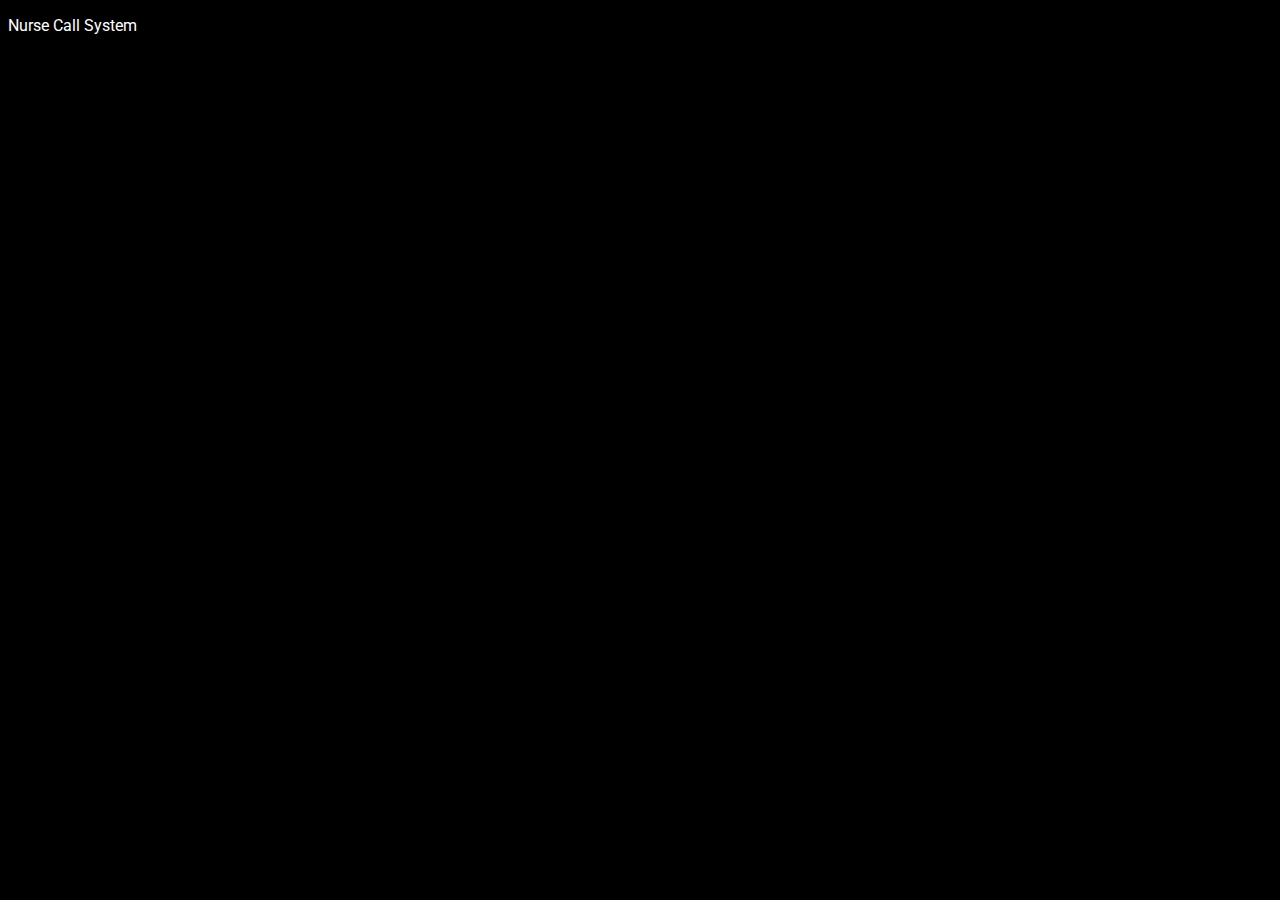
==== commit 42161a17: "update" ====
--- a/app/index.html
+++ b/app/index.html
@@ -21,6 +21,8 @@
     <meta name="msapplication-TitleImage" content="img/ncs.png">
 </head>
 <body>
-ROBOTO
+    <p>Nurse Call System</p>
+
+    <script defer src="js/app.js"></script>
 </body>
 </html>